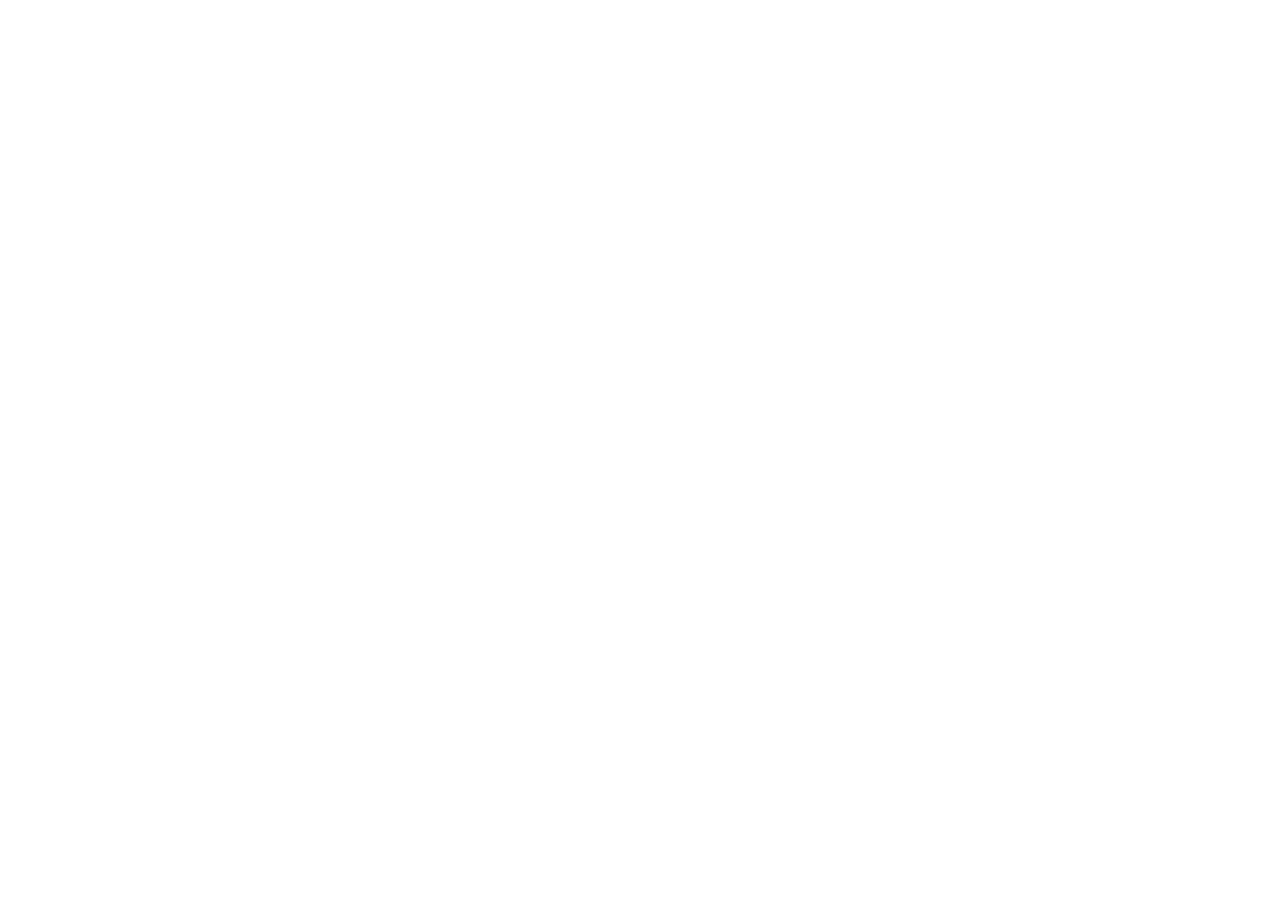
==== github-actions-demo/index.html @ 7a273116 "Deploying to main from  @ e06a044dbd5bec57bc1594626cb5f2343773afcc 🚀" ====
<!DOCTYPE html><html lang=""><head><meta charset="utf-8"><meta http-equiv="X-UA-Compatible" content="IE=edge"><meta name="viewport" content="width=device-width,initial-scale=1"><link rel="icon" href="/github-page/favicon.ico"><title>hello-world</title><link href="/github-page/css/chunk-7fcc68f9.7c0ba9ba.css" rel="prefetch"><link href="/github-page/js/chunk-7fcc68f9.14e660bc.js" rel="prefetch"><link href="/github-page/css/app.bf9718a5.css" rel="preload" as="style"><link href="/github-page/css/chunk-vendors.8f8e5ae7.css" rel="preload" as="style"><link href="/github-page/js/app.d1534de6.js" rel="preload" as="script"><link href="/github-page/js/chunk-vendors.67fd8a79.js" rel="preload" as="script"><link href="/github-page/css/chunk-vendors.8f8e5ae7.css" rel="stylesheet"><link href="/github-page/css/app.bf9718a5.css" rel="stylesheet"></head><body><noscript><strong>We're sorry but hello-world doesn't work properly without JavaScript enabled. Please enable it to continue.</strong></noscript><div id="app"></div><script src="/github-page/js/chunk-vendors.67fd8a79.js"></script><script src="/github-page/js/app.d1534de6.js"></script></body></html>
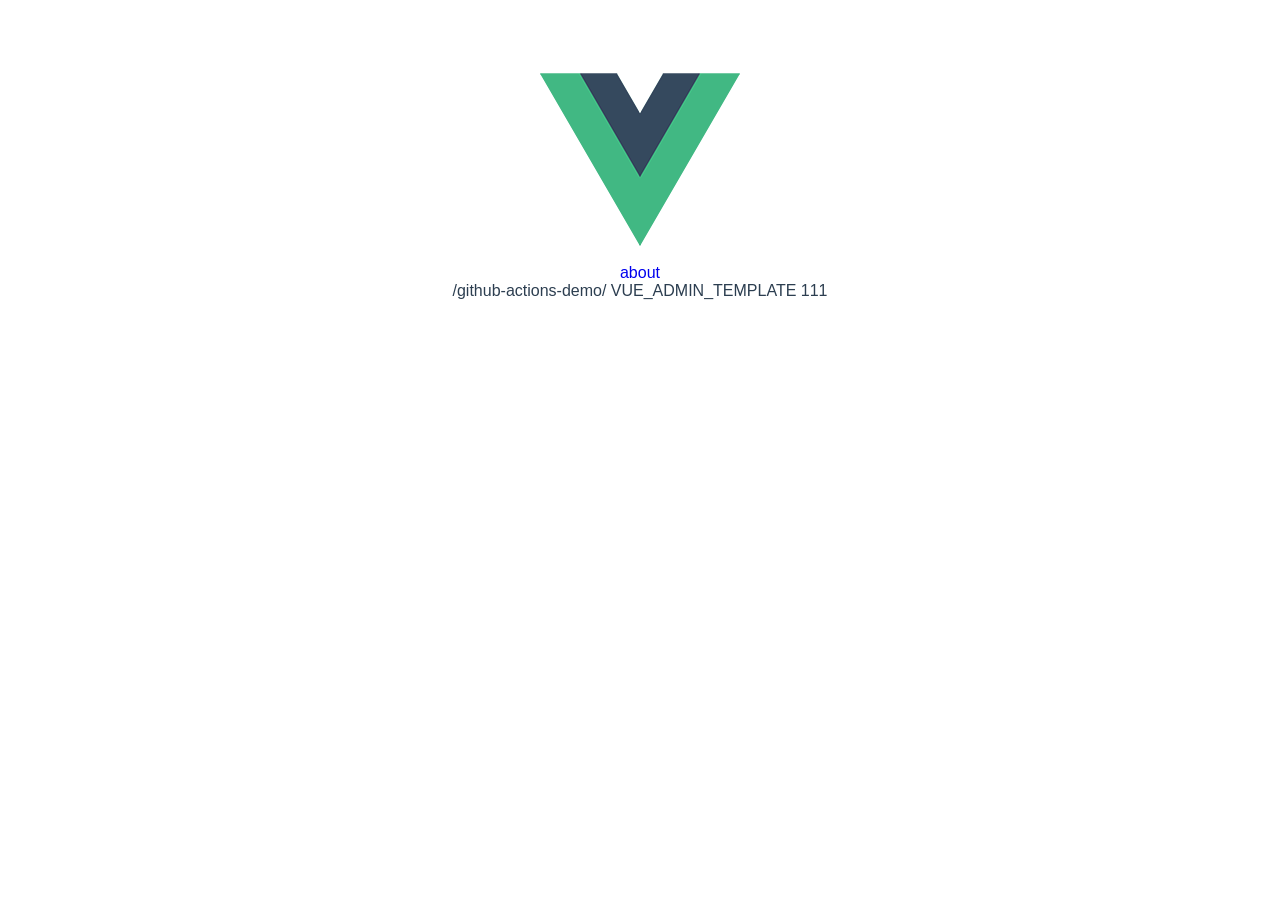
==== commit fd1474ac: "Deploying to main from  @ 81616bb2f09019f11301e24730b07083a31c7de1 🚀" ====
--- a/github-actions-demo/index.html
+++ b/github-actions-demo/index.html
@@ -1 +1 @@
-<!DOCTYPE html><html lang=""><head><meta charset="utf-8"><meta http-equiv="X-UA-Compatible" content="IE=edge"><meta name="viewport" content="width=device-width,initial-scale=1"><link rel="icon" href="/github-page/favicon.ico"><title>hello-world</title><link href="/github-page/css/chunk-7fcc68f9.7c0ba9ba.css" rel="prefetch"><link href="/github-page/js/chunk-7fcc68f9.14e660bc.js" rel="prefetch"><link href="/github-page/css/app.bf9718a5.css" rel="preload" as="style"><link href="/github-page/css/chunk-vendors.8f8e5ae7.css" rel="preload" as="style"><link href="/github-page/js/app.d1534de6.js" rel="preload" as="script"><link href="/github-page/js/chunk-vendors.67fd8a79.js" rel="preload" as="script"><link href="/github-page/css/chunk-vendors.8f8e5ae7.css" rel="stylesheet"><link href="/github-page/css/app.bf9718a5.css" rel="stylesheet"></head><body><noscript><strong>We're sorry but hello-world doesn't work properly without JavaScript enabled. Please enable it to continue.</strong></noscript><div id="app"></div><script src="/github-page/js/chunk-vendors.67fd8a79.js"></script><script src="/github-page/js/app.d1534de6.js"></script></body></html>+<!DOCTYPE html><html lang=""><head><meta charset="utf-8"><meta http-equiv="X-UA-Compatible" content="IE=edge"><meta name="viewport" content="width=device-width,initial-scale=1"><link rel="icon" href="/github-actions-demo/favicon.ico"><title>hello-world</title><link href="/github-actions-demo/css/chunk-7fcc68f9.7c0ba9ba.css" rel="prefetch"><link href="/github-actions-demo/js/chunk-7fcc68f9.1aa936be.js" rel="prefetch"><link href="/github-actions-demo/css/app.bf9718a5.css" rel="preload" as="style"><link href="/github-actions-demo/css/chunk-vendors.8f8e5ae7.css" rel="preload" as="style"><link href="/github-actions-demo/js/app.4028fd3d.js" rel="preload" as="script"><link href="/github-actions-demo/js/chunk-vendors.67fd8a79.js" rel="preload" as="script"><link href="/github-actions-demo/css/chunk-vendors.8f8e5ae7.css" rel="stylesheet"><link href="/github-actions-demo/css/app.bf9718a5.css" rel="stylesheet"></head><body><noscript><strong>We're sorry but hello-world doesn't work properly without JavaScript enabled. Please enable it to continue.</strong></noscript><div id="app"></div><script src="/github-actions-demo/js/chunk-vendors.67fd8a79.js"></script><script src="/github-actions-demo/js/app.4028fd3d.js"></script></body></html>
--- a/github-actions-demo/css/chunk-7fcc68f9.7c0ba9ba.css
+++ b/github-actions-demo/css/chunk-7fcc68f9.7c0ba9ba.css
@@ -0,0 +1 @@
+.my-swipe .van-swipe-item{color:#fff;font-size:20px;line-height:150px;text-align:center;background-color:#39a9ed}
--- a/github-actions-demo/css/app.bf9718a5.css
+++ b/github-actions-demo/css/app.bf9718a5.css
@@ -0,0 +1 @@
+#app{font-family:Avenir,Helvetica,Arial,sans-serif;-webkit-font-smoothing:antialiased;-moz-osx-font-smoothing:grayscale;text-align:center;color:#2c3e50;margin-top:60px}
--- a/github-actions-demo/css/chunk-vendors.8f8e5ae7.css
+++ b/github-actions-demo/css/chunk-vendors.8f8e5ae7.css
@@ -0,0 +1 @@
+html{-webkit-tap-highlight-color:transparent}body{margin:0;font-family:-apple-system,BlinkMacSystemFont,Helvetica Neue,Helvetica,Segoe UI,Arial,Roboto,PingFang SC,miui,Hiragino Sans GB,Microsoft Yahei,sans-serif}a{text-decoration:none}button,input,textarea{color:inherit;font:inherit}[class*=van-]:focus,a:focus,button:focus,input:focus,textarea:focus{outline:0}ol,ul{margin:0;padding:0;list-style:none}.van-ellipsis{overflow:hidden;white-space:nowrap;text-overflow:ellipsis}.van-multi-ellipsis--l2{-webkit-line-clamp:2}.van-multi-ellipsis--l2,.van-multi-ellipsis--l3{display:-webkit-box;overflow:hidden;text-overflow:ellipsis;-webkit-box-orient:vertical}.van-multi-ellipsis--l3{-webkit-line-clamp:3}.van-clearfix:after{display:table;clear:both;content:""}[class*=van-hairline]:after{position:absolute;box-sizing:border-box;content:" ";pointer-events:none;top:-50%;right:-50%;bottom:-50%;left:-50%;border:0 solid #ebedf0;-webkit-transform:scale(.5);transform:scale(.5)}.van-hairline,.van-hairline--bottom,.van-hairline--left,.van-hairline--right,.van-hairline--surround,.van-hairline--top,.van-hairline--top-bottom{position:relative}.van-hairline--top:after{border-top-width:1px}.van-hairline--left:after{border-left-width:1px}.van-hairline--right:after{border-right-width:1px}.van-hairline--bottom:after{border-bottom-width:1px}.van-hairline--top-bottom:after,.van-hairline-unset--top-bottom:after{border-width:1px 0}.van-hairline--surround:after{border-width:1px}@-webkit-keyframes van-slide-up-enter{0%{-webkit-transform:translate3d(0,100%,0);transform:translate3d(0,100%,0)}}@keyframes van-slide-up-enter{0%{-webkit-transform:translate3d(0,100%,0);transform:translate3d(0,100%,0)}}@-webkit-keyframes van-slide-up-leave{to{-webkit-transform:translate3d(0,100%,0);transform:translate3d(0,100%,0)}}@keyframes van-slide-up-leave{to{-webkit-transform:translate3d(0,100%,0);transform:translate3d(0,100%,0)}}@-webkit-keyframes van-slide-down-enter{0%{-webkit-transform:translate3d(0,-100%,0);transform:translate3d(0,-100%,0)}}@keyframes van-slide-down-enter{0%{-webkit-transform:translate3d(0,-100%,0);transform:translate3d(0,-100%,0)}}@-webkit-keyframes van-slide-down-leave{to{-webkit-transform:translate3d(0,-100%,0);transform:translate3d(0,-100%,0)}}@keyframes van-slide-down-leave{to{-webkit-transform:translate3d(0,-100%,0);transform:translate3d(0,-100%,0)}}@-webkit-keyframes van-slide-left-enter{0%{-webkit-transform:translate3d(-100%,0,0);transform:translate3d(-100%,0,0)}}@keyframes van-slide-left-enter{0%{-webkit-transform:translate3d(-100%,0,0);transform:translate3d(-100%,0,0)}}@-webkit-keyframes van-slide-left-leave{to{-webkit-transform:translate3d(-100%,0,0);transform:translate3d(-100%,0,0)}}@keyframes van-slide-left-leave{to{-webkit-transform:translate3d(-100%,0,0);transform:translate3d(-100%,0,0)}}@-webkit-keyframes van-slide-right-enter{0%{-webkit-transform:translate3d(100%,0,0);transform:translate3d(100%,0,0)}}@keyframes van-slide-right-enter{0%{-webkit-transform:translate3d(100%,0,0);transform:translate3d(100%,0,0)}}@-webkit-keyframes van-slide-right-leave{to{-webkit-transform:translate3d(100%,0,0);transform:translate3d(100%,0,0)}}@keyframes van-slide-right-leave{to{-webkit-transform:translate3d(100%,0,0);transform:translate3d(100%,0,0)}}@-webkit-keyframes van-fade-in{0%{opacity:0}to{opacity:1}}@keyframes van-fade-in{0%{opacity:0}to{opacity:1}}@-webkit-keyframes van-fade-out{0%{opacity:1}to{opacity:0}}@keyframes van-fade-out{0%{opacity:1}to{opacity:0}}@-webkit-keyframes van-rotate{0%{-webkit-transform:rotate(0);transform:rotate(0)}to{-webkit-transform:rotate(1turn);transform:rotate(1turn)}}@keyframes van-rotate{0%{-webkit-transform:rotate(0);transform:rotate(0)}to{-webkit-transform:rotate(1turn);transform:rotate(1turn)}}.van-fade-enter-active{-webkit-animation:van-fade-in .3s ease-out both;animation:van-fade-in .3s ease-out both}.van-fade-leave-active{-webkit-animation:van-fade-out .3s ease-in both;animation:van-fade-out .3s ease-in both}.van-slide-up-enter-active{-webkit-animation:van-slide-up-enter .3s ease-out both;animation:van-slide-up-enter .3s ease-out both}.van-slide-up-leave-active{-webkit-animation:van-slide-up-leave .3s ease-in both;animation:van-slide-up-leave .3s ease-in both}.van-slide-down-enter-active{-webkit-animation:van-slide-down-enter .3s ease-out both;animation:van-slide-down-enter .3s ease-out both}.van-slide-down-leave-active{-webkit-animation:van-slide-down-leave .3s ease-in both;animation:van-slide-down-leave .3s ease-in both}.van-slide-left-enter-active{-webkit-animation:van-slide-left-enter .3s ease-out both;animation:van-slide-left-enter .3s ease-out both}.van-slide-left-leave-active{-webkit-animation:van-slide-left-leave .3s ease-in both;animation:van-slide-left-leave .3s ease-in both}.van-slide-right-enter-active{-webkit-animation:van-slide-right-enter .3s ease-out both;animation:van-slide-right-enter .3s ease-out both}.van-slide-right-leave-active{-webkit-animation:van-slide-right-leave .3s ease-in both;animation:van-slide-right-leave .3s ease-in both}.van-overlay{position:fixed;top:0;left:0;z-index:1;width:100%;height:100%;background-color:rgba(0,0,0,.7)}.van-info{position:absolute;top:0;right:0;box-sizing:border-box;min-width:16px;padding:0 3px;color:#fff;font-weight:500;font-size:12px;font-family:-apple-system-font,Helvetica Neue,Arial,sans-serif;line-height:1.2;text-align:center;background-color:#ee0a24;border:1px solid #fff;border-radius:16px;-webkit-transform:translate(50%,-50%);transform:translate(50%,-50%);-webkit-transform-origin:100%;transform-origin:100%}.van-info--dot{width:8px;min-width:0;height:8px;background-color:#ee0a24;border-radius:100%}.van-sidebar-item{position:relative;display:block;box-sizing:border-box;padding:20px 12px;overflow:hidden;color:#323233;font-size:14px;line-height:20px;background-color:#f7f8fa;cursor:pointer;-webkit-user-select:none;user-select:none}.van-sidebar-item:active{background-color:#f2f3f5}.van-sidebar-item__text{position:relative;display:inline-block;word-break:break-all}.van-sidebar-item:not(:last-child):after{border-bottom-width:1px}.van-sidebar-item--select{color:#323233;font-weight:500}.van-sidebar-item--select,.van-sidebar-item--select:active{background-color:#fff}.van-sidebar-item--select:before{position:absolute;top:50%;left:0;width:4px;height:16px;background-color:#ee0a24;-webkit-transform:translateY(-50%);transform:translateY(-50%);content:""}.van-sidebar-item--disabled{color:#c8c9cc;cursor:not-allowed}.van-sidebar-item--disabled:active{background-color:#f7f8fa}@font-face{font-weight:400;font-family:vant-icon;font-style:normal;font-display:auto;src:url([data-uri]) format("woff2"),url(https://b.yzcdn.cn/vant/vant-icon-f463a9.woff) format("woff"),url(https://b.yzcdn.cn/vant/vant-icon-f463a9.ttf) format("truetype")}.van-icon{position:relative;font:normal normal normal 14px/1 vant-icon;font-size:inherit;text-rendering:auto;-webkit-font-smoothing:antialiased}.van-icon,.van-icon:before{display:inline-block}.van-icon-add-o:before{content:"\F000"}.van-icon-add-square:before{content:"\F001"}.van-icon-add:before{content:"\F002"}.van-icon-after-sale:before{content:"\F003"}.van-icon-aim:before{content:"\F004"}.van-icon-alipay:before{content:"\F005"}.van-icon-apps-o:before{content:"\F006"}.van-icon-arrow-down:before{content:"\F007"}.van-icon-arrow-left:before{content:"\F008"}.van-icon-arrow-up:before{content:"\F009"}.van-icon-arrow:before{content:"\F00A"}.van-icon-ascending:before{content:"\F00B"}.van-icon-audio:before{content:"\F00C"}.van-icon-award-o:before{content:"\F00D"}.van-icon-award:before{content:"\F00E"}.van-icon-back-top:before{content:"\F0E6"}.van-icon-bag-o:before{content:"\F00F"}.van-icon-bag:before{content:"\F010"}.van-icon-balance-list-o:before{content:"\F011"}.van-icon-balance-list:before{content:"\F012"}.van-icon-balance-o:before{content:"\F013"}.van-icon-balance-pay:before{content:"\F014"}.van-icon-bar-chart-o:before{content:"\F015"}.van-icon-bars:before{content:"\F016"}.van-icon-bell:before{content:"\F017"}.van-icon-bill-o:before{content:"\F018"}.van-icon-bill:before{content:"\F019"}.van-icon-birthday-cake-o:before{content:"\F01A"}.van-icon-bookmark-o:before{content:"\F01B"}.van-icon-bookmark:before{content:"\F01C"}.van-icon-browsing-history-o:before{content:"\F01D"}.van-icon-browsing-history:before{content:"\F01E"}.van-icon-brush-o:before{content:"\F01F"}.van-icon-bulb-o:before{content:"\F020"}.van-icon-bullhorn-o:before{content:"\F021"}.van-icon-calendar-o:before{content:"\F022"}.van-icon-card:before{content:"\F023"}.van-icon-cart-circle-o:before{content:"\F024"}.van-icon-cart-circle:before{content:"\F025"}.van-icon-cart-o:before{content:"\F026"}.van-icon-cart:before{content:"\F027"}.van-icon-cash-back-record:before{content:"\F028"}.van-icon-cash-on-deliver:before{content:"\F029"}.van-icon-cashier-o:before{content:"\F02A"}.van-icon-certificate:before{content:"\F02B"}.van-icon-chart-trending-o:before{content:"\F02C"}.van-icon-chat-o:before{content:"\F02D"}.van-icon-chat:before{content:"\F02E"}.van-icon-checked:before{content:"\F02F"}.van-icon-circle:before{content:"\F030"}.van-icon-clear:before{content:"\F031"}.van-icon-clock-o:before{content:"\F032"}.van-icon-clock:before{content:"\F033"}.van-icon-close:before{content:"\F034"}.van-icon-closed-eye:before{content:"\F035"}.van-icon-cluster-o:before{content:"\F036"}.van-icon-cluster:before{content:"\F037"}.van-icon-column:before{content:"\F038"}.van-icon-comment-circle-o:before{content:"\F039"}.van-icon-comment-circle:before{content:"\F03A"}.van-icon-comment-o:before{content:"\F03B"}.van-icon-comment:before{content:"\F03C"}.van-icon-completed:before{content:"\F03D"}.van-icon-contact:before{content:"\F03E"}.van-icon-coupon-o:before{content:"\F03F"}.van-icon-coupon:before{content:"\F040"}.van-icon-credit-pay:before{content:"\F041"}.van-icon-cross:before{content:"\F042"}.van-icon-debit-pay:before{content:"\F043"}.van-icon-delete-o:before{content:"\F0E9"}.van-icon-delete:before{content:"\F044"}.van-icon-descending:before{content:"\F045"}.van-icon-description:before{content:"\F046"}.van-icon-desktop-o:before{content:"\F047"}.van-icon-diamond-o:before{content:"\F048"}.van-icon-diamond:before{content:"\F049"}.van-icon-discount:before{content:"\F04A"}.van-icon-down:before{content:"\F04B"}.van-icon-ecard-pay:before{content:"\F04C"}.van-icon-edit:before{content:"\F04D"}.van-icon-ellipsis:before{content:"\F04E"}.van-icon-empty:before{content:"\F04F"}.van-icon-enlarge:before{content:"\F0E4"}.van-icon-envelop-o:before{content:"\F050"}.van-icon-exchange:before{content:"\F051"}.van-icon-expand-o:before{content:"\F052"}.van-icon-expand:before{content:"\F053"}.van-icon-eye-o:before{content:"\F054"}.van-icon-eye:before{content:"\F055"}.van-icon-fail:before{content:"\F056"}.van-icon-failure:before{content:"\F057"}.van-icon-filter-o:before{content:"\F058"}.van-icon-fire-o:before{content:"\F059"}.van-icon-fire:before{content:"\F05A"}.van-icon-flag-o:before{content:"\F05B"}.van-icon-flower-o:before{content:"\F05C"}.van-icon-font-o:before{content:"\F0EC"}.van-icon-font:before{content:"\F0EB"}.van-icon-free-postage:before{content:"\F05D"}.van-icon-friends-o:before{content:"\F05E"}.van-icon-friends:before{content:"\F05F"}.van-icon-gem-o:before{content:"\F060"}.van-icon-gem:before{content:"\F061"}.van-icon-gift-card-o:before{content:"\F062"}.van-icon-gift-card:before{content:"\F063"}.van-icon-gift-o:before{content:"\F064"}.van-icon-gift:before{content:"\F065"}.van-icon-gold-coin-o:before{content:"\F066"}.van-icon-gold-coin:before{content:"\F067"}.van-icon-good-job-o:before{content:"\F068"}.van-icon-good-job:before{content:"\F069"}.van-icon-goods-collect-o:before{content:"\F06A"}.van-icon-goods-collect:before{content:"\F06B"}.van-icon-graphic:before{content:"\F06C"}.van-icon-home-o:before{content:"\F06D"}.van-icon-hot-o:before{content:"\F06E"}.van-icon-hot-sale-o:before{content:"\F06F"}.van-icon-hot-sale:before{content:"\F070"}.van-icon-hot:before{content:"\F071"}.van-icon-hotel-o:before{content:"\F072"}.van-icon-idcard:before{content:"\F073"}.van-icon-info-o:before{content:"\F074"}.van-icon-info:before{content:"\F075"}.van-icon-invition:before{content:"\F076"}.van-icon-label-o:before{content:"\F077"}.van-icon-label:before{content:"\F078"}.van-icon-like-o:before{content:"\F079"}.van-icon-like:before{content:"\F07A"}.van-icon-live:before{content:"\F07B"}.van-icon-location-o:before{content:"\F07C"}.van-icon-location:before{content:"\F07D"}.van-icon-lock:before{content:"\F07E"}.van-icon-logistics:before{content:"\F07F"}.van-icon-manager-o:before{content:"\F080"}.van-icon-manager:before{content:"\F081"}.van-icon-map-marked:before{content:"\F082"}.van-icon-medal-o:before{content:"\F083"}.van-icon-medal:before{content:"\F084"}.van-icon-minus:before{content:"\F0E8"}.van-icon-more-o:before{content:"\F085"}.van-icon-more:before{content:"\F086"}.van-icon-music-o:before{content:"\F087"}.van-icon-music:before{content:"\F088"}.van-icon-new-arrival-o:before{content:"\F089"}.van-icon-new-arrival:before{content:"\F08A"}.van-icon-new-o:before{content:"\F08B"}.van-icon-new:before{content:"\F08C"}.van-icon-newspaper-o:before{content:"\F08D"}.van-icon-notes-o:before{content:"\F08E"}.van-icon-orders-o:before{content:"\F08F"}.van-icon-other-pay:before{content:"\F090"}.van-icon-paid:before{content:"\F091"}.van-icon-passed:before{content:"\F092"}.van-icon-pause-circle-o:before{content:"\F093"}.van-icon-pause-circle:before{content:"\F094"}.van-icon-pause:before{content:"\F095"}.van-icon-peer-pay:before{content:"\F096"}.van-icon-pending-payment:before{content:"\F097"}.van-icon-phone-circle-o:before{content:"\F098"}.van-icon-phone-circle:before{content:"\F099"}.van-icon-phone-o:before{content:"\F09A"}.van-icon-phone:before{content:"\F09B"}.van-icon-photo-fail:before{content:"\F0E5"}.van-icon-photo-o:before{content:"\F09C"}.van-icon-photo:before{content:"\F09D"}.van-icon-photograph:before{content:"\F09E"}.van-icon-play-circle-o:before{content:"\F09F"}.van-icon-play-circle:before{content:"\F0A0"}.van-icon-play:before{content:"\F0A1"}.van-icon-plus:before{content:"\F0A2"}.van-icon-point-gift-o:before{content:"\F0A3"}.van-icon-point-gift:before{content:"\F0A4"}.van-icon-points:before{content:"\F0A5"}.van-icon-printer:before{content:"\F0A6"}.van-icon-qr-invalid:before{content:"\F0A7"}.van-icon-qr:before{content:"\F0A8"}.van-icon-question-o:before{content:"\F0A9"}.van-icon-question:before{content:"\F0AA"}.van-icon-records:before{content:"\F0AB"}.van-icon-refund-o:before{content:"\F0AC"}.van-icon-replay:before{content:"\F0AD"}.van-icon-revoke:before{content:"\F0ED"}.van-icon-scan:before{content:"\F0AE"}.van-icon-search:before{content:"\F0AF"}.van-icon-send-gift-o:before{content:"\F0B0"}.van-icon-send-gift:before{content:"\F0B1"}.van-icon-service-o:before{content:"\F0B2"}.van-icon-service:before{content:"\F0B3"}.van-icon-setting-o:before{content:"\F0B4"}.van-icon-setting:before{content:"\F0B5"}.van-icon-share-o:before{content:"\F0E7"}.van-icon-share:before{content:"\F0B6"}.van-icon-shop-collect-o:before{content:"\F0B7"}.van-icon-shop-collect:before{content:"\F0B8"}.van-icon-shop-o:before{content:"\F0B9"}.van-icon-shop:before{content:"\F0BA"}.van-icon-shopping-cart-o:before{content:"\F0BB"}.van-icon-shopping-cart:before{content:"\F0BC"}.van-icon-shrink:before{content:"\F0BD"}.van-icon-sign:before{content:"\F0BE"}.van-icon-smile-comment-o:before{content:"\F0BF"}.van-icon-smile-comment:before{content:"\F0C0"}.van-icon-smile-o:before{content:"\F0C1"}.van-icon-smile:before{content:"\F0C2"}.van-icon-sort:before{content:"\F0EA"}.van-icon-star-o:before{content:"\F0C3"}.van-icon-star:before{content:"\F0C4"}.van-icon-stop-circle-o:before{content:"\F0C5"}.van-icon-stop-circle:before{content:"\F0C6"}.van-icon-stop:before{content:"\F0C7"}.van-icon-success:before{content:"\F0C8"}.van-icon-thumb-circle-o:before{content:"\F0C9"}.van-icon-thumb-circle:before{content:"\F0CA"}.van-icon-todo-list-o:before{content:"\F0CB"}.van-icon-todo-list:before{content:"\F0CC"}.van-icon-tosend:before{content:"\F0CD"}.van-icon-tv-o:before{content:"\F0CE"}.van-icon-umbrella-circle:before{content:"\F0CF"}.van-icon-underway-o:before{content:"\F0D0"}.van-icon-underway:before{content:"\F0D1"}.van-icon-upgrade:before{content:"\F0D2"}.van-icon-user-circle-o:before{content:"\F0D3"}.van-icon-user-o:before{content:"\F0D4"}.van-icon-video-o:before{content:"\F0D5"}.van-icon-video:before{content:"\F0D6"}.van-icon-vip-card-o:before{content:"\F0D7"}.van-icon-vip-card:before{content:"\F0D8"}.van-icon-volume-o:before{content:"\F0D9"}.van-icon-volume:before{content:"\F0DA"}.van-icon-wap-home-o:before{content:"\F0DB"}.van-icon-wap-home:before{content:"\F0DC"}.van-icon-wap-nav:before{content:"\F0DD"}.van-icon-warn-o:before{content:"\F0DE"}.van-icon-warning-o:before{content:"\F0DF"}.van-icon-warning:before{content:"\F0E0"}.van-icon-weapp-nav:before{content:"\F0E1"}.van-icon-wechat-pay:before{content:"\F0E2"}.van-icon-wechat:before{content:"\F0EE"}.van-icon-youzan-shield:before{content:"\F0E3"}.van-icon__image{width:1em;height:1em;object-fit:contain}.van-tabbar-item{display:-webkit-box;display:-webkit-flex;display:flex;-webkit-box-flex:1;-webkit-flex:1;flex:1;-webkit-box-orient:vertical;-webkit-box-direction:normal;-webkit-flex-direction:column;flex-direction:column;-webkit-box-align:center;-webkit-align-items:center;align-items:center;-webkit-box-pack:center;-webkit-justify-content:center;justify-content:center;color:#646566;font-size:12px;line-height:1;cursor:pointer}.van-tabbar-item__icon{position:relative;margin-bottom:4px;font-size:22px}.van-tabbar-item__icon .van-icon{display:block}.van-tabbar-item__icon img{display:block;height:20px}.van-tabbar-item--active{color:#1989fa;background-color:#fff}.van-tabbar-item .van-info{margin-top:4px}.van-step{position:relative;-webkit-box-flex:1;-webkit-flex:1;flex:1;color:#969799;font-size:14px}.van-step__circle{display:block;width:5px;height:5px;background-color:#969799;border-radius:50%}.van-step__line{position:absolute;background-color:#ebedf0;-webkit-transition:background-color .3s;transition:background-color .3s}.van-step--horizontal{float:left}.van-step--horizontal:first-child .van-step__title{margin-left:0;-webkit-transform:none;transform:none}.van-step--horizontal:last-child{position:absolute;right:1px;width:auto}.van-step--horizontal:last-child .van-step__title{margin-left:0;-webkit-transform:none;transform:none}.van-step--horizontal:last-child .van-step__circle-container{right:-9px;left:auto}.van-step--horizontal .van-step__circle-container{position:absolute;top:30px;left:-8px;z-index:1;padding:0 8px;background-color:#fff;-webkit-transform:translateY(-50%);transform:translateY(-50%)}.van-step--horizontal .van-step__title{display:inline-block;margin-left:3px;font-size:12px;-webkit-transform:translateX(-50%);transform:translateX(-50%)}@media (max-width:321px){.van-step--horizontal .van-step__title{font-size:11px}}.van-step--horizontal .van-step__line{top:30px;left:0;width:100%;height:1px}.van-step--horizontal .van-step__icon{display:block;font-size:12px}.van-step--horizontal .van-step--process{color:#323233}.van-step--vertical{display:block;float:none;padding:10px 10px 10px 0;line-height:18px}.van-step--vertical:not(:last-child):after{border-bottom-width:1px}.van-step--vertical .van-step__circle-container{position:absolute;top:19px;left:-15px;z-index:1;font-size:12px;line-height:1;-webkit-transform:translate(-50%,-50%);transform:translate(-50%,-50%)}.van-step--vertical .van-step__line{top:16px;left:-15px;width:1px;height:100%}.van-step:last-child .van-step__line{width:0}.van-step--finish{color:#323233}.van-step--finish .van-step__circle,.van-step--finish .van-step__line{background-color:#07c160}.van-step__icon,.van-step__title{-webkit-transition:color .3s;transition:color .3s}.van-step__icon--active,.van-step__icon--finish,.van-step__title--active,.van-step__title--finish{color:#07c160}.van-rate{display:-webkit-inline-box;display:-webkit-inline-flex;display:inline-flex;-webkit-flex-wrap:wrap;flex-wrap:wrap;cursor:pointer;-webkit-user-select:none;user-select:none}.van-rate__item{position:relative}.van-rate__item:not(:last-child){padding-right:4px}.van-rate__icon{display:block;width:1em;color:#c8c9cc;font-size:20px}.van-rate__icon--half{position:absolute;top:0;left:0;width:.5em;overflow:hidden}.van-rate__icon--full{color:#ee0a24}.van-rate__icon--disabled{color:#c8c9cc}.van-rate--disabled{cursor:not-allowed}.van-rate--readonly{cursor:default}.van-notice-bar{position:relative;display:-webkit-box;display:-webkit-flex;display:flex;-webkit-box-align:center;-webkit-align-items:center;align-items:center;height:40px;padding:0 16px;color:#ed6a0c;font-size:14px;line-height:24px;background-color:#fffbe8}.van-notice-bar__left-icon,.van-notice-bar__right-icon{min-width:24px;font-size:16px}.van-notice-bar__right-icon{text-align:right;cursor:pointer}.van-notice-bar__wrap{position:relative;display:-webkit-box;display:-webkit-flex;display:flex;-webkit-box-flex:1;-webkit-flex:1;flex:1;-webkit-box-align:center;-webkit-align-items:center;align-items:center;height:100%;overflow:hidden}.van-notice-bar__content{position:absolute;white-space:nowrap;-webkit-transition-timing-function:linear;transition-timing-function:linear}.van-notice-bar__content.van-ellipsis{max-width:100%}.van-notice-bar--wrapable{height:auto;padding:8px 16px}.van-notice-bar--wrapable .van-notice-bar__wrap{height:auto}.van-notice-bar--wrapable .van-notice-bar__content{position:relative;white-space:normal;word-wrap:break-word}.van-nav-bar{position:relative;z-index:1;line-height:22px;text-align:center;background-color:#fff;-webkit-user-select:none;user-select:none}.van-nav-bar--fixed{position:fixed;top:0;left:0;width:100%}.van-nav-bar--safe-area-inset-top{padding-top:constant(safe-area-inset-top);padding-top:env(safe-area-inset-top)}.van-nav-bar .van-icon{color:#1989fa}.van-nav-bar__content{position:relative;display:-webkit-box;display:-webkit-flex;display:flex;-webkit-box-align:center;-webkit-align-items:center;align-items:center;height:46px}.van-nav-bar__arrow{margin-right:4px;font-size:16px}.van-nav-bar__title{max-width:60%;margin:0 auto;color:#323233;font-weight:500;font-size:16px}.van-nav-bar__left,.van-nav-bar__right{position:absolute;top:0;bottom:0;display:-webkit-box;display:-webkit-flex;display:flex;-webkit-box-align:center;-webkit-align-items:center;align-items:center;padding:0 16px;font-size:14px;cursor:pointer}.van-nav-bar__left:active,.van-nav-bar__right:active{opacity:.7}.van-nav-bar__left{left:0}.van-nav-bar__right{right:0}.van-nav-bar__text{color:#1989fa}.van-grid-item{position:relative;box-sizing:border-box}.van-grid-item--square{height:0}.van-grid-item__icon{font-size:28px}.van-grid-item__icon-wrapper{position:relative}.van-grid-item__text{color:#646566;font-size:12px;line-height:1.5;word-break:break-all}.van-grid-item__icon+.van-grid-item__text{margin-top:8px}.van-grid-item__content{display:-webkit-box;display:-webkit-flex;display:flex;-webkit-box-orient:vertical;-webkit-box-direction:normal;-webkit-flex-direction:column;flex-direction:column;box-sizing:border-box;height:100%;padding:16px 8px;background-color:#fff}.van-grid-item__content:after{z-index:1;border-width:0 1px 1px 0}.van-grid-item__content--square{position:absolute;top:0;right:0;left:0}.van-grid-item__content--center{-webkit-box-align:center;-webkit-align-items:center;align-items:center;-webkit-box-pack:center;-webkit-justify-content:center;justify-content:center}.van-grid-item__content--horizontal{-webkit-box-orient:horizontal;-webkit-box-direction:normal;-webkit-flex-direction:row;flex-direction:row}.van-grid-item__content--horizontal .van-grid-item__icon+.van-grid-item__text{margin-top:0;margin-left:8px}.van-grid-item__content--surround:after{border-width:1px}.van-grid-item__content--clickable{cursor:pointer}.van-grid-item__content--clickable:active{background-color:#f2f3f5}.van-goods-action-icon{display:-webkit-box;display:-webkit-flex;display:flex;-webkit-box-orient:vertical;-webkit-box-direction:normal;-webkit-flex-direction:column;flex-direction:column;-webkit-box-pack:center;-webkit-justify-content:center;justify-content:center;min-width:48px;height:100%;color:#646566;font-size:10px;line-height:1;text-align:center;background-color:#fff;cursor:pointer}.van-goods-action-icon:active{background-color:#f2f3f5}.van-goods-action-icon__icon{position:relative;width:1em;margin:0 auto 5px;color:#323233;font-size:18px}.van-checkbox{display:-webkit-box;display:-webkit-flex;display:flex;-webkit-box-align:center;-webkit-align-items:center;align-items:center;overflow:hidden;cursor:pointer;-webkit-user-select:none;user-select:none}.van-checkbox--disabled{cursor:not-allowed}.van-checkbox--label-disabled{cursor:default}.van-checkbox--horizontal{margin-right:12px}.van-checkbox__icon{-webkit-box-flex:0;-webkit-flex:none;flex:none;height:1em;font-size:20px;line-height:1em;cursor:pointer}.van-checkbox__icon .van-icon{display:block;box-sizing:border-box;width:1.25em;height:1.25em;color:transparent;font-size:.8em;line-height:1.25;text-align:center;border:1px solid #c8c9cc;-webkit-transition-duration:.2s;transition-duration:.2s;-webkit-transition-property:color,border-color,background-color;transition-property:color,border-color,background-color}.van-checkbox__icon--round .van-icon{border-radius:100%}.van-checkbox__icon--checked .van-icon{color:#fff;background-color:#1989fa;border-color:#1989fa}.van-checkbox__icon--disabled{cursor:not-allowed}.van-checkbox__icon--disabled .van-icon{background-color:#ebedf0;border-color:#c8c9cc}.van-checkbox__icon--disabled.van-checkbox__icon--checked .van-icon{color:#c8c9cc}.van-checkbox__label{margin-left:8px;color:#323233;line-height:20px}.van-checkbox__label--left{margin:0 8px 0 0}.van-checkbox__label--disabled{color:#c8c9cc}.van-coupon{margin:0 12px 12px;overflow:hidden;background-color:#fff;border-radius:8px;box-shadow:0 0 4px rgba(0,0,0,.1)}.van-coupon:active{background-color:#f2f3f5}.van-coupon__content{display:-webkit-box;display:-webkit-flex;display:flex;-webkit-box-align:center;-webkit-align-items:center;align-items:center;box-sizing:border-box;min-height:84px;padding:14px 0;color:#323233}.van-coupon__head{position:relative;min-width:96px;padding:0 8px;color:#ee0a24;text-align:center}.van-coupon__amount,.van-coupon__condition,.van-coupon__name,.van-coupon__valid{overflow:hidden;white-space:nowrap;text-overflow:ellipsis}.van-coupon__amount{margin-bottom:6px;font-weight:500;font-size:30px}.van-coupon__amount span{font-weight:400;font-size:40%}.van-coupon__amount span:not(:empty){margin-left:2px}.van-coupon__condition{font-size:12px;line-height:16px;white-space:pre-wrap}.van-coupon__body{position:relative;-webkit-box-flex:1;-webkit-flex:1;flex:1;border-radius:0 8px 8px 0}.van-coupon__name{margin-bottom:10px;font-weight:700;font-size:14px;line-height:20px}.van-coupon__valid{font-size:12px}.van-coupon__corner{position:absolute;top:0;right:16px;bottom:0}.van-coupon__description{padding:8px 16px;font-size:12px;border-top:1px dashed #ebedf0}.van-coupon--disabled:active{background-color:#fff}.van-coupon--disabled .van-coupon-item__content{height:74px}.van-coupon--disabled .van-coupon__head{color:inherit}.van-image{position:relative;display:inline-block}.van-image--round{overflow:hidden;border-radius:50%}.van-image--round img{border-radius:inherit}.van-image__error,.van-image__img,.van-image__loading{display:block;width:100%;height:100%}.van-image__error,.van-image__loading{position:absolute;top:0;left:0;display:-webkit-box;display:-webkit-flex;display:flex;-webkit-box-orient:vertical;-webkit-box-direction:normal;-webkit-flex-direction:column;flex-direction:column;-webkit-box-align:center;-webkit-align-items:center;align-items:center;-webkit-box-pack:center;-webkit-justify-content:center;justify-content:center;color:#969799;font-size:14px;background-color:#f7f8fa}.van-image__error-icon,.van-image__loading-icon{color:#dcdee0;font-size:32px}.van-radio{display:-webkit-box;display:-webkit-flex;display:flex;-webkit-box-align:center;-webkit-align-items:center;align-items:center;overflow:hidden;cursor:pointer;-webkit-user-select:none;user-select:none}.van-radio--disabled{cursor:not-allowed}.van-radio--label-disabled{cursor:default}.van-radio--horizontal{margin-right:12px}.van-radio__icon{-webkit-box-flex:0;-webkit-flex:none;flex:none;height:1em;font-size:20px;line-height:1em;cursor:pointer}.van-radio__icon .van-icon{display:block;box-sizing:border-box;width:1.25em;height:1.25em;color:transparent;font-size:.8em;line-height:1.25;text-align:center;border:1px solid #c8c9cc;-webkit-transition-duration:.2s;transition-duration:.2s;-webkit-transition-property:color,border-color,background-color;transition-property:color,border-color,background-color}.van-radio__icon--round .van-icon{border-radius:100%}.van-radio__icon--checked .van-icon{color:#fff;background-color:#1989fa;border-color:#1989fa}.van-radio__icon--disabled{cursor:not-allowed}.van-radio__icon--disabled .van-icon{background-color:#ebedf0;border-color:#c8c9cc}.van-radio__icon--disabled.van-radio__icon--checked .van-icon{color:#c8c9cc}.van-radio__label{margin-left:8px;color:#323233;line-height:20px}.van-radio__label--left{margin:0 8px 0 0}.van-radio__label--disabled{color:#c8c9cc}.van-tag{position:relative;display:-webkit-inline-box;display:-webkit-inline-flex;display:inline-flex;-webkit-box-align:center;-webkit-align-items:center;align-items:center;padding:0 4px;color:#fff;font-size:12px;line-height:16px;border-radius:2px}.van-tag--default{background-color:#969799}.van-tag--default.van-tag--plain{color:#969799}.van-tag--danger{background-color:#ee0a24}.van-tag--danger.van-tag--plain{color:#ee0a24}.van-tag--primary{background-color:#1989fa}.van-tag--primary.van-tag--plain{color:#1989fa}.van-tag--success{background-color:#07c160}.van-tag--success.van-tag--plain{color:#07c160}.van-tag--warning{background-color:#ff976a}.van-tag--warning.van-tag--plain{color:#ff976a}.van-tag--plain{background-color:#fff;border-color:currentColor}.van-tag--plain:before{position:absolute;top:0;right:0;bottom:0;left:0;border:1px solid;border-color:inherit;border-radius:inherit;content:"";pointer-events:none}.van-tag--medium{padding:2px 6px}.van-tag--large{padding:4px 8px;font-size:14px;border-radius:4px}.van-tag--mark{border-radius:0 999px 999px 0}.van-tag--mark:after{display:block;width:2px;content:""}.van-tag--round{border-radius:999px}.van-tag__close{margin-left:2px;cursor:pointer}.van-card{position:relative;box-sizing:border-box;padding:8px 16px;color:#323233;font-size:12px;background-color:#fafafa}.van-card:not(:first-child){margin-top:8px}.van-card__header{display:-webkit-box;display:-webkit-flex;display:flex}.van-card__thumb{position:relative;-webkit-box-flex:0;-webkit-flex:none;flex:none;width:88px;height:88px;margin-right:8px}.van-card__thumb img{border-radius:8px}.van-card__content{position:relative;display:-webkit-box;display:-webkit-flex;display:flex;-webkit-box-flex:1;-webkit-flex:1;flex:1;-webkit-box-orient:vertical;-webkit-box-direction:normal;-webkit-flex-direction:column;flex-direction:column;-webkit-box-pack:justify;-webkit-justify-content:space-between;justify-content:space-between;min-width:0;min-height:88px}.van-card__content--centered{-webkit-box-pack:center;-webkit-justify-content:center;justify-content:center}.van-card__desc,.van-card__title{word-wrap:break-word}.van-card__title{max-height:32px;font-weight:500;line-height:16px}.van-card__desc{max-height:20px;color:#646566}.van-card__bottom,.van-card__desc{line-height:20px}.van-card__price{display:inline-block;color:#323233;font-weight:500;font-size:12px}.van-card__price-integer{font-size:16px}.van-card__price-decimal,.van-card__price-integer{font-family:Avenir-Heavy,PingFang SC,Helvetica Neue,Arial,sans-serif}.van-card__origin-price{display:inline-block;margin-left:5px;color:#969799;font-size:10px;text-decoration:line-through}.van-card__num{float:right;color:#969799}.van-card__tag{position:absolute;top:2px;left:0}.van-card__footer{-webkit-box-flex:0;-webkit-flex:none;flex:none;text-align:right}.van-card__footer .van-button{margin-left:5px}.van-cell{position:relative;display:-webkit-box;display:-webkit-flex;display:flex;box-sizing:border-box;width:100%;padding:10px 16px;overflow:hidden;color:#323233;font-size:14px;line-height:24px;background-color:#fff}.van-cell:after{position:absolute;box-sizing:border-box;content:" ";pointer-events:none;right:16px;bottom:0;left:16px;border-bottom:1px solid #ebedf0;-webkit-transform:scaleY(.5);transform:scaleY(.5)}.van-cell--borderless:after,.van-cell:last-child:after{display:none}.van-cell__label{margin-top:4px;color:#969799;font-size:12px;line-height:18px}.van-cell__title,.van-cell__value{-webkit-box-flex:1;-webkit-flex:1;flex:1}.van-cell__value{position:relative;overflow:hidden;color:#969799;text-align:right;vertical-align:middle;word-wrap:break-word}.van-cell__value--alone{color:#323233;text-align:left}.van-cell__left-icon,.van-cell__right-icon{height:24px;font-size:16px;line-height:24px}.van-cell__left-icon{margin-right:4px}.van-cell__right-icon{margin-left:4px;color:#969799}.van-cell--clickable{cursor:pointer}.van-cell--clickable:active{background-color:#f2f3f5}.van-cell--required{overflow:visible}.van-cell--required:before{position:absolute;left:8px;color:#ee0a24;font-size:14px;content:"*"}.van-cell--center{-webkit-box-align:center;-webkit-align-items:center;align-items:center}.van-cell--large{padding-top:12px;padding-bottom:12px}.van-cell--large .van-cell__title{font-size:16px}.van-cell--large .van-cell__label{font-size:14px}.van-coupon-cell__value--selected{color:#323233}.van-contact-card{padding:16px}.van-contact-card__value{margin-left:5px;line-height:20px}.van-contact-card--add .van-contact-card__value{line-height:40px}.van-contact-card--add .van-cell__left-icon{color:#1989fa;font-size:40px}.van-contact-card:before{position:absolute;right:0;bottom:0;left:0;height:2px;background:-webkit-repeating-linear-gradient(135deg,#ff6c6c,#ff6c6c 20%,transparent 0,transparent 25%,#1989fa 0,#1989fa 45%,transparent 0,transparent 50%);background:repeating-linear-gradient(-45deg,#ff6c6c,#ff6c6c 20%,transparent 0,transparent 25%,#1989fa 0,#1989fa 45%,transparent 0,transparent 50%);background-size:80px;content:""}.van-collapse-item{position:relative}.van-collapse-item--border:after{position:absolute;box-sizing:border-box;content:" ";pointer-events:none;top:0;right:16px;left:16px;border-top:1px solid #ebedf0;-webkit-transform:scaleY(.5);transform:scaleY(.5)}.van-collapse-item__title .van-cell__right-icon:before{-webkit-transform:rotate(90deg) translateZ(0);transform:rotate(90deg) translateZ(0);-webkit-transition:-webkit-transform .3s;transition:-webkit-transform .3s;transition:transform .3s;transition:transform .3s,-webkit-transform .3s}.van-collapse-item__title:after{right:16px;display:none}.van-collapse-item__title--expanded .van-cell__right-icon:before{-webkit-transform:rotate(-90deg);transform:rotate(-90deg)}.van-collapse-item__title--expanded:after{display:block}.van-collapse-item__title--borderless:after{display:none}.van-collapse-item__title--disabled{cursor:not-allowed}.van-collapse-item__title--disabled,.van-collapse-item__title--disabled .van-cell__right-icon{color:#c8c9cc}.van-collapse-item__title--disabled:active{background-color:#fff}.van-collapse-item__wrapper{overflow:hidden;-webkit-transition:height .3s ease-in-out;transition:height .3s ease-in-out;will-change:height}.van-collapse-item__content{padding:12px 16px;color:#969799;font-size:14px;line-height:1.5;background-color:#fff}.van-field__label{-webkit-box-flex:0;-webkit-flex:none;flex:none;box-sizing:border-box;width:6.2em;margin-right:12px;color:#646566;text-align:left;word-wrap:break-word}.van-field__label--center{text-align:center}.van-field__label--right{text-align:right}.van-field--disabled .van-field__label{color:#c8c9cc}.van-field__value{overflow:visible}.van-field__body{display:-webkit-box;display:-webkit-flex;display:flex;-webkit-box-align:center;-webkit-align-items:center;align-items:center}.van-field__control{display:block;box-sizing:border-box;width:100%;min-width:0;margin:0;padding:0;color:#323233;line-height:inherit;text-align:left;background-color:transparent;border:0;resize:none}.van-field__control::-webkit-input-placeholder{color:#c8c9cc}.van-field__control::placeholder{color:#c8c9cc}.van-field__control:disabled{color:#c8c9cc;cursor:not-allowed;opacity:1;-webkit-text-fill-color:#c8c9cc}.van-field__control:read-only{cursor:default}.van-field__control--center{-webkit-box-pack:center;-webkit-justify-content:center;justify-content:center;text-align:center}.van-field__control--right{-webkit-box-pack:end;-webkit-justify-content:flex-end;justify-content:flex-end;text-align:right}.van-field__control--custom{display:-webkit-box;display:-webkit-flex;display:flex;-webkit-box-align:center;-webkit-align-items:center;align-items:center;min-height:24px}.van-field__control[type=date],.van-field__control[type=datetime-local],.van-field__control[type=time]{min-height:24px}.van-field__control[type=search]{-webkit-appearance:none}.van-field__button,.van-field__clear,.van-field__icon,.van-field__right-icon{-webkit-flex-shrink:0;flex-shrink:0}.van-field__clear,.van-field__right-icon{margin-right:-8px;padding:0 8px;line-height:inherit}.van-field__clear{color:#c8c9cc;font-size:16px;cursor:pointer}.van-field__left-icon .van-icon,.van-field__right-icon .van-icon{display:block;font-size:16px;line-height:inherit}.van-field__left-icon{margin-right:4px}.van-field__right-icon{color:#969799}.van-field__button{padding-left:8px}.van-field__error-message{color:#ee0a24;font-size:12px;text-align:left}.van-field__error-message--center{text-align:center}.van-field__error-message--right{text-align:right}.van-field__word-limit{margin-top:4px;color:#646566;font-size:12px;line-height:16px;text-align:right}.van-field--error .van-field__control::-webkit-input-placeholder{color:#ee0a24;-webkit-text-fill-color:currentColor}.van-field--error .van-field__control,.van-field--error .van-field__control::placeholder{color:#ee0a24;-webkit-text-fill-color:currentColor}.van-field--min-height .van-field__control{min-height:60px}.van-search{-webkit-box-align:center;-webkit-align-items:center;align-items:center;box-sizing:border-box;padding:10px 12px;background-color:#fff}.van-search,.van-search__content{display:-webkit-box;display:-webkit-flex;display:flex}.van-search__content{-webkit-box-flex:1;-webkit-flex:1;flex:1;padding-left:12px;background-color:#f7f8fa;border-radius:2px}.van-search__content--round{border-radius:999px}.van-search__label{padding:0 5px;color:#323233;font-size:14px;line-height:34px}.van-search .van-cell{-webkit-box-flex:1;-webkit-flex:1;flex:1;padding:5px 8px 5px 0;background-color:transparent}.van-search .van-cell__left-icon{color:#969799}.van-search--show-action{padding-right:0}.van-search input::-webkit-search-cancel-button,.van-search input::-webkit-search-decoration,.van-search input::-webkit-search-results-button,.van-search input::-webkit-search-results-decoration{display:none}.van-search__action{padding:0 8px;color:#323233;font-size:14px;line-height:34px;cursor:pointer;-webkit-user-select:none;user-select:none}.van-search__action:active{background-color:#f2f3f5}.van-overflow-hidden{overflow:hidden!important}.van-popup{position:fixed;max-height:100%;overflow-y:auto;background-color:#fff;-webkit-transition:-webkit-transform .3s;transition:-webkit-transform .3s;transition:transform .3s;transition:transform .3s,-webkit-transform .3s;-webkit-overflow-scrolling:touch}.van-popup--center{top:50%;left:50%;-webkit-transform:translate3d(-50%,-50%,0);transform:translate3d(-50%,-50%,0)}.van-popup--center.van-popup--round{border-radius:16px}.van-popup--top{top:0;left:0;width:100%}.van-popup--top.van-popup--round{border-radius:0 0 16px 16px}.van-popup--right{top:50%;right:0;-webkit-transform:translate3d(0,-50%,0);transform:translate3d(0,-50%,0)}.van-popup--right.van-popup--round{border-radius:16px 0 0 16px}.van-popup--bottom{bottom:0;left:0;width:100%}.van-popup--bottom.van-popup--round{border-radius:16px 16px 0 0}.van-popup--left{top:50%;left:0;-webkit-transform:translate3d(0,-50%,0);transform:translate3d(0,-50%,0)}.van-popup--left.van-popup--round{border-radius:0 16px 16px 0}.van-popup--safe-area-inset-bottom{padding-bottom:constant(safe-area-inset-bottom);padding-bottom:env(safe-area-inset-bottom)}.van-popup-slide-bottom-enter-active,.van-popup-slide-left-enter-active,.van-popup-slide-right-enter-active,.van-popup-slide-top-enter-active{-webkit-transition-timing-function:ease-out;transition-timing-function:ease-out}.van-popup-slide-bottom-leave-active,.van-popup-slide-left-leave-active,.van-popup-slide-right-leave-active,.van-popup-slide-top-leave-active{-webkit-transition-timing-function:ease-in;transition-timing-function:ease-in}.van-popup-slide-top-enter,.van-popup-slide-top-leave-active{-webkit-transform:translate3d(0,-100%,0);transform:translate3d(0,-100%,0)}.van-popup-slide-right-enter,.van-popup-slide-right-leave-active{-webkit-transform:translate3d(100%,-50%,0);transform:translate3d(100%,-50%,0)}.van-popup-slide-bottom-enter,.van-popup-slide-bottom-leave-active{-webkit-transform:translate3d(0,100%,0);transform:translate3d(0,100%,0)}.van-popup-slide-left-enter,.van-popup-slide-left-leave-active{-webkit-transform:translate3d(-100%,-50%,0);transform:translate3d(-100%,-50%,0)}.van-popup__close-icon{position:absolute;z-index:1;color:#c8c9cc;font-size:22px;cursor:pointer}.van-popup__close-icon:active{color:#969799}.van-popup__close-icon--top-left{top:16px;left:16px}.van-popup__close-icon--top-right{top:16px;right:16px}.van-popup__close-icon--bottom-left{bottom:16px;left:16px}.van-popup__close-icon--bottom-right{right:16px;bottom:16px}.van-share-sheet__header{padding:12px 16px 4px;text-align:center}.van-share-sheet__title{margin-top:8px;color:#323233;font-weight:400;font-size:14px;line-height:20px}.van-share-sheet__description{display:block;margin-top:8px;color:#969799;font-size:12px;line-height:16px}.van-share-sheet__options{position:relative;display:-webkit-box;display:-webkit-flex;display:flex;padding:16px 0 16px 8px;overflow-x:auto;overflow-y:visible;-webkit-overflow-scrolling:touch}.van-share-sheet__options--border:before{position:absolute;box-sizing:border-box;content:" ";pointer-events:none;top:0;right:0;left:16px;border-top:1px solid #ebedf0;-webkit-transform:scaleY(.5);transform:scaleY(.5)}.van-share-sheet__options::-webkit-scrollbar{height:0}.van-share-sheet__option{display:-webkit-box;display:-webkit-flex;display:flex;-webkit-box-orient:vertical;-webkit-box-direction:normal;-webkit-flex-direction:column;flex-direction:column;-webkit-box-align:center;-webkit-align-items:center;align-items:center;cursor:pointer;-webkit-user-select:none;user-select:none}.van-share-sheet__option:active{opacity:.7}.van-share-sheet__icon{width:48px;height:48px;margin:0 16px}.van-share-sheet__name{margin-top:8px;padding:0 4px;color:#646566;font-size:12px}.van-share-sheet__option-description{padding:0 4px;color:#c8c9cc;font-size:12px}.van-share-sheet__cancel{display:block;width:100%;padding:0;font-size:16px;line-height:48px;text-align:center;background:#fff;border:none;cursor:pointer}.van-share-sheet__cancel:before{display:block;height:8px;background-color:#f7f8fa;content:" "}.van-share-sheet__cancel:active{background-color:#f2f3f5}.van-popover{position:absolute;overflow:visible;background-color:transparent;-webkit-transition:opacity .15s,-webkit-transform .15s;transition:opacity .15s,-webkit-transform .15s;transition:opacity .15s,transform .15s;transition:opacity .15s,transform .15s,-webkit-transform .15s}.van-popover__wrapper{display:inline-block}.van-popover__arrow{position:absolute;width:0;height:0;border-color:transparent;border-style:solid;border-width:6px}.van-popover__content{overflow:hidden;border-radius:8px}.van-popover__action{position:relative;display:-webkit-box;display:-webkit-flex;display:flex;-webkit-box-align:center;-webkit-align-items:center;align-items:center;box-sizing:border-box;width:128px;height:44px;padding:0 16px;font-size:14px;line-height:20px;cursor:pointer}.van-popover__action:last-child .van-popover__action-text:after{display:none}.van-popover__action-text{display:-webkit-box;display:-webkit-flex;display:flex;-webkit-box-flex:1;-webkit-flex:1;flex:1;-webkit-box-align:center;-webkit-align-items:center;align-items:center;-webkit-box-pack:center;-webkit-justify-content:center;justify-content:center;height:100%}.van-popover__action-icon{margin-right:8px;font-size:20px}.van-popover__action--with-icon .van-popover__action-text{-webkit-box-pack:start;-webkit-justify-content:flex-start;justify-content:flex-start}.van-popover[data-popper-placement^=top] .van-popover__arrow{bottom:0;border-top-color:currentColor;border-bottom-width:0;-webkit-transform:translate(-50%,100%);transform:translate(-50%,100%)}.van-popover[data-popper-placement=top]{-webkit-transform-origin:50% 100%;transform-origin:50% 100%}.van-popover[data-popper-placement=top] .van-popover__arrow{left:50%}.van-popover[data-popper-placement=top-start]{-webkit-transform-origin:0 100%;transform-origin:0 100%}.van-popover[data-popper-placement=top-start] .van-popover__arrow{left:16px}.van-popover[data-popper-placement=top-end]{-webkit-transform-origin:100% 100%;transform-origin:100% 100%}.van-popover[data-popper-placement=top-end] .van-popover__arrow{right:16px}.van-popover[data-popper-placement^=left] .van-popover__arrow{right:0;border-right-width:0;border-left-color:currentColor;-webkit-transform:translate(100%,-50%);transform:translate(100%,-50%)}.van-popover[data-popper-placement=left]{-webkit-transform-origin:100% 50%;transform-origin:100% 50%}.van-popover[data-popper-placement=left] .van-popover__arrow{top:50%}.van-popover[data-popper-placement=left-start]{-webkit-transform-origin:100% 0;transform-origin:100% 0}.van-popover[data-popper-placement=left-start] .van-popover__arrow{top:16px}.van-popover[data-popper-placement=left-end]{-webkit-transform-origin:100% 100%;transform-origin:100% 100%}.van-popover[data-popper-placement=left-end] .van-popover__arrow{bottom:16px}.van-popover[data-popper-placement^=right] .van-popover__arrow{left:0;border-right-color:currentColor;border-left-width:0;-webkit-transform:translate(-100%,-50%);transform:translate(-100%,-50%)}.van-popover[data-popper-placement=right]{-webkit-transform-origin:0 50%;transform-origin:0 50%}.van-popover[data-popper-placement=right] .van-popover__arrow{top:50%}.van-popover[data-popper-placement=right-start]{-webkit-transform-origin:0 0;transform-origin:0 0}.van-popover[data-popper-placement=right-start] .van-popover__arrow{top:16px}.van-popover[data-popper-placement=right-end]{-webkit-transform-origin:0 100%;transform-origin:0 100%}.van-popover[data-popper-placement=right-end] .van-popover__arrow{bottom:16px}.van-popover[data-popper-placement^=bottom] .van-popover__arrow{top:0;border-top-width:0;border-bottom-color:currentColor;-webkit-transform:translate(-50%,-100%);transform:translate(-50%,-100%)}.van-popover[data-popper-placement=bottom]{-webkit-transform-origin:50% 0;transform-origin:50% 0}.van-popover[data-popper-placement=bottom] .van-popover__arrow{left:50%}.van-popover[data-popper-placement=bottom-start]{-webkit-transform-origin:0 0;transform-origin:0 0}.van-popover[data-popper-placement=bottom-start] .van-popover__arrow{left:16px}.van-popover[data-popper-placement=bottom-end]{-webkit-transform-origin:100% 0;transform-origin:100% 0}.van-popover[data-popper-placement=bottom-end] .van-popover__arrow{right:16px}.van-popover--light{color:#323233}.van-popover--light .van-popover__content{background-color:#fff;box-shadow:0 2px 12px rgba(50,50,51,.12)}.van-popover--light .van-popover__arrow{color:#fff}.van-popover--light .van-popover__action:active{background-color:#f2f3f5}.van-popover--light .van-popover__action--disabled{color:#c8c9cc;cursor:not-allowed}.van-popover--light .van-popover__action--disabled:active{background-color:transparent}.van-popover--dark{color:#fff}.van-popover--dark .van-popover__content{background-color:#4a4a4a}.van-popover--dark .van-popover__arrow{color:#4a4a4a}.van-popover--dark .van-popover__action:active{background-color:rgba(0,0,0,.2)}.van-popover--dark .van-popover__action--disabled{color:#969799}.van-popover--dark .van-popover__action--disabled:active{background-color:transparent}.van-popover--dark .van-popover__action-text:after{border-color:#646566}.van-popover-zoom-enter,.van-popover-zoom-leave-active{-webkit-transform:scale(.8);transform:scale(.8);opacity:0}.van-popover-zoom-enter-active{-webkit-transition-timing-function:ease-out;transition-timing-function:ease-out}.van-popover-zoom-leave-active{-webkit-transition-timing-function:ease-in;transition-timing-function:ease-in}.van-notify{display:-webkit-box;display:-webkit-flex;display:flex;-webkit-box-align:center;-webkit-align-items:center;align-items:center;-webkit-box-pack:center;-webkit-justify-content:center;justify-content:center;box-sizing:border-box;padding:8px 16px;color:#fff;font-size:14px;line-height:20px;white-space:pre-wrap;text-align:center;word-wrap:break-word}.van-notify--primary{background-color:#1989fa}.van-notify--success{background-color:#07c160}.van-notify--danger{background-color:#ee0a24}.van-notify--warning{background-color:#ff976a}.van-dropdown-item{position:fixed;right:0;left:0;z-index:10;overflow:hidden}.van-dropdown-item__icon{display:block;line-height:inherit}.van-dropdown-item__option{text-align:left}.van-dropdown-item__option--active,.van-dropdown-item__option--active .van-dropdown-item__icon{color:#ee0a24}.van-dropdown-item--up{top:0}.van-dropdown-item--down{bottom:0}.van-dropdown-item__content{position:absolute;max-height:80%}.van-loading{color:#c8c9cc;font-size:0}.van-loading,.van-loading__spinner{position:relative;vertical-align:middle}.van-loading__spinner{display:inline-block;width:30px;max-width:100%;height:30px;max-height:100%;-webkit-animation:van-rotate .8s linear infinite;animation:van-rotate .8s linear infinite}.van-loading__spinner--spinner{-webkit-animation-timing-function:steps(12);animation-timing-function:steps(12)}.van-loading__spinner--spinner i{position:absolute;top:0;left:0;width:100%;height:100%}.van-loading__spinner--spinner i:before{display:block;width:2px;height:25%;margin:0 auto;background-color:currentColor;border-radius:40%;content:" "}.van-loading__spinner--circular{-webkit-animation-duration:2s;animation-duration:2s}.van-loading__circular{display:block;width:100%;height:100%}.van-loading__circular circle{-webkit-animation:van-circular 1.5s ease-in-out infinite;animation:van-circular 1.5s ease-in-out infinite;stroke:currentColor;stroke-width:3;stroke-linecap:round}.van-loading__text{display:inline-block;margin-left:8px;color:#969799;font-size:14px;vertical-align:middle}.van-loading--vertical{display:-webkit-box;display:-webkit-flex;display:flex;-webkit-box-orient:vertical;-webkit-box-direction:normal;-webkit-flex-direction:column;flex-direction:column;-webkit-box-align:center;-webkit-align-items:center;align-items:center}.van-loading--vertical .van-loading__text{margin:8px 0 0}@-webkit-keyframes van-circular{0%{stroke-dasharray:1,200;stroke-dashoffset:0}50%{stroke-dasharray:90,150;stroke-dashoffset:-40}to{stroke-dasharray:90,150;stroke-dashoffset:-120}}@keyframes van-circular{0%{stroke-dasharray:1,200;stroke-dashoffset:0}50%{stroke-dasharray:90,150;stroke-dashoffset:-40}to{stroke-dasharray:90,150;stroke-dashoffset:-120}}.van-loading__spinner--spinner i:first-of-type{-webkit-transform:rotate(30deg);transform:rotate(30deg);opacity:1}.van-loading__spinner--spinner i:nth-of-type(2){-webkit-transform:rotate(60deg);transform:rotate(60deg);opacity:.9375}.van-loading__spinner--spinner i:nth-of-type(3){-webkit-transform:rotate(90deg);transform:rotate(90deg);opacity:.875}.van-loading__spinner--spinner i:nth-of-type(4){-webkit-transform:rotate(120deg);transform:rotate(120deg);opacity:.8125}.van-loading__spinner--spinner i:nth-of-type(5){-webkit-transform:rotate(150deg);transform:rotate(150deg);opacity:.75}.van-loading__spinner--spinner i:nth-of-type(6){-webkit-transform:rotate(180deg);transform:rotate(180deg);opacity:.6875}.van-loading__spinner--spinner i:nth-of-type(7){-webkit-transform:rotate(210deg);transform:rotate(210deg);opacity:.625}.van-loading__spinner--spinner i:nth-of-type(8){-webkit-transform:rotate(240deg);transform:rotate(240deg);opacity:.5625}.van-loading__spinner--spinner i:nth-of-type(9){-webkit-transform:rotate(270deg);transform:rotate(270deg);opacity:.5}.van-loading__spinner--spinner i:nth-of-type(10){-webkit-transform:rotate(300deg);transform:rotate(300deg);opacity:.4375}.van-loading__spinner--spinner i:nth-of-type(11){-webkit-transform:rotate(330deg);transform:rotate(330deg);opacity:.375}.van-loading__spinner--spinner i:nth-of-type(12){-webkit-transform:rotate(1turn);transform:rotate(1turn);opacity:.3125}.van-pull-refresh{overflow:hidden;-webkit-user-select:none;user-select:none}.van-pull-refresh__track{position:relative;height:100%;-webkit-transition-property:-webkit-transform;transition-property:-webkit-transform;transition-property:transform;transition-property:transform,-webkit-transform}.van-pull-refresh__head{position:absolute;left:0;width:100%;height:50px;overflow:hidden;color:#969799;font-size:14px;line-height:50px;text-align:center;-webkit-transform:translateY(-100%);transform:translateY(-100%)}.van-number-keyboard{position:fixed;bottom:0;left:0;z-index:100;width:100%;padding-bottom:22px;background-color:#f2f3f5;-webkit-user-select:none;user-select:none}.van-number-keyboard--with-title{border-radius:20px 20px 0 0}.van-number-keyboard__header{position:relative;display:-webkit-box;display:-webkit-flex;display:flex;-webkit-box-align:center;-webkit-align-items:center;align-items:center;-webkit-box-pack:center;-webkit-justify-content:center;justify-content:center;box-sizing:content-box;height:34px;padding-top:6px;color:#646566;font-size:16px}.van-number-keyboard__title{display:inline-block;font-weight:400}.van-number-keyboard__title-left{position:absolute;left:0}.van-number-keyboard__body{display:-webkit-box;display:-webkit-flex;display:flex;padding:6px 0 0 6px}.van-number-keyboard__keys{display:-webkit-box;display:-webkit-flex;display:flex;-webkit-box-flex:3;-webkit-flex:3;flex:3;-webkit-flex-wrap:wrap;flex-wrap:wrap}.van-number-keyboard__close{position:absolute;right:0;height:100%;padding:0 16px;color:#576b95;font-size:14px;background-color:transparent;border:none;cursor:pointer}.van-number-keyboard__close:active{opacity:.7}.van-number-keyboard__sidebar{display:-webkit-box;display:-webkit-flex;display:flex;-webkit-box-flex:1;-webkit-flex:1;flex:1;-webkit-box-orient:vertical;-webkit-box-direction:normal;-webkit-flex-direction:column;flex-direction:column}.van-number-keyboard--unfit{padding-bottom:0}.van-key{display:-webkit-box;display:-webkit-flex;display:flex;-webkit-box-align:center;-webkit-align-items:center;align-items:center;-webkit-box-pack:center;-webkit-justify-content:center;justify-content:center;height:48px;font-size:28px;line-height:1.5;background-color:#fff;border-radius:8px;cursor:pointer}.van-key--large{position:absolute;top:0;right:6px;bottom:6px;left:0;height:auto}.van-key--blue,.van-key--delete{font-size:16px}.van-key--active{background-color:#ebedf0}.van-key--blue{color:#fff;background-color:#1989fa}.van-key--blue.van-key--active{background-color:#0570db}.van-key__wrapper{position:relative;-webkit-box-flex:1;-webkit-flex:1;flex:1;-webkit-flex-basis:33%;flex-basis:33%;box-sizing:border-box;padding:0 6px 6px 0}.van-key__wrapper--wider{-webkit-flex-basis:66%;flex-basis:66%}.van-key__delete-icon{width:32px;height:22px}.van-key__collapse-icon{width:30px;height:24px}.van-key__loading-icon{color:#fff}.van-list__error-text,.van-list__finished-text,.van-list__loading{color:#969799;font-size:14px;line-height:50px;text-align:center}.van-list__placeholder{height:0;pointer-events:none}.van-switch{position:relative;display:inline-block;box-sizing:content-box;width:2em;font-size:30px;border:1px solid rgba(0,0,0,.1);border-radius:1em;cursor:pointer;-webkit-transition:background-color .3s;transition:background-color .3s}.van-switch,.van-switch__node{height:1em;background-color:#fff}.van-switch__node{position:absolute;top:0;left:0;width:1em;border-radius:100%;box-shadow:0 3px 1px 0 rgba(0,0,0,.05),0 2px 2px 0 rgba(0,0,0,.1),0 3px 3px 0 rgba(0,0,0,.05);-webkit-transition:-webkit-transform .3s cubic-bezier(.3,1.05,.4,1.05);transition:-webkit-transform .3s cubic-bezier(.3,1.05,.4,1.05);transition:transform .3s cubic-bezier(.3,1.05,.4,1.05);transition:transform .3s cubic-bezier(.3,1.05,.4,1.05),-webkit-transform .3s cubic-bezier(.3,1.05,.4,1.05)}.van-switch__loading{top:25%;left:25%;width:50%;height:50%;line-height:1}.van-switch--on{background-color:#1989fa}.van-switch--on .van-switch__node{-webkit-transform:translateX(1em);transform:translateX(1em)}.van-switch--on .van-switch__loading{color:#1989fa}.van-switch--disabled{cursor:not-allowed;opacity:.5}.van-switch--loading{cursor:default}.van-switch-cell{padding-top:9px;padding-bottom:9px}.van-switch-cell--large{padding-top:11px;padding-bottom:11px}.van-switch-cell .van-switch{float:right}.van-button{position:relative;display:inline-block;box-sizing:border-box;height:44px;margin:0;padding:0;font-size:16px;line-height:1.2;text-align:center;border-radius:2px;cursor:pointer;-webkit-transition:opacity .2s;transition:opacity .2s;-webkit-appearance:none}.van-button:before{position:absolute;top:50%;left:50%;width:100%;height:100%;background-color:#000;border:inherit;border-color:#000;border-radius:inherit;-webkit-transform:translate(-50%,-50%);transform:translate(-50%,-50%);opacity:0;content:" "}.van-button:active:before{opacity:.1}.van-button--disabled:before,.van-button--loading:before{display:none}.van-button--default{color:#323233;background-color:#fff;border:1px solid #ebedf0}.van-button--primary{color:#fff;background-color:#07c160;border:1px solid #07c160}.van-button--info{color:#fff;background-color:#1989fa;border:1px solid #1989fa}.van-button--danger{color:#fff;background-color:#ee0a24;border:1px solid #ee0a24}.van-button--warning{color:#fff;background-color:#ff976a;border:1px solid #ff976a}.van-button--plain{background-color:#fff}.van-button--plain.van-button--primary{color:#07c160}.van-button--plain.van-button--info{color:#1989fa}.van-button--plain.van-button--danger{color:#ee0a24}.van-button--plain.van-button--warning{color:#ff976a}.van-button--large{width:100%;height:50px}.van-button--normal{padding:0 15px;font-size:14px}.van-button--small{height:32px;padding:0 8px;font-size:12px}.van-button__loading{color:inherit;font-size:inherit}.van-button--mini{height:24px;padding:0 4px;font-size:10px}.van-button--mini+.van-button--mini{margin-left:4px}.van-button--block{display:block;width:100%}.van-button--disabled{cursor:not-allowed;opacity:.5}.van-button--loading{cursor:default}.van-button--round{border-radius:999px}.van-button--square{border-radius:0}.van-button__content{display:-webkit-box;display:-webkit-flex;display:flex;-webkit-box-align:center;-webkit-align-items:center;align-items:center;-webkit-box-pack:center;-webkit-justify-content:center;justify-content:center;height:100%}.van-button__content:before{content:" "}.van-button__icon{font-size:1.2em;line-height:inherit}.van-button__icon+.van-button__text,.van-button__loading+.van-button__text,.van-button__text+.van-button__icon,.van-button__text+.van-button__loading{margin-left:4px}.van-button--hairline{border-width:0}.van-button--hairline:after{border-color:inherit;border-radius:4px}.van-button--hairline.van-button--round:after{border-radius:999px}.van-button--hairline.van-button--square:after{border-radius:0}.van-submit-bar{position:fixed;bottom:0;left:0;z-index:100;width:100%;padding-bottom:constant(safe-area-inset-bottom);padding-bottom:env(safe-area-inset-bottom);background-color:#fff;-webkit-user-select:none;user-select:none}.van-submit-bar__tip{padding:8px 12px;color:#f56723;font-size:12px;line-height:1.5;background-color:#fff7cc}.van-submit-bar__tip-icon{min-width:18px;font-size:12px;vertical-align:middle}.van-submit-bar__tip-text{vertical-align:middle}.van-submit-bar__bar{display:-webkit-box;display:-webkit-flex;display:flex;-webkit-box-align:center;-webkit-align-items:center;align-items:center;-webkit-box-pack:end;-webkit-justify-content:flex-end;justify-content:flex-end;height:50px;padding:0 16px;font-size:14px}.van-submit-bar__text{-webkit-box-flex:1;-webkit-flex:1;flex:1;padding-right:12px;color:#323233;text-align:right}.van-submit-bar__text span{display:inline-block}.van-submit-bar__suffix-label{margin-left:5px;font-weight:500}.van-submit-bar__price{color:#ee0a24;font-weight:500;font-size:12px}.van-submit-bar__price--integer{font-size:20px;font-family:Avenir-Heavy,PingFang SC,Helvetica Neue,Arial,sans-serif}.van-submit-bar__button{width:110px;height:40px;font-weight:500;border:none}.van-submit-bar__button--danger{background:-webkit-linear-gradient(left,#ff6034,#ee0a24);background:linear-gradient(90deg,#ff6034,#ee0a24)}.van-submit-bar--unfit{padding-bottom:0}.van-goods-action-button{-webkit-box-flex:1;-webkit-flex:1;flex:1;height:40px;font-weight:500;font-size:14px;border:none;border-radius:0}.van-goods-action-button--first{margin-left:5px;border-top-left-radius:999px;border-bottom-left-radius:999px}.van-goods-action-button--last{margin-right:5px;border-top-right-radius:999px;border-bottom-right-radius:999px}.van-goods-action-button--warning{background:-webkit-linear-gradient(left,#ffd01e,#ff8917);background:linear-gradient(90deg,#ffd01e,#ff8917)}.van-goods-action-button--danger{background:-webkit-linear-gradient(left,#ff6034,#ee0a24);background:linear-gradient(90deg,#ff6034,#ee0a24)}@media (max-width:321px){.van-goods-action-button{font-size:13px}}.van-toast{position:fixed;top:50%;left:50%;display:-webkit-box;display:-webkit-flex;display:flex;-webkit-box-orient:vertical;-webkit-box-direction:normal;-webkit-flex-direction:column;flex-direction:column;-webkit-box-align:center;-webkit-align-items:center;align-items:center;-webkit-box-pack:center;-webkit-justify-content:center;justify-content:center;box-sizing:content-box;width:88px;max-width:70%;min-height:88px;padding:16px;color:#fff;font-size:14px;line-height:20px;white-space:pre-wrap;text-align:center;word-break:break-all;background-color:rgba(0,0,0,.7);border-radius:8px;-webkit-transform:translate3d(-50%,-50%,0);transform:translate3d(-50%,-50%,0)}.van-toast--unclickable{overflow:hidden}.van-toast--unclickable *{pointer-events:none}.van-toast--html,.van-toast--text{width:-webkit-fit-content;width:fit-content;min-width:96px;min-height:0;padding:8px 12px}.van-toast--html .van-toast__text,.van-toast--text .van-toast__text{margin-top:0}.van-toast--top{top:20%}.van-toast--bottom{top:auto;bottom:20%}.van-toast__icon{font-size:36px}.van-toast__loading{padding:4px;color:#fff}.van-toast__text{margin-top:8px}.van-calendar{display:-webkit-box;display:-webkit-flex;display:flex;-webkit-box-orient:vertical;-webkit-box-direction:normal;-webkit-flex-direction:column;flex-direction:column;height:100%;background-color:#fff}.van-calendar__popup.van-popup--bottom,.van-calendar__popup.van-popup--top{height:80%}.van-calendar__popup.van-popup--left,.van-calendar__popup.van-popup--right{height:100%}.van-calendar__popup .van-popup__close-icon{top:11px}.van-calendar__header{-webkit-flex-shrink:0;flex-shrink:0;box-shadow:0 2px 10px rgba(125,126,128,.16)}.van-calendar__header-subtitle,.van-calendar__header-title,.van-calendar__month-title{height:44px;font-weight:500;line-height:44px;text-align:center}.van-calendar__header-title{font-size:16px}.van-calendar__header-subtitle,.van-calendar__month-title{font-size:14px}.van-calendar__weekdays{display:-webkit-box;display:-webkit-flex;display:flex}.van-calendar__weekday{-webkit-box-flex:1;-webkit-flex:1;flex:1;font-size:12px;line-height:30px;text-align:center}.van-calendar__body{-webkit-box-flex:1;-webkit-flex:1;flex:1;overflow:auto;-webkit-overflow-scrolling:touch}.van-calendar__days{position:relative;display:-webkit-box;display:-webkit-flex;display:flex;-webkit-flex-wrap:wrap;flex-wrap:wrap;-webkit-user-select:none;user-select:none}.van-calendar__month-mark{position:absolute;top:50%;left:50%;z-index:0;color:rgba(242,243,245,.8);font-size:160px;-webkit-transform:translate(-50%,-50%);transform:translate(-50%,-50%);pointer-events:none}.van-calendar__day,.van-calendar__selected-day{display:-webkit-box;display:-webkit-flex;display:flex;-webkit-box-align:center;-webkit-align-items:center;align-items:center;-webkit-box-pack:center;-webkit-justify-content:center;justify-content:center;text-align:center}.van-calendar__day{position:relative;width:14.285%;height:64px;font-size:16px;cursor:pointer}.van-calendar__day--end,.van-calendar__day--multiple-middle,.van-calendar__day--multiple-selected,.van-calendar__day--start,.van-calendar__day--start-end{color:#fff;background-color:#ee0a24}.van-calendar__day--start{border-radius:4px 0 0 4px}.van-calendar__day--end{border-radius:0 4px 4px 0}.van-calendar__day--multiple-selected,.van-calendar__day--start-end{border-radius:4px}.van-calendar__day--middle{color:#ee0a24}.van-calendar__day--middle:after{position:absolute;top:0;right:0;bottom:0;left:0;background-color:currentColor;opacity:.1;content:""}.van-calendar__day--disabled{color:#c8c9cc;cursor:default}.van-calendar__bottom-info,.van-calendar__top-info{position:absolute;right:0;left:0;font-size:10px;line-height:14px}@media (max-width:350px){.van-calendar__bottom-info,.van-calendar__top-info{font-size:9px}}.van-calendar__top-info{top:6px}.van-calendar__bottom-info{bottom:6px}.van-calendar__selected-day{width:54px;height:54px;color:#fff;background-color:#ee0a24;border-radius:4px}.van-calendar__footer{-webkit-flex-shrink:0;flex-shrink:0;padding:0 16px;padding-bottom:constant(safe-area-inset-bottom);padding-bottom:env(safe-area-inset-bottom)}.van-calendar__footer--unfit{padding-bottom:0}.van-calendar__confirm{height:36px;margin:7px 0}.van-picker{position:relative;background-color:#fff;-webkit-user-select:none;user-select:none}.van-picker__toolbar{display:-webkit-box;display:-webkit-flex;display:flex;-webkit-box-align:center;-webkit-align-items:center;align-items:center;-webkit-box-pack:justify;-webkit-justify-content:space-between;justify-content:space-between;height:44px}.van-picker__cancel,.van-picker__confirm{height:100%;padding:0 16px;font-size:14px;background-color:transparent;border:none;cursor:pointer}.van-picker__cancel:active,.van-picker__confirm:active{opacity:.7}.van-picker__confirm{color:#576b95}.van-picker__cancel{color:#969799}.van-picker__title{max-width:50%;font-weight:500;font-size:16px;line-height:20px;text-align:center}.van-picker__columns{position:relative;cursor:grab}.van-picker__columns,.van-picker__loading{display:-webkit-box;display:-webkit-flex;display:flex}.van-picker__loading{position:absolute;top:0;right:0;bottom:0;left:0;z-index:3;-webkit-box-align:center;-webkit-align-items:center;align-items:center;-webkit-box-pack:center;-webkit-justify-content:center;justify-content:center;color:#1989fa;background-color:hsla(0,0%,100%,.9)}.van-picker__frame{top:50%;right:16px;left:16px;z-index:2;-webkit-transform:translateY(-50%);transform:translateY(-50%)}.van-picker__frame,.van-picker__mask{position:absolute;pointer-events:none}.van-picker__mask{top:0;left:0;z-index:1;width:100%;height:100%;background-image:-webkit-linear-gradient(top,hsla(0,0%,100%,.9),hsla(0,0%,100%,.4)),-webkit-linear-gradient(bottom,hsla(0,0%,100%,.9),hsla(0,0%,100%,.4));background-image:linear-gradient(180deg,hsla(0,0%,100%,.9),hsla(0,0%,100%,.4)),linear-gradient(0deg,hsla(0,0%,100%,.9),hsla(0,0%,100%,.4));background-repeat:no-repeat;background-position:top,bottom;-webkit-transform:translateZ(0);transform:translateZ(0)}.van-picker-column{-webkit-box-flex:1;-webkit-flex:1;flex:1;overflow:hidden;font-size:16px}.van-picker-column__wrapper{-webkit-transition-timing-function:cubic-bezier(.23,1,.68,1);transition-timing-function:cubic-bezier(.23,1,.68,1)}.van-picker-column__item{display:-webkit-box;display:-webkit-flex;display:flex;-webkit-box-align:center;-webkit-align-items:center;align-items:center;-webkit-box-pack:center;-webkit-justify-content:center;justify-content:center;padding:0 4px;color:#000}.van-picker-column__item--disabled{cursor:not-allowed;opacity:.3}.van-action-sheet{display:-webkit-box;display:-webkit-flex;display:flex;-webkit-box-orient:vertical;-webkit-box-direction:normal;-webkit-flex-direction:column;flex-direction:column;max-height:80%;overflow:hidden;color:#323233}.van-action-sheet__content{-webkit-box-flex:1;-webkit-flex:1 auto;flex:1 auto;overflow-y:auto;-webkit-overflow-scrolling:touch}.van-action-sheet__cancel,.van-action-sheet__item{display:block;width:100%;padding:14px 16px;font-size:16px;background-color:#fff;border:none;cursor:pointer}.van-action-sheet__cancel:active,.van-action-sheet__item:active{background-color:#f2f3f5}.van-action-sheet__item{line-height:22px}.van-action-sheet__item--disabled,.van-action-sheet__item--loading{color:#c8c9cc}.van-action-sheet__item--disabled:active,.van-action-sheet__item--loading:active{background-color:#fff}.van-action-sheet__item--disabled{cursor:not-allowed}.van-action-sheet__item--loading{cursor:default}.van-action-sheet__cancel{-webkit-flex-shrink:0;flex-shrink:0;box-sizing:border-box;color:#646566}.van-action-sheet__subname{margin-top:8px;color:#969799;font-size:12px;line-height:18px}.van-action-sheet__gap{display:block;height:8px;background-color:#f7f8fa}.van-action-sheet__header{-webkit-flex-shrink:0;flex-shrink:0;font-weight:500;font-size:16px;line-height:48px;text-align:center}.van-action-sheet__description{position:relative;-webkit-flex-shrink:0;flex-shrink:0;padding:20px 16px;color:#969799;font-size:14px;line-height:20px;text-align:center}.van-action-sheet__description:after{position:absolute;box-sizing:border-box;content:" ";pointer-events:none;right:16px;bottom:0;left:16px;border-bottom:1px solid #ebedf0;-webkit-transform:scaleY(.5);transform:scaleY(.5)}.van-action-sheet__loading-icon .van-loading__spinner{width:22px;height:22px}.van-action-sheet__close{position:absolute;top:0;right:0;padding:0 16px;color:#c8c9cc;font-size:22px;line-height:inherit}.van-action-sheet__close:active{color:#969799}.van-goods-action{position:fixed;right:0;bottom:0;left:0;display:-webkit-box;display:-webkit-flex;display:flex;-webkit-box-align:center;-webkit-align-items:center;align-items:center;box-sizing:content-box;height:50px;padding-bottom:constant(safe-area-inset-bottom);padding-bottom:env(safe-area-inset-bottom);background-color:#fff}.van-goods-action--unfit{padding-bottom:0}.van-dialog{position:fixed;top:45%;left:50%;width:320px;overflow:hidden;font-size:16px;background-color:#fff;border-radius:16px;-webkit-transform:translate3d(-50%,-50%,0);transform:translate3d(-50%,-50%,0);-webkit-backface-visibility:hidden;backface-visibility:hidden;-webkit-transition:.3s;transition:.3s;-webkit-transition-property:opacity,-webkit-transform;transition-property:opacity,-webkit-transform;transition-property:transform,opacity;transition-property:transform,opacity,-webkit-transform}@media (max-width:321px){.van-dialog{width:90%}}.van-dialog__header{padding-top:26px;font-weight:500;line-height:24px;text-align:center}.van-dialog__header--isolated{padding:24px 0}.van-dialog__content--isolated{display:-webkit-box;display:-webkit-flex;display:flex;-webkit-box-align:center;-webkit-align-items:center;align-items:center;min-height:104px}.van-dialog__message{-webkit-box-flex:1;-webkit-flex:1;flex:1;max-height:60vh;padding:26px 24px;overflow-y:auto;font-size:14px;line-height:20px;white-space:pre-wrap;text-align:center;word-wrap:break-word;-webkit-overflow-scrolling:touch}.van-dialog__message--has-title{padding-top:8px;color:#646566}.van-dialog__message--left{text-align:left}.van-dialog__message--right{text-align:right}.van-dialog__footer{display:-webkit-box;display:-webkit-flex;display:flex;overflow:hidden;-webkit-user-select:none;user-select:none}.van-dialog__cancel,.van-dialog__confirm{-webkit-box-flex:1;-webkit-flex:1;flex:1;height:48px;margin:0;border:0}.van-dialog__confirm,.van-dialog__confirm:active{color:#ee0a24}.van-dialog--round-button .van-dialog__footer{position:relative;height:auto;padding:8px 24px 16px}.van-dialog--round-button .van-dialog__message{padding-bottom:16px;color:#323233}.van-dialog--round-button .van-dialog__cancel,.van-dialog--round-button .van-dialog__confirm{height:36px}.van-dialog--round-button .van-dialog__confirm{color:#fff}.van-dialog-bounce-enter{-webkit-transform:translate3d(-50%,-50%,0) scale(.7);transform:translate3d(-50%,-50%,0) scale(.7);opacity:0}.van-dialog-bounce-leave-active{-webkit-transform:translate3d(-50%,-50%,0) scale(.9);transform:translate3d(-50%,-50%,0) scale(.9);opacity:0}.van-contact-edit{padding:16px}.van-contact-edit__fields{overflow:hidden;border-radius:4px}.van-contact-edit__fields .van-field__label{width:4.1em}.van-contact-edit__switch-cell{margin-top:10px;padding-top:9px;padding-bottom:9px;border-radius:4px}.van-contact-edit__buttons{padding:32px 0}.van-contact-edit .van-button{margin-bottom:12px;font-size:16px}.van-address-edit{padding:12px}.van-address-edit__fields{overflow:hidden;border-radius:8px}.van-address-edit__fields .van-field__label{width:4.1em}.van-address-edit__default{margin-top:12px;overflow:hidden;border-radius:8px}.van-address-edit__buttons{padding:32px 4px}.van-address-edit__buttons .van-button{margin-bottom:12px}.van-address-edit-detail{padding:0}.van-address-edit-detail__search-item{background-color:#f2f3f5}.van-address-edit-detail__keyword{color:#ee0a24}.van-address-edit-detail__finish{color:#1989fa;font-size:12px}.van-radio-group--horizontal{display:-webkit-box;display:-webkit-flex;display:flex;-webkit-flex-wrap:wrap;flex-wrap:wrap}.van-contact-list{box-sizing:border-box;height:100%;padding-bottom:80px}.van-contact-list__item{padding:16px}.van-contact-list__item-value{display:-webkit-box;display:-webkit-flex;display:flex;-webkit-box-align:center;-webkit-align-items:center;align-items:center;padding-right:32px;padding-left:8px}.van-contact-list__item-tag{-webkit-box-flex:0;-webkit-flex:none;flex:none;margin-left:8px;padding-top:0;padding-bottom:0;line-height:1.4em}.van-contact-list__group{box-sizing:border-box;height:100%;overflow-y:scroll;-webkit-overflow-scrolling:touch}.van-contact-list__edit{font-size:16px}.van-contact-list__bottom{position:fixed;right:0;bottom:0;left:0;z-index:999;padding:0 16px;padding-bottom:constant(safe-area-inset-bottom);padding-bottom:env(safe-area-inset-bottom);background-color:#fff}.van-contact-list__add{height:40px;margin:5px 0}.van-address-list{box-sizing:border-box;height:100%;padding:12px 12px 80px}.van-address-list__bottom{position:fixed;bottom:0;left:0;z-index:999;box-sizing:border-box;width:100%;padding:0 16px;padding-bottom:constant(safe-area-inset-bottom);padding-bottom:env(safe-area-inset-bottom);background-color:#fff}.van-address-list__add{height:40px;margin:5px 0}.van-address-list__disabled-text{padding:20px 0 16px;color:#969799;font-size:14px;line-height:20px}.van-address-item{padding:12px;background-color:#fff;border-radius:8px}.van-address-item:not(:last-child){margin-bottom:12px}.van-address-item__value{padding-right:44px}.van-address-item__name{display:-webkit-box;display:-webkit-flex;display:flex;-webkit-box-align:center;-webkit-align-items:center;align-items:center;margin-bottom:8px;font-size:16px;line-height:22px}.van-address-item__tag{-webkit-box-flex:0;-webkit-flex:none;flex:none;margin-left:8px;padding-top:0;padding-bottom:0;line-height:1.4em}.van-address-item__address{color:#323233;font-size:13px;line-height:18px}.van-address-item--disabled .van-address-item__address,.van-address-item--disabled .van-address-item__name{color:#c8c9cc}.van-address-item__edit{position:absolute;top:50%;right:16px;color:#969799;font-size:20px;-webkit-transform:translateY(-50%);transform:translateY(-50%)}.van-address-item .van-cell{padding:0}.van-address-item .van-radio__label{margin-left:12px}.van-address-item .van-radio__icon--checked .van-icon{background-color:#ee0a24;border-color:#ee0a24}.van-badge{display:inline-block;box-sizing:border-box;min-width:16px;padding:0 3px;color:#fff;font-weight:500;font-size:12px;font-family:-apple-system-font,Helvetica Neue,Arial,sans-serif;line-height:1.2;text-align:center;background-color:#ee0a24;border:1px solid #fff;border-radius:999px}.van-badge--fixed{position:absolute;top:0;right:0;-webkit-transform:translate(50%,-50%);transform:translate(50%,-50%);-webkit-transform-origin:100%;transform-origin:100%}.van-badge--dot{width:8px;min-width:0;height:8px;background-color:#ee0a24;border-radius:100%}.van-badge__wrapper{position:relative;display:inline-block}.van-tab__pane,.van-tab__pane-wrapper{-webkit-flex-shrink:0;flex-shrink:0;box-sizing:border-box;width:100%}.van-tab__pane-wrapper--inactive{height:0;overflow:visible}.van-sticky--fixed{position:fixed;top:0;right:0;left:0;z-index:99}.van-tab{position:relative;display:-webkit-box;display:-webkit-flex;display:flex;-webkit-box-flex:1;-webkit-flex:1;flex:1;-webkit-box-align:center;-webkit-align-items:center;align-items:center;-webkit-box-pack:center;-webkit-justify-content:center;justify-content:center;box-sizing:border-box;padding:0 4px;color:#646566;font-size:14px;line-height:20px;cursor:pointer}.van-tab--active{color:#323233;font-weight:500}.van-tab--disabled{color:#c8c9cc;cursor:not-allowed}.van-tab__text--ellipsis{display:-webkit-box;overflow:hidden;-webkit-line-clamp:1;-webkit-box-orient:vertical}.van-tab__text-wrapper,.van-tabs{position:relative}.van-tabs__wrap{overflow:hidden}.van-tabs__wrap--page-top{position:fixed}.van-tabs__wrap--content-bottom{top:auto;bottom:0}.van-tabs__wrap--scrollable .van-tab{-webkit-box-flex:1;-webkit-flex:1 0 auto;flex:1 0 auto;padding:0 12px}.van-tabs__wrap--scrollable .van-tabs__nav{overflow-x:auto;overflow-y:hidden;-webkit-overflow-scrolling:touch}.van-tabs__wrap--scrollable .van-tabs__nav::-webkit-scrollbar{display:none}.van-tabs__nav{position:relative;display:-webkit-box;display:-webkit-flex;display:flex;background-color:#fff;-webkit-user-select:none;user-select:none}.van-tabs__nav--line{box-sizing:content-box;height:100%;padding-bottom:15px}.van-tabs__nav--line.van-tabs__nav--complete{padding-right:8px;padding-left:8px}.van-tabs__nav--card{box-sizing:border-box;height:30px;margin:0 16px;border:1px solid #ee0a24;border-radius:2px}.van-tabs__nav--card .van-tab{color:#ee0a24;border-right:1px solid #ee0a24}.van-tabs__nav--card .van-tab:last-child{border-right:none}.van-tabs__nav--card .van-tab.van-tab--active{color:#fff;background-color:#ee0a24}.van-tabs__nav--card .van-tab--disabled{color:#c8c9cc}.van-tabs__line{position:absolute;bottom:15px;left:0;z-index:1;width:40px;height:3px;background-color:#ee0a24;border-radius:3px}.van-tabs__track{position:relative;display:-webkit-box;display:-webkit-flex;display:flex;width:100%;height:100%;will-change:left}.van-tabs__content--animated{overflow:hidden}.van-tabs--line .van-tabs__wrap{height:44px}.van-tabs--card>.van-tabs__wrap{height:30px}.van-coupon-list{position:relative;height:100%;background-color:#f7f8fa}.van-coupon-list__field{padding:5px 0 5px 16px}.van-coupon-list__field .van-field__body{height:34px;padding-left:12px;line-height:34px;background:#f7f8fa;border-radius:17px}.van-coupon-list__field .van-field__body::-webkit-input-placeholder{color:#c8c9cc}.van-coupon-list__field .van-field__body::placeholder{color:#c8c9cc}.van-coupon-list__field .van-field__clear{margin-right:0}.van-coupon-list__exchange-bar{display:-webkit-box;display:-webkit-flex;display:flex;-webkit-box-align:center;-webkit-align-items:center;align-items:center;background-color:#fff}.van-coupon-list__exchange{-webkit-box-flex:0;-webkit-flex:none;flex:none;height:32px;font-size:16px;line-height:30px;border:0}.van-coupon-list .van-tabs__wrap{box-shadow:0 6px 12px -12px #969799}.van-coupon-list__list{box-sizing:border-box;padding:16px 0 24px;overflow-y:auto;-webkit-overflow-scrolling:touch}.van-coupon-list__list--with-bottom{padding-bottom:66px}.van-coupon-list__bottom{position:absolute;bottom:0;left:0;z-index:999;box-sizing:border-box;width:100%;padding:5px 16px;font-weight:500;background-color:#fff}.van-coupon-list__close{height:40px}.van-coupon-list__empty{padding-top:60px;text-align:center}.van-coupon-list__empty p{margin:16px 0;color:#969799;font-size:14px;line-height:20px}.van-coupon-list__empty img{width:200px;height:200px}.van-cascader__header{display:-webkit-box;display:-webkit-flex;display:flex;-webkit-box-align:center;-webkit-align-items:center;align-items:center;-webkit-box-pack:justify;-webkit-justify-content:space-between;justify-content:space-between;height:48px;padding:0 16px}.van-cascader__title{font-weight:500;font-size:16px;line-height:20px}.van-cascader__close-icon{color:#c8c9cc;font-size:22px}.van-cascader__close-icon:active{color:#969799}.van-cascader__tabs .van-tab{-webkit-box-flex:0;-webkit-flex:none;flex:none;padding:0 10px}.van-cascader__tabs.van-tabs--line .van-tabs__wrap{height:48px}.van-cascader__tabs .van-tabs__nav--complete{padding-right:6px;padding-left:6px}.van-cascader__tab{color:#323233;font-weight:500}.van-cascader__tab--unselected{color:#969799;font-weight:400}.van-cascader__option{display:-webkit-box;display:-webkit-flex;display:flex;-webkit-box-align:center;-webkit-align-items:center;align-items:center;-webkit-box-pack:justify;-webkit-justify-content:space-between;justify-content:space-between;padding:10px 16px;font-size:14px;line-height:20px}.van-cascader__option:active{background-color:#f2f3f5}.van-cascader__option--selected{color:#ee0a24;font-weight:500}.van-cascader__selected-icon{font-size:18px}.van-cascader__options{box-sizing:border-box;height:384px;padding-top:6px;overflow-y:auto;-webkit-overflow-scrolling:touch}.van-cell-group{background-color:#fff}.van-cell-group--inset{margin:0 16px;overflow:hidden;border-radius:8px}.van-cell-group__title{padding:16px 16px 8px;color:#969799;font-size:14px;line-height:16px}.van-cell-group__title--inset{padding:16px 16px 8px 32px}.van-panel{background:#fff}.van-panel__header-value{color:#ee0a24}.van-panel__footer{padding:8px 16px}.van-checkbox-group--horizontal{display:-webkit-box;display:-webkit-flex;display:flex;-webkit-flex-wrap:wrap;flex-wrap:wrap}.van-circle{position:relative;display:inline-block;width:100px;height:100px;text-align:center}.van-circle svg{position:absolute;top:0;left:0;width:100%;height:100%}.van-circle__layer{stroke:#fff}.van-circle__hover{fill:none;stroke:#1989fa;stroke-linecap:round}.van-circle__text{position:absolute;top:50%;left:0;box-sizing:border-box;width:100%;padding:0 4px;color:#323233;font-weight:500;font-size:14px;line-height:20px;-webkit-transform:translateY(-50%);transform:translateY(-50%)}.van-col{float:left;box-sizing:border-box;min-height:1px}.van-col--1{width:4.16666667%}.van-col--offset-1{margin-left:4.16666667%}.van-col--2{width:8.33333333%}.van-col--offset-2{margin-left:8.33333333%}.van-col--3{width:12.5%}.van-col--offset-3{margin-left:12.5%}.van-col--4{width:16.66666667%}.van-col--offset-4{margin-left:16.66666667%}.van-col--5{width:20.83333333%}.van-col--offset-5{margin-left:20.83333333%}.van-col--6{width:25%}.van-col--offset-6{margin-left:25%}.van-col--7{width:29.16666667%}.van-col--offset-7{margin-left:29.16666667%}.van-col--8{width:33.33333333%}.van-col--offset-8{margin-left:33.33333333%}.van-col--9{width:37.5%}.van-col--offset-9{margin-left:37.5%}.van-col--10{width:41.66666667%}.van-col--offset-10{margin-left:41.66666667%}.van-col--11{width:45.83333333%}.van-col--offset-11{margin-left:45.83333333%}.van-col--12{width:50%}.van-col--offset-12{margin-left:50%}.van-col--13{width:54.16666667%}.van-col--offset-13{margin-left:54.16666667%}.van-col--14{width:58.33333333%}.van-col--offset-14{margin-left:58.33333333%}.van-col--15{width:62.5%}.van-col--offset-15{margin-left:62.5%}.van-col--16{width:66.66666667%}.van-col--offset-16{margin-left:66.66666667%}.van-col--17{width:70.83333333%}.van-col--offset-17{margin-left:70.83333333%}.van-col--18{width:75%}.van-col--offset-18{margin-left:75%}.van-col--19{width:79.16666667%}.van-col--offset-19{margin-left:79.16666667%}.van-col--20{width:83.33333333%}.van-col--offset-20{margin-left:83.33333333%}.van-col--21{width:87.5%}.van-col--offset-21{margin-left:87.5%}.van-col--22{width:91.66666667%}.van-col--offset-22{margin-left:91.66666667%}.van-col--23{width:95.83333333%}.van-col--offset-23{margin-left:95.83333333%}.van-col--24{width:100%}.van-col--offset-24{margin-left:100%}.van-count-down{color:#323233;font-size:14px;line-height:20px}.van-divider{display:-webkit-box;display:-webkit-flex;display:flex;-webkit-box-align:center;-webkit-align-items:center;align-items:center;margin:16px 0;color:#969799;font-size:14px;line-height:24px;border-color:#ebedf0;border-style:solid;border-width:0}.van-divider:after,.van-divider:before{display:block;-webkit-box-flex:1;-webkit-flex:1;flex:1;box-sizing:border-box;height:1px;border-color:inherit;border-style:inherit;border-width:1px 0 0}.van-divider:before{content:""}.van-divider--hairline:after,.van-divider--hairline:before{-webkit-transform:scaleY(.5);transform:scaleY(.5)}.van-divider--dashed{border-style:dashed}.van-divider--content-center:before,.van-divider--content-left:before,.van-divider--content-right:before{margin-right:16px}.van-divider--content-center:after,.van-divider--content-left:after,.van-divider--content-right:after{margin-left:16px;content:""}.van-divider--content-left:before,.van-divider--content-right:after{max-width:10%}.van-dropdown-menu{-webkit-user-select:none;user-select:none}.van-dropdown-menu__bar{position:relative;display:-webkit-box;display:-webkit-flex;display:flex;height:48px;background-color:#fff;box-shadow:0 2px 12px rgba(100,101,102,.12)}.van-dropdown-menu__bar--opened{z-index:11}.van-dropdown-menu__item{display:-webkit-box;display:-webkit-flex;display:flex;-webkit-box-flex:1;-webkit-flex:1;flex:1;-webkit-box-align:center;-webkit-align-items:center;align-items:center;-webkit-box-pack:center;-webkit-justify-content:center;justify-content:center;min-width:0;cursor:pointer}.van-dropdown-menu__item:active{opacity:.7}.van-dropdown-menu__item--disabled:active{opacity:1}.van-dropdown-menu__item--disabled .van-dropdown-menu__title{color:#969799}.van-dropdown-menu__title{position:relative;box-sizing:border-box;max-width:100%;padding:0 8px;color:#323233;font-size:15px;line-height:22px}.van-dropdown-menu__title:after{position:absolute;top:50%;right:-4px;margin-top:-5px;border:3px solid;border-color:transparent transparent #dcdee0 #dcdee0;-webkit-transform:rotate(-45deg);transform:rotate(-45deg);opacity:.8;content:""}.van-dropdown-menu__title--active{color:#ee0a24}.van-dropdown-menu__title--active:after{border-color:transparent transparent currentColor currentColor}.van-dropdown-menu__title--down:after{margin-top:-1px;-webkit-transform:rotate(135deg);transform:rotate(135deg)}.van-empty{display:-webkit-box;display:-webkit-flex;display:flex;-webkit-box-orient:vertical;-webkit-box-direction:normal;-webkit-flex-direction:column;flex-direction:column;-webkit-box-align:center;-webkit-align-items:center;align-items:center;-webkit-box-pack:center;-webkit-justify-content:center;justify-content:center;box-sizing:border-box;padding:32px 0}.van-empty__image{width:160px;height:160px}.van-empty__image img{width:100%;height:100%}.van-empty__description{margin-top:16px;padding:0 60px;color:#969799;font-size:14px;line-height:20px}.van-empty__bottom{margin-top:24px}.van-grid{display:-webkit-box;display:-webkit-flex;display:flex;-webkit-flex-wrap:wrap;flex-wrap:wrap}.van-swipe{position:relative;overflow:hidden;cursor:grab;-webkit-user-select:none;user-select:none}.van-swipe__track{display:-webkit-box;display:-webkit-flex;display:flex;height:100%}.van-swipe__track--vertical{-webkit-box-orient:vertical;-webkit-box-direction:normal;-webkit-flex-direction:column;flex-direction:column}.van-swipe__indicators{position:absolute;bottom:12px;left:50%;display:-webkit-box;display:-webkit-flex;display:flex;-webkit-transform:translateX(-50%);transform:translateX(-50%)}.van-swipe__indicators--vertical{top:50%;bottom:auto;left:12px;-webkit-box-orient:vertical;-webkit-box-direction:normal;-webkit-flex-direction:column;flex-direction:column;-webkit-transform:translateY(-50%);transform:translateY(-50%)}.van-swipe__indicators--vertical .van-swipe__indicator:not(:last-child){margin-bottom:6px}.van-swipe__indicator{width:6px;height:6px;background-color:#ebedf0;border-radius:100%;opacity:.3;-webkit-transition:opacity .2s,background-color .2s;transition:opacity .2s,background-color .2s}.van-swipe__indicator:not(:last-child){margin-right:6px}.van-swipe__indicator--active{background-color:#1989fa;opacity:1}.van-swipe-item{position:relative;-webkit-flex-shrink:0;flex-shrink:0;width:100%;height:100%}.van-image-preview{position:fixed;top:0;left:0;width:100%;height:100%}.van-image-preview__swipe{height:100%}.van-image-preview__swipe-item{display:-webkit-box;display:-webkit-flex;display:flex;-webkit-box-align:center;-webkit-align-items:center;align-items:center;-webkit-box-pack:center;-webkit-justify-content:center;justify-content:center;overflow:hidden}.van-image-preview__cover{position:absolute;top:0;left:0}.van-image-preview__image{width:100%;-webkit-transition-property:-webkit-transform;transition-property:-webkit-transform;transition-property:transform;transition-property:transform,-webkit-transform}.van-image-preview__image--vertical{width:auto;height:100%}.van-image-preview__image img{-webkit-user-drag:none}.van-image-preview__image .van-image__error{top:30%;height:40%}.van-image-preview__image .van-image__error-icon{font-size:36px}.van-image-preview__image .van-image__loading{background-color:transparent}.van-image-preview__index{position:absolute;top:16px;left:50%;color:#fff;font-size:14px;line-height:20px;text-shadow:0 1px 1px #323233;-webkit-transform:translate(-50%);transform:translate(-50%)}.van-image-preview__overlay{background-color:rgba(0,0,0,.9)}.van-image-preview__close-icon{position:absolute;z-index:1;color:#c8c9cc;font-size:22px;cursor:pointer}.van-image-preview__close-icon:active{color:#969799}.van-image-preview__close-icon--top-left{top:16px;left:16px}.van-image-preview__close-icon--top-right{top:16px;right:16px}.van-image-preview__close-icon--bottom-left{bottom:16px;left:16px}.van-image-preview__close-icon--bottom-right{right:16px;bottom:16px}.van-uploader{position:relative;display:inline-block}.van-uploader__wrapper{display:-webkit-box;display:-webkit-flex;display:flex;-webkit-flex-wrap:wrap;flex-wrap:wrap}.van-uploader__wrapper--disabled{opacity:.5}.van-uploader__input{position:absolute;top:0;left:0;width:100%;height:100%;overflow:hidden;cursor:pointer;opacity:0}.van-uploader__input-wrapper{position:relative}.van-uploader__input:disabled{cursor:not-allowed}.van-uploader__upload{position:relative;display:-webkit-box;display:-webkit-flex;display:flex;-webkit-box-orient:vertical;-webkit-box-direction:normal;-webkit-flex-direction:column;flex-direction:column;-webkit-box-align:center;-webkit-align-items:center;align-items:center;-webkit-box-pack:center;-webkit-justify-content:center;justify-content:center;box-sizing:border-box;width:80px;height:80px;margin:0 8px 8px 0;background-color:#f7f8fa}.van-uploader__upload:active{background-color:#f2f3f5}.van-uploader__upload--readonly:active{background-color:#f7f8fa}.van-uploader__upload-icon{color:#dcdee0;font-size:24px}.van-uploader__upload-text{margin-top:8px;color:#969799;font-size:12px}.van-uploader__preview{position:relative;margin:0 8px 8px 0;cursor:pointer}.van-uploader__preview-image{display:block;width:80px;height:80px;overflow:hidden}.van-uploader__preview-delete{position:absolute;top:0;right:0;width:14px;height:14px;background-color:rgba(0,0,0,.7);border-radius:0 0 0 12px}.van-uploader__preview-delete-icon{position:absolute;top:-2px;right:-2px;color:#fff;font-size:16px;-webkit-transform:scale(.5);transform:scale(.5)}.van-uploader__mask,.van-uploader__preview-cover{position:absolute;top:0;right:0;bottom:0;left:0}.van-uploader__mask{display:-webkit-box;display:-webkit-flex;display:flex;-webkit-box-orient:vertical;-webkit-box-direction:normal;-webkit-flex-direction:column;flex-direction:column;-webkit-box-align:center;-webkit-align-items:center;align-items:center;-webkit-box-pack:center;-webkit-justify-content:center;justify-content:center;color:#fff;background-color:rgba(50,50,51,.88)}.van-uploader__mask-icon{font-size:22px}.van-uploader__mask-message{margin-top:6px;padding:0 4px;font-size:12px;line-height:14px}.van-uploader__loading{width:22px;height:22px;color:#fff}.van-uploader__file{display:-webkit-box;display:-webkit-flex;display:flex;-webkit-box-orient:vertical;-webkit-box-direction:normal;-webkit-flex-direction:column;flex-direction:column;-webkit-box-align:center;-webkit-align-items:center;align-items:center;-webkit-box-pack:center;-webkit-justify-content:center;justify-content:center;width:80px;height:80px;background-color:#f7f8fa}.van-uploader__file-icon{color:#646566;font-size:20px}.van-uploader__file-name{box-sizing:border-box;width:100%;margin-top:8px;padding:0 4px;color:#646566;font-size:12px;text-align:center}.van-index-anchor{z-index:1;box-sizing:border-box;padding:0 16px;color:#323233;font-weight:500;font-size:14px;line-height:32px;background-color:transparent}.van-index-anchor--sticky{position:fixed;top:0;right:0;left:0;color:#ee0a24;background-color:#fff}.van-index-bar__sidebar{position:fixed;top:50%;right:0;z-index:2;display:-webkit-box;display:-webkit-flex;display:flex;-webkit-box-orient:vertical;-webkit-box-direction:normal;-webkit-flex-direction:column;flex-direction:column;text-align:center;-webkit-transform:translateY(-50%);transform:translateY(-50%);cursor:pointer;-webkit-user-select:none;user-select:none}.van-index-bar__index{padding:0 8px 0 16px;font-weight:500;font-size:10px;line-height:14px}.van-index-bar__index--active{color:#ee0a24}.van-pagination{display:-webkit-box;display:-webkit-flex;display:flex;font-size:14px}.van-pagination__item,.van-pagination__page-desc{display:-webkit-box;display:-webkit-flex;display:flex;-webkit-box-align:center;-webkit-align-items:center;align-items:center;-webkit-box-pack:center;-webkit-justify-content:center;justify-content:center}.van-pagination__item{-webkit-box-flex:1;-webkit-flex:1;flex:1;box-sizing:border-box;min-width:36px;height:40px;color:#1989fa;background-color:#fff;cursor:pointer;-webkit-user-select:none;user-select:none}.van-pagination__item:active{color:#fff;background-color:#1989fa}.van-pagination__item:after{border-width:1px 0 1px 1px}.van-pagination__item:last-child:after{border-right-width:1px}.van-pagination__item--active{color:#fff;background-color:#1989fa}.van-pagination__next,.van-pagination__prev{padding:0 4px;cursor:pointer}.van-pagination__item--disabled,.van-pagination__item--disabled:active{color:#646566;background-color:#f7f8fa;cursor:not-allowed;opacity:.5}.van-pagination__page{-webkit-box-flex:0;-webkit-flex-grow:0;flex-grow:0}.van-pagination__page-desc{-webkit-box-flex:1;-webkit-flex:1;flex:1;height:40px;color:#646566}.van-pagination--simple .van-pagination__next:after,.van-pagination--simple .van-pagination__prev:after{border-width:1px}.van-password-input{position:relative;margin:0 16px;-webkit-user-select:none;user-select:none}.van-password-input__error-info,.van-password-input__info{margin-top:16px;font-size:14px;text-align:center}.van-password-input__info{color:#969799}.van-password-input__error-info{color:#ee0a24}.van-password-input__security{display:-webkit-box;display:-webkit-flex;display:flex;width:100%;height:50px;cursor:pointer}.van-password-input__security:after{border-radius:6px}.van-password-input__security li{position:relative;display:-webkit-box;display:-webkit-flex;display:flex;-webkit-box-flex:1;-webkit-flex:1;flex:1;-webkit-box-align:center;-webkit-align-items:center;align-items:center;-webkit-box-pack:center;-webkit-justify-content:center;justify-content:center;height:100%;font-size:20px;line-height:1.2;background-color:#fff}.van-password-input__security i{width:10px;height:10px;background-color:#000;border-radius:100%;visibility:hidden}.van-password-input__cursor,.van-password-input__security i{position:absolute;top:50%;left:50%;-webkit-transform:translate(-50%,-50%);transform:translate(-50%,-50%)}.van-password-input__cursor{width:1px;height:40%;background-color:#323233;-webkit-animation:van-cursor-flicker 1s infinite;animation:van-cursor-flicker 1s infinite}@-webkit-keyframes van-cursor-flicker{0%{opacity:0}50%{opacity:1}to{opacity:0}}@keyframes van-cursor-flicker{0%{opacity:0}50%{opacity:1}to{opacity:0}}.van-progress{position:relative;height:4px;background:#ebedf0;border-radius:4px}.van-progress__portion{position:absolute;left:0;height:100%;background:#1989fa;border-radius:inherit}.van-progress__pivot{position:absolute;top:50%;box-sizing:border-box;min-width:3.6em;padding:0 5px;color:#fff;font-size:10px;line-height:1.6;text-align:center;word-break:keep-all;background-color:#1989fa;border-radius:1em;-webkit-transform:translateY(-50%);transform:translateY(-50%)}.van-row:after{display:table;clear:both;content:""}.van-row--flex{display:-webkit-box;display:-webkit-flex;display:flex;-webkit-flex-wrap:wrap;flex-wrap:wrap}.van-row--flex:after{display:none}.van-row--justify-center{-webkit-box-pack:center;-webkit-justify-content:center;justify-content:center}.van-row--justify-end{-webkit-box-pack:end;-webkit-justify-content:flex-end;justify-content:flex-end}.van-row--justify-space-between{-webkit-box-pack:justify;-webkit-justify-content:space-between;justify-content:space-between}.van-row--justify-space-around{-webkit-justify-content:space-around;justify-content:space-around}.van-row--align-center{-webkit-box-align:center;-webkit-align-items:center;align-items:center}.van-row--align-bottom{-webkit-box-align:end;-webkit-align-items:flex-end;align-items:flex-end}.van-sidebar{width:80px;overflow-y:auto;-webkit-overflow-scrolling:touch}.van-tree-select{position:relative;display:-webkit-box;display:-webkit-flex;display:flex;font-size:14px;-webkit-user-select:none;user-select:none}.van-tree-select__nav{-webkit-box-flex:1;-webkit-flex:1;flex:1;overflow-y:auto;background-color:#f7f8fa;-webkit-overflow-scrolling:touch}.van-tree-select__nav-item{padding:14px 12px}.van-tree-select__content{-webkit-box-flex:2;-webkit-flex:2;flex:2;overflow-y:auto;background-color:#fff;-webkit-overflow-scrolling:touch}.van-tree-select__item{position:relative;padding:0 32px 0 16px;font-weight:500;line-height:48px;cursor:pointer}.van-tree-select__item--active{color:#ee0a24}.van-tree-select__item--disabled{color:#c8c9cc;cursor:not-allowed}.van-tree-select__selected{position:absolute;top:50%;right:16px;margin-top:-8px;font-size:16px}.van-skeleton{display:-webkit-box;display:-webkit-flex;display:flex;padding:0 16px}.van-skeleton__avatar{-webkit-flex-shrink:0;flex-shrink:0;width:32px;height:32px;margin-right:16px;background-color:#f2f3f5}.van-skeleton__avatar--round{border-radius:999px}.van-skeleton__content{width:100%}.van-skeleton__avatar+.van-skeleton__content{padding-top:8px}.van-skeleton__row,.van-skeleton__title{height:16px;background-color:#f2f3f5}.van-skeleton__title{width:40%;margin:0}.van-skeleton__row:not(:first-child){margin-top:12px}.van-skeleton__title+.van-skeleton__row{margin-top:20px}.van-skeleton--animate{-webkit-animation:van-skeleton-blink 1.2s ease-in-out infinite;animation:van-skeleton-blink 1.2s ease-in-out infinite}.van-skeleton--round .van-skeleton__row,.van-skeleton--round .van-skeleton__title{border-radius:999px}@-webkit-keyframes van-skeleton-blink{50%{opacity:.6}}@keyframes van-skeleton-blink{50%{opacity:.6}}.van-stepper{font-size:0;-webkit-user-select:none;user-select:none}.van-stepper__minus,.van-stepper__plus{position:relative;box-sizing:border-box;width:28px;height:28px;margin:0;padding:0;color:#323233;vertical-align:middle;background-color:#f2f3f5;border:0;cursor:pointer}.van-stepper__minus:before,.van-stepper__plus:before{width:50%;height:1px}.van-stepper__minus:after,.van-stepper__plus:after{width:1px;height:50%}.van-stepper__minus:after,.van-stepper__minus:before,.van-stepper__plus:after,.van-stepper__plus:before{position:absolute;top:50%;left:50%;background-color:currentColor;-webkit-transform:translate(-50%,-50%);transform:translate(-50%,-50%);content:""}.van-stepper__minus:active,.van-stepper__plus:active{background-color:#e8e8e8}.van-stepper__minus--disabled,.van-stepper__plus--disabled{color:#c8c9cc;background-color:#f7f8fa;cursor:not-allowed}.van-stepper__minus--disabled:active,.van-stepper__plus--disabled:active{background-color:#f7f8fa}.van-stepper__minus{border-radius:4px 0 0 4px}.van-stepper__minus:after{display:none}.van-stepper__plus{border-radius:0 4px 4px 0}.van-stepper__input{box-sizing:border-box;width:32px;height:28px;margin:0 2px;padding:0;color:#323233;font-size:14px;line-height:normal;text-align:center;vertical-align:middle;background-color:#f2f3f5;border:0;border-width:1px 0;border-radius:0;-webkit-appearance:none}.van-stepper__input:disabled{color:#c8c9cc;background-color:#f2f3f5;-webkit-text-fill-color:#c8c9cc;opacity:1}.van-stepper__input:read-only{cursor:default}.van-stepper--round .van-stepper__input{background-color:transparent}.van-stepper--round .van-stepper__minus,.van-stepper--round .van-stepper__plus{border-radius:100%}.van-stepper--round .van-stepper__minus:active,.van-stepper--round .van-stepper__plus:active{opacity:.7}.van-stepper--round .van-stepper__minus--disabled,.van-stepper--round .van-stepper__minus--disabled:active,.van-stepper--round .van-stepper__plus--disabled,.van-stepper--round .van-stepper__plus--disabled:active{opacity:.3}.van-stepper--round .van-stepper__plus{color:#fff;background-color:#ee0a24}.van-stepper--round .van-stepper__minus{color:#ee0a24;background-color:#fff;border:1px solid #ee0a24}.van-sku-container{display:-webkit-box;display:-webkit-flex;display:flex;-webkit-box-orient:vertical;-webkit-box-direction:normal;-webkit-flex-direction:column;flex-direction:column;-webkit-box-align:stretch;-webkit-align-items:stretch;align-items:stretch;min-height:50%;max-height:80%;overflow-y:visible;font-size:14px;background:#fff}.van-sku-body{-webkit-box-flex:1;-webkit-flex:1 1 auto;flex:1 1 auto;min-height:44px;overflow-y:scroll;-webkit-overflow-scrolling:touch}.van-sku-body::-webkit-scrollbar{display:none}.van-sku-header{display:-webkit-box;display:-webkit-flex;display:flex;-webkit-flex-shrink:0;flex-shrink:0;margin:0 16px}.van-sku-header__img-wrap{-webkit-flex-shrink:0;flex-shrink:0;width:96px;height:96px;margin:12px 12px 12px 0;overflow:hidden;border-radius:4px}.van-sku-header__goods-info{display:-webkit-box;display:-webkit-flex;display:flex;-webkit-box-orient:vertical;-webkit-box-direction:normal;-webkit-flex-direction:column;flex-direction:column;-webkit-box-pack:end;-webkit-justify-content:flex-end;justify-content:flex-end;padding:12px 20px 12px 0}.van-sku-header-item{margin-top:8px;color:#969799;font-size:12px;line-height:16px}.van-sku__price-symbol{font-size:16px;vertical-align:bottom}.van-sku__price-num{font-weight:500;font-size:22px;vertical-align:bottom;word-wrap:break-word}.van-sku__goods-price{margin-left:-2px;color:#ee0a24}.van-sku__price-tag{position:relative;display:inline-block;margin-left:8px;padding:0 5px;overflow:hidden;color:#ee0a24;font-size:12px;line-height:16px;border-radius:8px}.van-sku__price-tag:before{position:absolute;top:0;left:0;width:100%;height:100%;background:currentColor;opacity:.1;content:""}.van-sku-group-container{padding-top:12px}.van-sku-group-container--hide-soldout .van-sku-row__item--disabled{display:none}.van-sku-row{margin:0 16px 12px}.van-sku-row:last-child{margin-bottom:0}.van-sku-row__image-item,.van-sku-row__item{position:relative;overflow:hidden;color:#323233;border-radius:4px;cursor:pointer}.van-sku-row__image-item:before,.van-sku-row__item:before{position:absolute;top:0;left:0;width:100%;height:100%;background:#f7f8fa;content:""}.van-sku-row__image-item--active,.van-sku-row__item--active{color:#ee0a24}.van-sku-row__image-item--active:before,.van-sku-row__item--active:before{background:currentColor;opacity:.1}.van-sku-row__item{display:-webkit-inline-box;display:-webkit-inline-flex;display:inline-flex;-webkit-box-align:center;-webkit-align-items:center;align-items:center;-webkit-box-pack:center;-webkit-justify-content:center;justify-content:center;min-width:40px;margin:0 12px 12px 0;font-size:13px;line-height:16px;vertical-align:middle}.van-sku-row__item-img{z-index:1;width:24px;height:24px;margin:4px 0 4px 4px;object-fit:cover;border-radius:2px}.van-sku-row__item-name{z-index:1;padding:8px}.van-sku-row__item--disabled{color:#c8c9cc;background:#f2f3f5;cursor:not-allowed}.van-sku-row__item--disabled .van-sku-row__item-img{opacity:.3}.van-sku-row__image{margin-right:0}.van-sku-row__image-item{display:-webkit-box;display:-webkit-flex;display:flex;-webkit-box-orient:vertical;-webkit-box-direction:normal;-webkit-flex-direction:column;flex-direction:column;width:110px;margin:0 4px 4px 0;border:1px solid transparent}.van-sku-row__image-item:last-child{margin-right:0}.van-sku-row__image-item-img{width:100%;height:110px}.van-sku-row__image-item-img-icon{position:absolute;top:0;right:0;z-index:3;width:18px;height:18px;color:#fff;line-height:18px;text-align:center;background-color:rgba(0,0,0,.4);border-bottom-left-radius:4px}.van-sku-row__image-item-name{position:relative;display:-webkit-box;display:-webkit-flex;display:flex;-webkit-box-align:center;-webkit-align-items:center;align-items:center;-webkit-box-pack:center;-webkit-justify-content:center;justify-content:center;box-sizing:border-box;height:40px;padding:4px;font-size:12px;line-height:16px}.van-sku-row__image-item-name span{word-wrap:break-word}.van-sku-row__image-item--active{border-color:currentColor}.van-sku-row__image-item--disabled{color:#c8c9cc;cursor:not-allowed}.van-sku-row__image-item--disabled:before{z-index:2;background:#f2f3f5;opacity:.4}.van-sku-row__title{padding-bottom:12px}.van-sku-row__title-multiple{color:#969799}.van-sku-row__scroller{margin:0 -16px;overflow-x:scroll;overflow-y:hidden;-webkit-overflow-scrolling:touch}.van-sku-row__scroller::-webkit-scrollbar{display:none}.van-sku-row__row{display:-webkit-inline-box;display:-webkit-inline-flex;display:inline-flex;margin-bottom:4px;padding:0 16px}.van-sku-row__indicator{width:40px;height:4px;background:#ebedf0;border-radius:2px}.van-sku-row__indicator-wrapper{display:-webkit-box;display:-webkit-flex;display:flex;-webkit-box-pack:center;-webkit-justify-content:center;justify-content:center;padding-bottom:16px}.van-sku-row__indicator-slider{width:50%;height:100%;background-color:#ee0a24;border-radius:2px}.van-sku-stepper-stock{padding:12px 16px;overflow:hidden;line-height:30px}.van-sku__stepper{float:right;padding-left:4px}.van-sku__stepper-title{float:left}.van-sku__stepper-quota{float:right;color:#ee0a24;font-size:12px}.van-sku__stock{display:inline-block;margin-right:8px;color:#969799;font-size:12px}.van-sku__stock-num--highlight{color:#ee0a24}.van-sku-messages{padding-bottom:32px}.van-sku-messages__image-cell .van-cell__title{max-width:6.2em;margin-right:12px;color:#646566;text-align:left;word-wrap:break-word}.van-sku-messages__image-cell .van-cell__value{overflow:visible;text-align:left}.van-sku-messages__image-cell-label{color:#969799;font-size:12px;line-height:18px}.van-sku-actions{display:-webkit-box;display:-webkit-flex;display:flex;-webkit-flex-shrink:0;flex-shrink:0;padding:8px 16px}.van-sku-actions .van-button{height:40px;font-weight:500;font-size:14px;border:none;border-radius:0}.van-sku-actions .van-button:first-of-type{border-top-left-radius:20px;border-bottom-left-radius:20px}.van-sku-actions .van-button:last-of-type{border-top-right-radius:20px;border-bottom-right-radius:20px}.van-sku-actions .van-button--warning{background:-webkit-linear-gradient(left,#ffd01e,#ff8917);background:linear-gradient(90deg,#ffd01e,#ff8917)}.van-sku-actions .van-button--danger{background:-webkit-linear-gradient(left,#ff6034,#ee0a24);background:linear-gradient(90deg,#ff6034,#ee0a24)}.van-slider{position:relative;width:100%;height:2px;background-color:#ebedf0;border-radius:999px;cursor:pointer}.van-slider:before{position:absolute;top:-8px;right:0;bottom:-8px;left:0;content:""}.van-slider__bar{position:relative;width:100%;height:100%;background-color:#1989fa;border-radius:inherit;-webkit-transition:all .2s;transition:all .2s}.van-slider__button{width:24px;height:24px;background-color:#fff;border-radius:50%;box-shadow:0 1px 2px rgba(0,0,0,.5)}.van-slider__button-wrapper,.van-slider__button-wrapper-right{position:absolute;top:50%;right:0;-webkit-transform:translate3d(50%,-50%,0);transform:translate3d(50%,-50%,0);cursor:grab}.van-slider__button-wrapper-left{position:absolute;top:50%;left:0;-webkit-transform:translate3d(-50%,-50%,0);transform:translate3d(-50%,-50%,0);cursor:grab}.van-slider--disabled{cursor:not-allowed;opacity:.5}.van-slider--disabled .van-slider__button-wrapper,.van-slider--disabled .van-slider__button-wrapper-left,.van-slider--disabled .van-slider__button-wrapper-right{cursor:not-allowed}.van-slider--vertical{display:inline-block;width:2px;height:100%}.van-slider--vertical .van-slider__button-wrapper,.van-slider--vertical .van-slider__button-wrapper-right{top:auto;right:50%;bottom:0;-webkit-transform:translate3d(50%,50%,0);transform:translate3d(50%,50%,0)}.van-slider--vertical .van-slider__button-wrapper-left{top:0;right:50%;left:auto;-webkit-transform:translate3d(50%,-50%,0);transform:translate3d(50%,-50%,0)}.van-slider--vertical:before{top:0;right:-8px;bottom:0;left:-8px}.van-steps{overflow:hidden;background-color:#fff}.van-steps--horizontal{padding:10px 10px 0}.van-steps--horizontal .van-steps__items{position:relative;display:-webkit-box;display:-webkit-flex;display:flex;margin:0 0 10px;padding-bottom:22px}.van-steps--vertical{padding:0 0 0 32px}.van-swipe-cell{position:relative;overflow:hidden;cursor:grab}.van-swipe-cell__wrapper{-webkit-transition-timing-function:cubic-bezier(.18,.89,.32,1);transition-timing-function:cubic-bezier(.18,.89,.32,1);-webkit-transition-property:-webkit-transform;transition-property:-webkit-transform;transition-property:transform;transition-property:transform,-webkit-transform}.van-swipe-cell__left,.van-swipe-cell__right{position:absolute;top:0;height:100%}.van-swipe-cell__left{left:0;-webkit-transform:translate3d(-100%,0,0);transform:translate3d(-100%,0,0)}.van-swipe-cell__right{right:0;-webkit-transform:translate3d(100%,0,0);transform:translate3d(100%,0,0)}.van-tabbar{z-index:1;display:-webkit-box;display:-webkit-flex;display:flex;box-sizing:content-box;width:100%;height:50px;padding-bottom:constant(safe-area-inset-bottom);padding-bottom:env(safe-area-inset-bottom);background-color:#fff}.van-tabbar--fixed{position:fixed;bottom:0;left:0}.van-tabbar--unfit{padding-bottom:0}
--- a/github-actions-demo/css/chunk-vendors.8f8e5ae7.css
+++ b/github-actions-demo/css/chunk-vendors.8f8e5ae7.css
@@ -0,0 +1 @@
+html{-webkit-tap-highlight-color:transparent}body{margin:0;font-family:-apple-system,BlinkMacSystemFont,Helvetica Neue,Helvetica,Segoe UI,Arial,Roboto,PingFang SC,miui,Hiragino Sans GB,Microsoft Yahei,sans-serif}a{text-decoration:none}button,input,textarea{color:inherit;font:inherit}[class*=van-]:focus,a:focus,button:focus,input:focus,textarea:focus{outline:0}ol,ul{margin:0;padding:0;list-style:none}.van-ellipsis{overflow:hidden;white-space:nowrap;text-overflow:ellipsis}.van-multi-ellipsis--l2{-webkit-line-clamp:2}.van-multi-ellipsis--l2,.van-multi-ellipsis--l3{display:-webkit-box;overflow:hidden;text-overflow:ellipsis;-webkit-box-orient:vertical}.van-multi-ellipsis--l3{-webkit-line-clamp:3}.van-clearfix:after{display:table;clear:both;content:""}[class*=van-hairline]:after{position:absolute;box-sizing:border-box;content:" ";pointer-events:none;top:-50%;right:-50%;bottom:-50%;left:-50%;border:0 solid #ebedf0;-webkit-transform:scale(.5);transform:scale(.5)}.van-hairline,.van-hairline--bottom,.van-hairline--left,.van-hairline--right,.van-hairline--surround,.van-hairline--top,.van-hairline--top-bottom{position:relative}.van-hairline--top:after{border-top-width:1px}.van-hairline--left:after{border-left-width:1px}.van-hairline--right:after{border-right-width:1px}.van-hairline--bottom:after{border-bottom-width:1px}.van-hairline--top-bottom:after,.van-hairline-unset--top-bottom:after{border-width:1px 0}.van-hairline--surround:after{border-width:1px}@-webkit-keyframes van-slide-up-enter{0%{-webkit-transform:translate3d(0,100%,0);transform:translate3d(0,100%,0)}}@keyframes van-slide-up-enter{0%{-webkit-transform:translate3d(0,100%,0);transform:translate3d(0,100%,0)}}@-webkit-keyframes van-slide-up-leave{to{-webkit-transform:translate3d(0,100%,0);transform:translate3d(0,100%,0)}}@keyframes van-slide-up-leave{to{-webkit-transform:translate3d(0,100%,0);transform:translate3d(0,100%,0)}}@-webkit-keyframes van-slide-down-enter{0%{-webkit-transform:translate3d(0,-100%,0);transform:translate3d(0,-100%,0)}}@keyframes van-slide-down-enter{0%{-webkit-transform:translate3d(0,-100%,0);transform:translate3d(0,-100%,0)}}@-webkit-keyframes van-slide-down-leave{to{-webkit-transform:translate3d(0,-100%,0);transform:translate3d(0,-100%,0)}}@keyframes van-slide-down-leave{to{-webkit-transform:translate3d(0,-100%,0);transform:translate3d(0,-100%,0)}}@-webkit-keyframes van-slide-left-enter{0%{-webkit-transform:translate3d(-100%,0,0);transform:translate3d(-100%,0,0)}}@keyframes van-slide-left-enter{0%{-webkit-transform:translate3d(-100%,0,0);transform:translate3d(-100%,0,0)}}@-webkit-keyframes van-slide-left-leave{to{-webkit-transform:translate3d(-100%,0,0);transform:translate3d(-100%,0,0)}}@keyframes van-slide-left-leave{to{-webkit-transform:translate3d(-100%,0,0);transform:translate3d(-100%,0,0)}}@-webkit-keyframes van-slide-right-enter{0%{-webkit-transform:translate3d(100%,0,0);transform:translate3d(100%,0,0)}}@keyframes van-slide-right-enter{0%{-webkit-transform:translate3d(100%,0,0);transform:translate3d(100%,0,0)}}@-webkit-keyframes van-slide-right-leave{to{-webkit-transform:translate3d(100%,0,0);transform:translate3d(100%,0,0)}}@keyframes van-slide-right-leave{to{-webkit-transform:translate3d(100%,0,0);transform:translate3d(100%,0,0)}}@-webkit-keyframes van-fade-in{0%{opacity:0}to{opacity:1}}@keyframes van-fade-in{0%{opacity:0}to{opacity:1}}@-webkit-keyframes van-fade-out{0%{opacity:1}to{opacity:0}}@keyframes van-fade-out{0%{opacity:1}to{opacity:0}}@-webkit-keyframes van-rotate{0%{-webkit-transform:rotate(0);transform:rotate(0)}to{-webkit-transform:rotate(1turn);transform:rotate(1turn)}}@keyframes van-rotate{0%{-webkit-transform:rotate(0);transform:rotate(0)}to{-webkit-transform:rotate(1turn);transform:rotate(1turn)}}.van-fade-enter-active{-webkit-animation:van-fade-in .3s ease-out both;animation:van-fade-in .3s ease-out both}.van-fade-leave-active{-webkit-animation:van-fade-out .3s ease-in both;animation:van-fade-out .3s ease-in both}.van-slide-up-enter-active{-webkit-animation:van-slide-up-enter .3s ease-out both;animation:van-slide-up-enter .3s ease-out both}.van-slide-up-leave-active{-webkit-animation:van-slide-up-leave .3s ease-in both;animation:van-slide-up-leave .3s ease-in both}.van-slide-down-enter-active{-webkit-animation:van-slide-down-enter .3s ease-out both;animation:van-slide-down-enter .3s ease-out both}.van-slide-down-leave-active{-webkit-animation:van-slide-down-leave .3s ease-in both;animation:van-slide-down-leave .3s ease-in both}.van-slide-left-enter-active{-webkit-animation:van-slide-left-enter .3s ease-out both;animation:van-slide-left-enter .3s ease-out both}.van-slide-left-leave-active{-webkit-animation:van-slide-left-leave .3s ease-in both;animation:van-slide-left-leave .3s ease-in both}.van-slide-right-enter-active{-webkit-animation:van-slide-right-enter .3s ease-out both;animation:van-slide-right-enter .3s ease-out both}.van-slide-right-leave-active{-webkit-animation:van-slide-right-leave .3s ease-in both;animation:van-slide-right-leave .3s ease-in both}.van-overlay{position:fixed;top:0;left:0;z-index:1;width:100%;height:100%;background-color:rgba(0,0,0,.7)}.van-info{position:absolute;top:0;right:0;box-sizing:border-box;min-width:16px;padding:0 3px;color:#fff;font-weight:500;font-size:12px;font-family:-apple-system-font,Helvetica Neue,Arial,sans-serif;line-height:1.2;text-align:center;background-color:#ee0a24;border:1px solid #fff;border-radius:16px;-webkit-transform:translate(50%,-50%);transform:translate(50%,-50%);-webkit-transform-origin:100%;transform-origin:100%}.van-info--dot{width:8px;min-width:0;height:8px;background-color:#ee0a24;border-radius:100%}.van-sidebar-item{position:relative;display:block;box-sizing:border-box;padding:20px 12px;overflow:hidden;color:#323233;font-size:14px;line-height:20px;background-color:#f7f8fa;cursor:pointer;-webkit-user-select:none;user-select:none}.van-sidebar-item:active{background-color:#f2f3f5}.van-sidebar-item__text{position:relative;display:inline-block;word-break:break-all}.van-sidebar-item:not(:last-child):after{border-bottom-width:1px}.van-sidebar-item--select{color:#323233;font-weight:500}.van-sidebar-item--select,.van-sidebar-item--select:active{background-color:#fff}.van-sidebar-item--select:before{position:absolute;top:50%;left:0;width:4px;height:16px;background-color:#ee0a24;-webkit-transform:translateY(-50%);transform:translateY(-50%);content:""}.van-sidebar-item--disabled{color:#c8c9cc;cursor:not-allowed}.van-sidebar-item--disabled:active{background-color:#f7f8fa}@font-face{font-weight:400;font-family:vant-icon;font-style:normal;font-display:auto;src:url([data-uri]) format("woff2"),url(https://b.yzcdn.cn/vant/vant-icon-f463a9.woff) format("woff"),url(https://b.yzcdn.cn/vant/vant-icon-f463a9.ttf) format("truetype")}.van-icon{position:relative;font:normal normal normal 14px/1 vant-icon;font-size:inherit;text-rendering:auto;-webkit-font-smoothing:antialiased}.van-icon,.van-icon:before{display:inline-block}.van-icon-add-o:before{content:"\F000"}.van-icon-add-square:before{content:"\F001"}.van-icon-add:before{content:"\F002"}.van-icon-after-sale:before{content:"\F003"}.van-icon-aim:before{content:"\F004"}.van-icon-alipay:before{content:"\F005"}.van-icon-apps-o:before{content:"\F006"}.van-icon-arrow-down:before{content:"\F007"}.van-icon-arrow-left:before{content:"\F008"}.van-icon-arrow-up:before{content:"\F009"}.van-icon-arrow:before{content:"\F00A"}.van-icon-ascending:before{content:"\F00B"}.van-icon-audio:before{content:"\F00C"}.van-icon-award-o:before{content:"\F00D"}.van-icon-award:before{content:"\F00E"}.van-icon-back-top:before{content:"\F0E6"}.van-icon-bag-o:before{content:"\F00F"}.van-icon-bag:before{content:"\F010"}.van-icon-balance-list-o:before{content:"\F011"}.van-icon-balance-list:before{content:"\F012"}.van-icon-balance-o:before{content:"\F013"}.van-icon-balance-pay:before{content:"\F014"}.van-icon-bar-chart-o:before{content:"\F015"}.van-icon-bars:before{content:"\F016"}.van-icon-bell:before{content:"\F017"}.van-icon-bill-o:before{content:"\F018"}.van-icon-bill:before{content:"\F019"}.van-icon-birthday-cake-o:before{content:"\F01A"}.van-icon-bookmark-o:before{content:"\F01B"}.van-icon-bookmark:before{content:"\F01C"}.van-icon-browsing-history-o:before{content:"\F01D"}.van-icon-browsing-history:before{content:"\F01E"}.van-icon-brush-o:before{content:"\F01F"}.van-icon-bulb-o:before{content:"\F020"}.van-icon-bullhorn-o:before{content:"\F021"}.van-icon-calendar-o:before{content:"\F022"}.van-icon-card:before{content:"\F023"}.van-icon-cart-circle-o:before{content:"\F024"}.van-icon-cart-circle:before{content:"\F025"}.van-icon-cart-o:before{content:"\F026"}.van-icon-cart:before{content:"\F027"}.van-icon-cash-back-record:before{content:"\F028"}.van-icon-cash-on-deliver:before{content:"\F029"}.van-icon-cashier-o:before{content:"\F02A"}.van-icon-certificate:before{content:"\F02B"}.van-icon-chart-trending-o:before{content:"\F02C"}.van-icon-chat-o:before{content:"\F02D"}.van-icon-chat:before{content:"\F02E"}.van-icon-checked:before{content:"\F02F"}.van-icon-circle:before{content:"\F030"}.van-icon-clear:before{content:"\F031"}.van-icon-clock-o:before{content:"\F032"}.van-icon-clock:before{content:"\F033"}.van-icon-close:before{content:"\F034"}.van-icon-closed-eye:before{content:"\F035"}.van-icon-cluster-o:before{content:"\F036"}.van-icon-cluster:before{content:"\F037"}.van-icon-column:before{content:"\F038"}.van-icon-comment-circle-o:before{content:"\F039"}.van-icon-comment-circle:before{content:"\F03A"}.van-icon-comment-o:before{content:"\F03B"}.van-icon-comment:before{content:"\F03C"}.van-icon-completed:before{content:"\F03D"}.van-icon-contact:before{content:"\F03E"}.van-icon-coupon-o:before{content:"\F03F"}.van-icon-coupon:before{content:"\F040"}.van-icon-credit-pay:before{content:"\F041"}.van-icon-cross:before{content:"\F042"}.van-icon-debit-pay:before{content:"\F043"}.van-icon-delete-o:before{content:"\F0E9"}.van-icon-delete:before{content:"\F044"}.van-icon-descending:before{content:"\F045"}.van-icon-description:before{content:"\F046"}.van-icon-desktop-o:before{content:"\F047"}.van-icon-diamond-o:before{content:"\F048"}.van-icon-diamond:before{content:"\F049"}.van-icon-discount:before{content:"\F04A"}.van-icon-down:before{content:"\F04B"}.van-icon-ecard-pay:before{content:"\F04C"}.van-icon-edit:before{content:"\F04D"}.van-icon-ellipsis:before{content:"\F04E"}.van-icon-empty:before{content:"\F04F"}.van-icon-enlarge:before{content:"\F0E4"}.van-icon-envelop-o:before{content:"\F050"}.van-icon-exchange:before{content:"\F051"}.van-icon-expand-o:before{content:"\F052"}.van-icon-expand:before{content:"\F053"}.van-icon-eye-o:before{content:"\F054"}.van-icon-eye:before{content:"\F055"}.van-icon-fail:before{content:"\F056"}.van-icon-failure:before{content:"\F057"}.van-icon-filter-o:before{content:"\F058"}.van-icon-fire-o:before{content:"\F059"}.van-icon-fire:before{content:"\F05A"}.van-icon-flag-o:before{content:"\F05B"}.van-icon-flower-o:before{content:"\F05C"}.van-icon-font-o:before{content:"\F0EC"}.van-icon-font:before{content:"\F0EB"}.van-icon-free-postage:before{content:"\F05D"}.van-icon-friends-o:before{content:"\F05E"}.van-icon-friends:before{content:"\F05F"}.van-icon-gem-o:before{content:"\F060"}.van-icon-gem:before{content:"\F061"}.van-icon-gift-card-o:before{content:"\F062"}.van-icon-gift-card:before{content:"\F063"}.van-icon-gift-o:before{content:"\F064"}.van-icon-gift:before{content:"\F065"}.van-icon-gold-coin-o:before{content:"\F066"}.van-icon-gold-coin:before{content:"\F067"}.van-icon-good-job-o:before{content:"\F068"}.van-icon-good-job:before{content:"\F069"}.van-icon-goods-collect-o:before{content:"\F06A"}.van-icon-goods-collect:before{content:"\F06B"}.van-icon-graphic:before{content:"\F06C"}.van-icon-home-o:before{content:"\F06D"}.van-icon-hot-o:before{content:"\F06E"}.van-icon-hot-sale-o:before{content:"\F06F"}.van-icon-hot-sale:before{content:"\F070"}.van-icon-hot:before{content:"\F071"}.van-icon-hotel-o:before{content:"\F072"}.van-icon-idcard:before{content:"\F073"}.van-icon-info-o:before{content:"\F074"}.van-icon-info:before{content:"\F075"}.van-icon-invition:before{content:"\F076"}.van-icon-label-o:before{content:"\F077"}.van-icon-label:before{content:"\F078"}.van-icon-like-o:before{content:"\F079"}.van-icon-like:before{content:"\F07A"}.van-icon-live:before{content:"\F07B"}.van-icon-location-o:before{content:"\F07C"}.van-icon-location:before{content:"\F07D"}.van-icon-lock:before{content:"\F07E"}.van-icon-logistics:before{content:"\F07F"}.van-icon-manager-o:before{content:"\F080"}.van-icon-manager:before{content:"\F081"}.van-icon-map-marked:before{content:"\F082"}.van-icon-medal-o:before{content:"\F083"}.van-icon-medal:before{content:"\F084"}.van-icon-minus:before{content:"\F0E8"}.van-icon-more-o:before{content:"\F085"}.van-icon-more:before{content:"\F086"}.van-icon-music-o:before{content:"\F087"}.van-icon-music:before{content:"\F088"}.van-icon-new-arrival-o:before{content:"\F089"}.van-icon-new-arrival:before{content:"\F08A"}.van-icon-new-o:before{content:"\F08B"}.van-icon-new:before{content:"\F08C"}.van-icon-newspaper-o:before{content:"\F08D"}.van-icon-notes-o:before{content:"\F08E"}.van-icon-orders-o:before{content:"\F08F"}.van-icon-other-pay:before{content:"\F090"}.van-icon-paid:before{content:"\F091"}.van-icon-passed:before{content:"\F092"}.van-icon-pause-circle-o:before{content:"\F093"}.van-icon-pause-circle:before{content:"\F094"}.van-icon-pause:before{content:"\F095"}.van-icon-peer-pay:before{content:"\F096"}.van-icon-pending-payment:before{content:"\F097"}.van-icon-phone-circle-o:before{content:"\F098"}.van-icon-phone-circle:before{content:"\F099"}.van-icon-phone-o:before{content:"\F09A"}.van-icon-phone:before{content:"\F09B"}.van-icon-photo-fail:before{content:"\F0E5"}.van-icon-photo-o:before{content:"\F09C"}.van-icon-photo:before{content:"\F09D"}.van-icon-photograph:before{content:"\F09E"}.van-icon-play-circle-o:before{content:"\F09F"}.van-icon-play-circle:before{content:"\F0A0"}.van-icon-play:before{content:"\F0A1"}.van-icon-plus:before{content:"\F0A2"}.van-icon-point-gift-o:before{content:"\F0A3"}.van-icon-point-gift:before{content:"\F0A4"}.van-icon-points:before{content:"\F0A5"}.van-icon-printer:before{content:"\F0A6"}.van-icon-qr-invalid:before{content:"\F0A7"}.van-icon-qr:before{content:"\F0A8"}.van-icon-question-o:before{content:"\F0A9"}.van-icon-question:before{content:"\F0AA"}.van-icon-records:before{content:"\F0AB"}.van-icon-refund-o:before{content:"\F0AC"}.van-icon-replay:before{content:"\F0AD"}.van-icon-revoke:before{content:"\F0ED"}.van-icon-scan:before{content:"\F0AE"}.van-icon-search:before{content:"\F0AF"}.van-icon-send-gift-o:before{content:"\F0B0"}.van-icon-send-gift:before{content:"\F0B1"}.van-icon-service-o:before{content:"\F0B2"}.van-icon-service:before{content:"\F0B3"}.van-icon-setting-o:before{content:"\F0B4"}.van-icon-setting:before{content:"\F0B5"}.van-icon-share-o:before{content:"\F0E7"}.van-icon-share:before{content:"\F0B6"}.van-icon-shop-collect-o:before{content:"\F0B7"}.van-icon-shop-collect:before{content:"\F0B8"}.van-icon-shop-o:before{content:"\F0B9"}.van-icon-shop:before{content:"\F0BA"}.van-icon-shopping-cart-o:before{content:"\F0BB"}.van-icon-shopping-cart:before{content:"\F0BC"}.van-icon-shrink:before{content:"\F0BD"}.van-icon-sign:before{content:"\F0BE"}.van-icon-smile-comment-o:before{content:"\F0BF"}.van-icon-smile-comment:before{content:"\F0C0"}.van-icon-smile-o:before{content:"\F0C1"}.van-icon-smile:before{content:"\F0C2"}.van-icon-sort:before{content:"\F0EA"}.van-icon-star-o:before{content:"\F0C3"}.van-icon-star:before{content:"\F0C4"}.van-icon-stop-circle-o:before{content:"\F0C5"}.van-icon-stop-circle:before{content:"\F0C6"}.van-icon-stop:before{content:"\F0C7"}.van-icon-success:before{content:"\F0C8"}.van-icon-thumb-circle-o:before{content:"\F0C9"}.van-icon-thumb-circle:before{content:"\F0CA"}.van-icon-todo-list-o:before{content:"\F0CB"}.van-icon-todo-list:before{content:"\F0CC"}.van-icon-tosend:before{content:"\F0CD"}.van-icon-tv-o:before{content:"\F0CE"}.van-icon-umbrella-circle:before{content:"\F0CF"}.van-icon-underway-o:before{content:"\F0D0"}.van-icon-underway:before{content:"\F0D1"}.van-icon-upgrade:before{content:"\F0D2"}.van-icon-user-circle-o:before{content:"\F0D3"}.van-icon-user-o:before{content:"\F0D4"}.van-icon-video-o:before{content:"\F0D5"}.van-icon-video:before{content:"\F0D6"}.van-icon-vip-card-o:before{content:"\F0D7"}.van-icon-vip-card:before{content:"\F0D8"}.van-icon-volume-o:before{content:"\F0D9"}.van-icon-volume:before{content:"\F0DA"}.van-icon-wap-home-o:before{content:"\F0DB"}.van-icon-wap-home:before{content:"\F0DC"}.van-icon-wap-nav:before{content:"\F0DD"}.van-icon-warn-o:before{content:"\F0DE"}.van-icon-warning-o:before{content:"\F0DF"}.van-icon-warning:before{content:"\F0E0"}.van-icon-weapp-nav:before{content:"\F0E1"}.van-icon-wechat-pay:before{content:"\F0E2"}.van-icon-wechat:before{content:"\F0EE"}.van-icon-youzan-shield:before{content:"\F0E3"}.van-icon__image{width:1em;height:1em;object-fit:contain}.van-tabbar-item{display:-webkit-box;display:-webkit-flex;display:flex;-webkit-box-flex:1;-webkit-flex:1;flex:1;-webkit-box-orient:vertical;-webkit-box-direction:normal;-webkit-flex-direction:column;flex-direction:column;-webkit-box-align:center;-webkit-align-items:center;align-items:center;-webkit-box-pack:center;-webkit-justify-content:center;justify-content:center;color:#646566;font-size:12px;line-height:1;cursor:pointer}.van-tabbar-item__icon{position:relative;margin-bottom:4px;font-size:22px}.van-tabbar-item__icon .van-icon{display:block}.van-tabbar-item__icon img{display:block;height:20px}.van-tabbar-item--active{color:#1989fa;background-color:#fff}.van-tabbar-item .van-info{margin-top:4px}.van-step{position:relative;-webkit-box-flex:1;-webkit-flex:1;flex:1;color:#969799;font-size:14px}.van-step__circle{display:block;width:5px;height:5px;background-color:#969799;border-radius:50%}.van-step__line{position:absolute;background-color:#ebedf0;-webkit-transition:background-color .3s;transition:background-color .3s}.van-step--horizontal{float:left}.van-step--horizontal:first-child .van-step__title{margin-left:0;-webkit-transform:none;transform:none}.van-step--horizontal:last-child{position:absolute;right:1px;width:auto}.van-step--horizontal:last-child .van-step__title{margin-left:0;-webkit-transform:none;transform:none}.van-step--horizontal:last-child .van-step__circle-container{right:-9px;left:auto}.van-step--horizontal .van-step__circle-container{position:absolute;top:30px;left:-8px;z-index:1;padding:0 8px;background-color:#fff;-webkit-transform:translateY(-50%);transform:translateY(-50%)}.van-step--horizontal .van-step__title{display:inline-block;margin-left:3px;font-size:12px;-webkit-transform:translateX(-50%);transform:translateX(-50%)}@media (max-width:321px){.van-step--horizontal .van-step__title{font-size:11px}}.van-step--horizontal .van-step__line{top:30px;left:0;width:100%;height:1px}.van-step--horizontal .van-step__icon{display:block;font-size:12px}.van-step--horizontal .van-step--process{color:#323233}.van-step--vertical{display:block;float:none;padding:10px 10px 10px 0;line-height:18px}.van-step--vertical:not(:last-child):after{border-bottom-width:1px}.van-step--vertical .van-step__circle-container{position:absolute;top:19px;left:-15px;z-index:1;font-size:12px;line-height:1;-webkit-transform:translate(-50%,-50%);transform:translate(-50%,-50%)}.van-step--vertical .van-step__line{top:16px;left:-15px;width:1px;height:100%}.van-step:last-child .van-step__line{width:0}.van-step--finish{color:#323233}.van-step--finish .van-step__circle,.van-step--finish .van-step__line{background-color:#07c160}.van-step__icon,.van-step__title{-webkit-transition:color .3s;transition:color .3s}.van-step__icon--active,.van-step__icon--finish,.van-step__title--active,.van-step__title--finish{color:#07c160}.van-rate{display:-webkit-inline-box;display:-webkit-inline-flex;display:inline-flex;-webkit-flex-wrap:wrap;flex-wrap:wrap;cursor:pointer;-webkit-user-select:none;user-select:none}.van-rate__item{position:relative}.van-rate__item:not(:last-child){padding-right:4px}.van-rate__icon{display:block;width:1em;color:#c8c9cc;font-size:20px}.van-rate__icon--half{position:absolute;top:0;left:0;width:.5em;overflow:hidden}.van-rate__icon--full{color:#ee0a24}.van-rate__icon--disabled{color:#c8c9cc}.van-rate--disabled{cursor:not-allowed}.van-rate--readonly{cursor:default}.van-notice-bar{position:relative;display:-webkit-box;display:-webkit-flex;display:flex;-webkit-box-align:center;-webkit-align-items:center;align-items:center;height:40px;padding:0 16px;color:#ed6a0c;font-size:14px;line-height:24px;background-color:#fffbe8}.van-notice-bar__left-icon,.van-notice-bar__right-icon{min-width:24px;font-size:16px}.van-notice-bar__right-icon{text-align:right;cursor:pointer}.van-notice-bar__wrap{position:relative;display:-webkit-box;display:-webkit-flex;display:flex;-webkit-box-flex:1;-webkit-flex:1;flex:1;-webkit-box-align:center;-webkit-align-items:center;align-items:center;height:100%;overflow:hidden}.van-notice-bar__content{position:absolute;white-space:nowrap;-webkit-transition-timing-function:linear;transition-timing-function:linear}.van-notice-bar__content.van-ellipsis{max-width:100%}.van-notice-bar--wrapable{height:auto;padding:8px 16px}.van-notice-bar--wrapable .van-notice-bar__wrap{height:auto}.van-notice-bar--wrapable .van-notice-bar__content{position:relative;white-space:normal;word-wrap:break-word}.van-nav-bar{position:relative;z-index:1;line-height:22px;text-align:center;background-color:#fff;-webkit-user-select:none;user-select:none}.van-nav-bar--fixed{position:fixed;top:0;left:0;width:100%}.van-nav-bar--safe-area-inset-top{padding-top:constant(safe-area-inset-top);padding-top:env(safe-area-inset-top)}.van-nav-bar .van-icon{color:#1989fa}.van-nav-bar__content{position:relative;display:-webkit-box;display:-webkit-flex;display:flex;-webkit-box-align:center;-webkit-align-items:center;align-items:center;height:46px}.van-nav-bar__arrow{margin-right:4px;font-size:16px}.van-nav-bar__title{max-width:60%;margin:0 auto;color:#323233;font-weight:500;font-size:16px}.van-nav-bar__left,.van-nav-bar__right{position:absolute;top:0;bottom:0;display:-webkit-box;display:-webkit-flex;display:flex;-webkit-box-align:center;-webkit-align-items:center;align-items:center;padding:0 16px;font-size:14px;cursor:pointer}.van-nav-bar__left:active,.van-nav-bar__right:active{opacity:.7}.van-nav-bar__left{left:0}.van-nav-bar__right{right:0}.van-nav-bar__text{color:#1989fa}.van-grid-item{position:relative;box-sizing:border-box}.van-grid-item--square{height:0}.van-grid-item__icon{font-size:28px}.van-grid-item__icon-wrapper{position:relative}.van-grid-item__text{color:#646566;font-size:12px;line-height:1.5;word-break:break-all}.van-grid-item__icon+.van-grid-item__text{margin-top:8px}.van-grid-item__content{display:-webkit-box;display:-webkit-flex;display:flex;-webkit-box-orient:vertical;-webkit-box-direction:normal;-webkit-flex-direction:column;flex-direction:column;box-sizing:border-box;height:100%;padding:16px 8px;background-color:#fff}.van-grid-item__content:after{z-index:1;border-width:0 1px 1px 0}.van-grid-item__content--square{position:absolute;top:0;right:0;left:0}.van-grid-item__content--center{-webkit-box-align:center;-webkit-align-items:center;align-items:center;-webkit-box-pack:center;-webkit-justify-content:center;justify-content:center}.van-grid-item__content--horizontal{-webkit-box-orient:horizontal;-webkit-box-direction:normal;-webkit-flex-direction:row;flex-direction:row}.van-grid-item__content--horizontal .van-grid-item__icon+.van-grid-item__text{margin-top:0;margin-left:8px}.van-grid-item__content--surround:after{border-width:1px}.van-grid-item__content--clickable{cursor:pointer}.van-grid-item__content--clickable:active{background-color:#f2f3f5}.van-goods-action-icon{display:-webkit-box;display:-webkit-flex;display:flex;-webkit-box-orient:vertical;-webkit-box-direction:normal;-webkit-flex-direction:column;flex-direction:column;-webkit-box-pack:center;-webkit-justify-content:center;justify-content:center;min-width:48px;height:100%;color:#646566;font-size:10px;line-height:1;text-align:center;background-color:#fff;cursor:pointer}.van-goods-action-icon:active{background-color:#f2f3f5}.van-goods-action-icon__icon{position:relative;width:1em;margin:0 auto 5px;color:#323233;font-size:18px}.van-checkbox{display:-webkit-box;display:-webkit-flex;display:flex;-webkit-box-align:center;-webkit-align-items:center;align-items:center;overflow:hidden;cursor:pointer;-webkit-user-select:none;user-select:none}.van-checkbox--disabled{cursor:not-allowed}.van-checkbox--label-disabled{cursor:default}.van-checkbox--horizontal{margin-right:12px}.van-checkbox__icon{-webkit-box-flex:0;-webkit-flex:none;flex:none;height:1em;font-size:20px;line-height:1em;cursor:pointer}.van-checkbox__icon .van-icon{display:block;box-sizing:border-box;width:1.25em;height:1.25em;color:transparent;font-size:.8em;line-height:1.25;text-align:center;border:1px solid #c8c9cc;-webkit-transition-duration:.2s;transition-duration:.2s;-webkit-transition-property:color,border-color,background-color;transition-property:color,border-color,background-color}.van-checkbox__icon--round .van-icon{border-radius:100%}.van-checkbox__icon--checked .van-icon{color:#fff;background-color:#1989fa;border-color:#1989fa}.van-checkbox__icon--disabled{cursor:not-allowed}.van-checkbox__icon--disabled .van-icon{background-color:#ebedf0;border-color:#c8c9cc}.van-checkbox__icon--disabled.van-checkbox__icon--checked .van-icon{color:#c8c9cc}.van-checkbox__label{margin-left:8px;color:#323233;line-height:20px}.van-checkbox__label--left{margin:0 8px 0 0}.van-checkbox__label--disabled{color:#c8c9cc}.van-coupon{margin:0 12px 12px;overflow:hidden;background-color:#fff;border-radius:8px;box-shadow:0 0 4px rgba(0,0,0,.1)}.van-coupon:active{background-color:#f2f3f5}.van-coupon__content{display:-webkit-box;display:-webkit-flex;display:flex;-webkit-box-align:center;-webkit-align-items:center;align-items:center;box-sizing:border-box;min-height:84px;padding:14px 0;color:#323233}.van-coupon__head{position:relative;min-width:96px;padding:0 8px;color:#ee0a24;text-align:center}.van-coupon__amount,.van-coupon__condition,.van-coupon__name,.van-coupon__valid{overflow:hidden;white-space:nowrap;text-overflow:ellipsis}.van-coupon__amount{margin-bottom:6px;font-weight:500;font-size:30px}.van-coupon__amount span{font-weight:400;font-size:40%}.van-coupon__amount span:not(:empty){margin-left:2px}.van-coupon__condition{font-size:12px;line-height:16px;white-space:pre-wrap}.van-coupon__body{position:relative;-webkit-box-flex:1;-webkit-flex:1;flex:1;border-radius:0 8px 8px 0}.van-coupon__name{margin-bottom:10px;font-weight:700;font-size:14px;line-height:20px}.van-coupon__valid{font-size:12px}.van-coupon__corner{position:absolute;top:0;right:16px;bottom:0}.van-coupon__description{padding:8px 16px;font-size:12px;border-top:1px dashed #ebedf0}.van-coupon--disabled:active{background-color:#fff}.van-coupon--disabled .van-coupon-item__content{height:74px}.van-coupon--disabled .van-coupon__head{color:inherit}.van-image{position:relative;display:inline-block}.van-image--round{overflow:hidden;border-radius:50%}.van-image--round img{border-radius:inherit}.van-image__error,.van-image__img,.van-image__loading{display:block;width:100%;height:100%}.van-image__error,.van-image__loading{position:absolute;top:0;left:0;display:-webkit-box;display:-webkit-flex;display:flex;-webkit-box-orient:vertical;-webkit-box-direction:normal;-webkit-flex-direction:column;flex-direction:column;-webkit-box-align:center;-webkit-align-items:center;align-items:center;-webkit-box-pack:center;-webkit-justify-content:center;justify-content:center;color:#969799;font-size:14px;background-color:#f7f8fa}.van-image__error-icon,.van-image__loading-icon{color:#dcdee0;font-size:32px}.van-radio{display:-webkit-box;display:-webkit-flex;display:flex;-webkit-box-align:center;-webkit-align-items:center;align-items:center;overflow:hidden;cursor:pointer;-webkit-user-select:none;user-select:none}.van-radio--disabled{cursor:not-allowed}.van-radio--label-disabled{cursor:default}.van-radio--horizontal{margin-right:12px}.van-radio__icon{-webkit-box-flex:0;-webkit-flex:none;flex:none;height:1em;font-size:20px;line-height:1em;cursor:pointer}.van-radio__icon .van-icon{display:block;box-sizing:border-box;width:1.25em;height:1.25em;color:transparent;font-size:.8em;line-height:1.25;text-align:center;border:1px solid #c8c9cc;-webkit-transition-duration:.2s;transition-duration:.2s;-webkit-transition-property:color,border-color,background-color;transition-property:color,border-color,background-color}.van-radio__icon--round .van-icon{border-radius:100%}.van-radio__icon--checked .van-icon{color:#fff;background-color:#1989fa;border-color:#1989fa}.van-radio__icon--disabled{cursor:not-allowed}.van-radio__icon--disabled .van-icon{background-color:#ebedf0;border-color:#c8c9cc}.van-radio__icon--disabled.van-radio__icon--checked .van-icon{color:#c8c9cc}.van-radio__label{margin-left:8px;color:#323233;line-height:20px}.van-radio__label--left{margin:0 8px 0 0}.van-radio__label--disabled{color:#c8c9cc}.van-tag{position:relative;display:-webkit-inline-box;display:-webkit-inline-flex;display:inline-flex;-webkit-box-align:center;-webkit-align-items:center;align-items:center;padding:0 4px;color:#fff;font-size:12px;line-height:16px;border-radius:2px}.van-tag--default{background-color:#969799}.van-tag--default.van-tag--plain{color:#969799}.van-tag--danger{background-color:#ee0a24}.van-tag--danger.van-tag--plain{color:#ee0a24}.van-tag--primary{background-color:#1989fa}.van-tag--primary.van-tag--plain{color:#1989fa}.van-tag--success{background-color:#07c160}.van-tag--success.van-tag--plain{color:#07c160}.van-tag--warning{background-color:#ff976a}.van-tag--warning.van-tag--plain{color:#ff976a}.van-tag--plain{background-color:#fff;border-color:currentColor}.van-tag--plain:before{position:absolute;top:0;right:0;bottom:0;left:0;border:1px solid;border-color:inherit;border-radius:inherit;content:"";pointer-events:none}.van-tag--medium{padding:2px 6px}.van-tag--large{padding:4px 8px;font-size:14px;border-radius:4px}.van-tag--mark{border-radius:0 999px 999px 0}.van-tag--mark:after{display:block;width:2px;content:""}.van-tag--round{border-radius:999px}.van-tag__close{margin-left:2px;cursor:pointer}.van-card{position:relative;box-sizing:border-box;padding:8px 16px;color:#323233;font-size:12px;background-color:#fafafa}.van-card:not(:first-child){margin-top:8px}.van-card__header{display:-webkit-box;display:-webkit-flex;display:flex}.van-card__thumb{position:relative;-webkit-box-flex:0;-webkit-flex:none;flex:none;width:88px;height:88px;margin-right:8px}.van-card__thumb img{border-radius:8px}.van-card__content{position:relative;display:-webkit-box;display:-webkit-flex;display:flex;-webkit-box-flex:1;-webkit-flex:1;flex:1;-webkit-box-orient:vertical;-webkit-box-direction:normal;-webkit-flex-direction:column;flex-direction:column;-webkit-box-pack:justify;-webkit-justify-content:space-between;justify-content:space-between;min-width:0;min-height:88px}.van-card__content--centered{-webkit-box-pack:center;-webkit-justify-content:center;justify-content:center}.van-card__desc,.van-card__title{word-wrap:break-word}.van-card__title{max-height:32px;font-weight:500;line-height:16px}.van-card__desc{max-height:20px;color:#646566}.van-card__bottom,.van-card__desc{line-height:20px}.van-card__price{display:inline-block;color:#323233;font-weight:500;font-size:12px}.van-card__price-integer{font-size:16px}.van-card__price-decimal,.van-card__price-integer{font-family:Avenir-Heavy,PingFang SC,Helvetica Neue,Arial,sans-serif}.van-card__origin-price{display:inline-block;margin-left:5px;color:#969799;font-size:10px;text-decoration:line-through}.van-card__num{float:right;color:#969799}.van-card__tag{position:absolute;top:2px;left:0}.van-card__footer{-webkit-box-flex:0;-webkit-flex:none;flex:none;text-align:right}.van-card__footer .van-button{margin-left:5px}.van-cell{position:relative;display:-webkit-box;display:-webkit-flex;display:flex;box-sizing:border-box;width:100%;padding:10px 16px;overflow:hidden;color:#323233;font-size:14px;line-height:24px;background-color:#fff}.van-cell:after{position:absolute;box-sizing:border-box;content:" ";pointer-events:none;right:16px;bottom:0;left:16px;border-bottom:1px solid #ebedf0;-webkit-transform:scaleY(.5);transform:scaleY(.5)}.van-cell--borderless:after,.van-cell:last-child:after{display:none}.van-cell__label{margin-top:4px;color:#969799;font-size:12px;line-height:18px}.van-cell__title,.van-cell__value{-webkit-box-flex:1;-webkit-flex:1;flex:1}.van-cell__value{position:relative;overflow:hidden;color:#969799;text-align:right;vertical-align:middle;word-wrap:break-word}.van-cell__value--alone{color:#323233;text-align:left}.van-cell__left-icon,.van-cell__right-icon{height:24px;font-size:16px;line-height:24px}.van-cell__left-icon{margin-right:4px}.van-cell__right-icon{margin-left:4px;color:#969799}.van-cell--clickable{cursor:pointer}.van-cell--clickable:active{background-color:#f2f3f5}.van-cell--required{overflow:visible}.van-cell--required:before{position:absolute;left:8px;color:#ee0a24;font-size:14px;content:"*"}.van-cell--center{-webkit-box-align:center;-webkit-align-items:center;align-items:center}.van-cell--large{padding-top:12px;padding-bottom:12px}.van-cell--large .van-cell__title{font-size:16px}.van-cell--large .van-cell__label{font-size:14px}.van-coupon-cell__value--selected{color:#323233}.van-contact-card{padding:16px}.van-contact-card__value{margin-left:5px;line-height:20px}.van-contact-card--add .van-contact-card__value{line-height:40px}.van-contact-card--add .van-cell__left-icon{color:#1989fa;font-size:40px}.van-contact-card:before{position:absolute;right:0;bottom:0;left:0;height:2px;background:-webkit-repeating-linear-gradient(135deg,#ff6c6c,#ff6c6c 20%,transparent 0,transparent 25%,#1989fa 0,#1989fa 45%,transparent 0,transparent 50%);background:repeating-linear-gradient(-45deg,#ff6c6c,#ff6c6c 20%,transparent 0,transparent 25%,#1989fa 0,#1989fa 45%,transparent 0,transparent 50%);background-size:80px;content:""}.van-collapse-item{position:relative}.van-collapse-item--border:after{position:absolute;box-sizing:border-box;content:" ";pointer-events:none;top:0;right:16px;left:16px;border-top:1px solid #ebedf0;-webkit-transform:scaleY(.5);transform:scaleY(.5)}.van-collapse-item__title .van-cell__right-icon:before{-webkit-transform:rotate(90deg) translateZ(0);transform:rotate(90deg) translateZ(0);-webkit-transition:-webkit-transform .3s;transition:-webkit-transform .3s;transition:transform .3s;transition:transform .3s,-webkit-transform .3s}.van-collapse-item__title:after{right:16px;display:none}.van-collapse-item__title--expanded .van-cell__right-icon:before{-webkit-transform:rotate(-90deg);transform:rotate(-90deg)}.van-collapse-item__title--expanded:after{display:block}.van-collapse-item__title--borderless:after{display:none}.van-collapse-item__title--disabled{cursor:not-allowed}.van-collapse-item__title--disabled,.van-collapse-item__title--disabled .van-cell__right-icon{color:#c8c9cc}.van-collapse-item__title--disabled:active{background-color:#fff}.van-collapse-item__wrapper{overflow:hidden;-webkit-transition:height .3s ease-in-out;transition:height .3s ease-in-out;will-change:height}.van-collapse-item__content{padding:12px 16px;color:#969799;font-size:14px;line-height:1.5;background-color:#fff}.van-field__label{-webkit-box-flex:0;-webkit-flex:none;flex:none;box-sizing:border-box;width:6.2em;margin-right:12px;color:#646566;text-align:left;word-wrap:break-word}.van-field__label--center{text-align:center}.van-field__label--right{text-align:right}.van-field--disabled .van-field__label{color:#c8c9cc}.van-field__value{overflow:visible}.van-field__body{display:-webkit-box;display:-webkit-flex;display:flex;-webkit-box-align:center;-webkit-align-items:center;align-items:center}.van-field__control{display:block;box-sizing:border-box;width:100%;min-width:0;margin:0;padding:0;color:#323233;line-height:inherit;text-align:left;background-color:transparent;border:0;resize:none}.van-field__control::-webkit-input-placeholder{color:#c8c9cc}.van-field__control::placeholder{color:#c8c9cc}.van-field__control:disabled{color:#c8c9cc;cursor:not-allowed;opacity:1;-webkit-text-fill-color:#c8c9cc}.van-field__control:read-only{cursor:default}.van-field__control--center{-webkit-box-pack:center;-webkit-justify-content:center;justify-content:center;text-align:center}.van-field__control--right{-webkit-box-pack:end;-webkit-justify-content:flex-end;justify-content:flex-end;text-align:right}.van-field__control--custom{display:-webkit-box;display:-webkit-flex;display:flex;-webkit-box-align:center;-webkit-align-items:center;align-items:center;min-height:24px}.van-field__control[type=date],.van-field__control[type=datetime-local],.van-field__control[type=time]{min-height:24px}.van-field__control[type=search]{-webkit-appearance:none}.van-field__button,.van-field__clear,.van-field__icon,.van-field__right-icon{-webkit-flex-shrink:0;flex-shrink:0}.van-field__clear,.van-field__right-icon{margin-right:-8px;padding:0 8px;line-height:inherit}.van-field__clear{color:#c8c9cc;font-size:16px;cursor:pointer}.van-field__left-icon .van-icon,.van-field__right-icon .van-icon{display:block;font-size:16px;line-height:inherit}.van-field__left-icon{margin-right:4px}.van-field__right-icon{color:#969799}.van-field__button{padding-left:8px}.van-field__error-message{color:#ee0a24;font-size:12px;text-align:left}.van-field__error-message--center{text-align:center}.van-field__error-message--right{text-align:right}.van-field__word-limit{margin-top:4px;color:#646566;font-size:12px;line-height:16px;text-align:right}.van-field--error .van-field__control::-webkit-input-placeholder{color:#ee0a24;-webkit-text-fill-color:currentColor}.van-field--error .van-field__control,.van-field--error .van-field__control::placeholder{color:#ee0a24;-webkit-text-fill-color:currentColor}.van-field--min-height .van-field__control{min-height:60px}.van-search{-webkit-box-align:center;-webkit-align-items:center;align-items:center;box-sizing:border-box;padding:10px 12px;background-color:#fff}.van-search,.van-search__content{display:-webkit-box;display:-webkit-flex;display:flex}.van-search__content{-webkit-box-flex:1;-webkit-flex:1;flex:1;padding-left:12px;background-color:#f7f8fa;border-radius:2px}.van-search__content--round{border-radius:999px}.van-search__label{padding:0 5px;color:#323233;font-size:14px;line-height:34px}.van-search .van-cell{-webkit-box-flex:1;-webkit-flex:1;flex:1;padding:5px 8px 5px 0;background-color:transparent}.van-search .van-cell__left-icon{color:#969799}.van-search--show-action{padding-right:0}.van-search input::-webkit-search-cancel-button,.van-search input::-webkit-search-decoration,.van-search input::-webkit-search-results-button,.van-search input::-webkit-search-results-decoration{display:none}.van-search__action{padding:0 8px;color:#323233;font-size:14px;line-height:34px;cursor:pointer;-webkit-user-select:none;user-select:none}.van-search__action:active{background-color:#f2f3f5}.van-overflow-hidden{overflow:hidden!important}.van-popup{position:fixed;max-height:100%;overflow-y:auto;background-color:#fff;-webkit-transition:-webkit-transform .3s;transition:-webkit-transform .3s;transition:transform .3s;transition:transform .3s,-webkit-transform .3s;-webkit-overflow-scrolling:touch}.van-popup--center{top:50%;left:50%;-webkit-transform:translate3d(-50%,-50%,0);transform:translate3d(-50%,-50%,0)}.van-popup--center.van-popup--round{border-radius:16px}.van-popup--top{top:0;left:0;width:100%}.van-popup--top.van-popup--round{border-radius:0 0 16px 16px}.van-popup--right{top:50%;right:0;-webkit-transform:translate3d(0,-50%,0);transform:translate3d(0,-50%,0)}.van-popup--right.van-popup--round{border-radius:16px 0 0 16px}.van-popup--bottom{bottom:0;left:0;width:100%}.van-popup--bottom.van-popup--round{border-radius:16px 16px 0 0}.van-popup--left{top:50%;left:0;-webkit-transform:translate3d(0,-50%,0);transform:translate3d(0,-50%,0)}.van-popup--left.van-popup--round{border-radius:0 16px 16px 0}.van-popup--safe-area-inset-bottom{padding-bottom:constant(safe-area-inset-bottom);padding-bottom:env(safe-area-inset-bottom)}.van-popup-slide-bottom-enter-active,.van-popup-slide-left-enter-active,.van-popup-slide-right-enter-active,.van-popup-slide-top-enter-active{-webkit-transition-timing-function:ease-out;transition-timing-function:ease-out}.van-popup-slide-bottom-leave-active,.van-popup-slide-left-leave-active,.van-popup-slide-right-leave-active,.van-popup-slide-top-leave-active{-webkit-transition-timing-function:ease-in;transition-timing-function:ease-in}.van-popup-slide-top-enter,.van-popup-slide-top-leave-active{-webkit-transform:translate3d(0,-100%,0);transform:translate3d(0,-100%,0)}.van-popup-slide-right-enter,.van-popup-slide-right-leave-active{-webkit-transform:translate3d(100%,-50%,0);transform:translate3d(100%,-50%,0)}.van-popup-slide-bottom-enter,.van-popup-slide-bottom-leave-active{-webkit-transform:translate3d(0,100%,0);transform:translate3d(0,100%,0)}.van-popup-slide-left-enter,.van-popup-slide-left-leave-active{-webkit-transform:translate3d(-100%,-50%,0);transform:translate3d(-100%,-50%,0)}.van-popup__close-icon{position:absolute;z-index:1;color:#c8c9cc;font-size:22px;cursor:pointer}.van-popup__close-icon:active{color:#969799}.van-popup__close-icon--top-left{top:16px;left:16px}.van-popup__close-icon--top-right{top:16px;right:16px}.van-popup__close-icon--bottom-left{bottom:16px;left:16px}.van-popup__close-icon--bottom-right{right:16px;bottom:16px}.van-share-sheet__header{padding:12px 16px 4px;text-align:center}.van-share-sheet__title{margin-top:8px;color:#323233;font-weight:400;font-size:14px;line-height:20px}.van-share-sheet__description{display:block;margin-top:8px;color:#969799;font-size:12px;line-height:16px}.van-share-sheet__options{position:relative;display:-webkit-box;display:-webkit-flex;display:flex;padding:16px 0 16px 8px;overflow-x:auto;overflow-y:visible;-webkit-overflow-scrolling:touch}.van-share-sheet__options--border:before{position:absolute;box-sizing:border-box;content:" ";pointer-events:none;top:0;right:0;left:16px;border-top:1px solid #ebedf0;-webkit-transform:scaleY(.5);transform:scaleY(.5)}.van-share-sheet__options::-webkit-scrollbar{height:0}.van-share-sheet__option{display:-webkit-box;display:-webkit-flex;display:flex;-webkit-box-orient:vertical;-webkit-box-direction:normal;-webkit-flex-direction:column;flex-direction:column;-webkit-box-align:center;-webkit-align-items:center;align-items:center;cursor:pointer;-webkit-user-select:none;user-select:none}.van-share-sheet__option:active{opacity:.7}.van-share-sheet__icon{width:48px;height:48px;margin:0 16px}.van-share-sheet__name{margin-top:8px;padding:0 4px;color:#646566;font-size:12px}.van-share-sheet__option-description{padding:0 4px;color:#c8c9cc;font-size:12px}.van-share-sheet__cancel{display:block;width:100%;padding:0;font-size:16px;line-height:48px;text-align:center;background:#fff;border:none;cursor:pointer}.van-share-sheet__cancel:before{display:block;height:8px;background-color:#f7f8fa;content:" "}.van-share-sheet__cancel:active{background-color:#f2f3f5}.van-popover{position:absolute;overflow:visible;background-color:transparent;-webkit-transition:opacity .15s,-webkit-transform .15s;transition:opacity .15s,-webkit-transform .15s;transition:opacity .15s,transform .15s;transition:opacity .15s,transform .15s,-webkit-transform .15s}.van-popover__wrapper{display:inline-block}.van-popover__arrow{position:absolute;width:0;height:0;border-color:transparent;border-style:solid;border-width:6px}.van-popover__content{overflow:hidden;border-radius:8px}.van-popover__action{position:relative;display:-webkit-box;display:-webkit-flex;display:flex;-webkit-box-align:center;-webkit-align-items:center;align-items:center;box-sizing:border-box;width:128px;height:44px;padding:0 16px;font-size:14px;line-height:20px;cursor:pointer}.van-popover__action:last-child .van-popover__action-text:after{display:none}.van-popover__action-text{display:-webkit-box;display:-webkit-flex;display:flex;-webkit-box-flex:1;-webkit-flex:1;flex:1;-webkit-box-align:center;-webkit-align-items:center;align-items:center;-webkit-box-pack:center;-webkit-justify-content:center;justify-content:center;height:100%}.van-popover__action-icon{margin-right:8px;font-size:20px}.van-popover__action--with-icon .van-popover__action-text{-webkit-box-pack:start;-webkit-justify-content:flex-start;justify-content:flex-start}.van-popover[data-popper-placement^=top] .van-popover__arrow{bottom:0;border-top-color:currentColor;border-bottom-width:0;-webkit-transform:translate(-50%,100%);transform:translate(-50%,100%)}.van-popover[data-popper-placement=top]{-webkit-transform-origin:50% 100%;transform-origin:50% 100%}.van-popover[data-popper-placement=top] .van-popover__arrow{left:50%}.van-popover[data-popper-placement=top-start]{-webkit-transform-origin:0 100%;transform-origin:0 100%}.van-popover[data-popper-placement=top-start] .van-popover__arrow{left:16px}.van-popover[data-popper-placement=top-end]{-webkit-transform-origin:100% 100%;transform-origin:100% 100%}.van-popover[data-popper-placement=top-end] .van-popover__arrow{right:16px}.van-popover[data-popper-placement^=left] .van-popover__arrow{right:0;border-right-width:0;border-left-color:currentColor;-webkit-transform:translate(100%,-50%);transform:translate(100%,-50%)}.van-popover[data-popper-placement=left]{-webkit-transform-origin:100% 50%;transform-origin:100% 50%}.van-popover[data-popper-placement=left] .van-popover__arrow{top:50%}.van-popover[data-popper-placement=left-start]{-webkit-transform-origin:100% 0;transform-origin:100% 0}.van-popover[data-popper-placement=left-start] .van-popover__arrow{top:16px}.van-popover[data-popper-placement=left-end]{-webkit-transform-origin:100% 100%;transform-origin:100% 100%}.van-popover[data-popper-placement=left-end] .van-popover__arrow{bottom:16px}.van-popover[data-popper-placement^=right] .van-popover__arrow{left:0;border-right-color:currentColor;border-left-width:0;-webkit-transform:translate(-100%,-50%);transform:translate(-100%,-50%)}.van-popover[data-popper-placement=right]{-webkit-transform-origin:0 50%;transform-origin:0 50%}.van-popover[data-popper-placement=right] .van-popover__arrow{top:50%}.van-popover[data-popper-placement=right-start]{-webkit-transform-origin:0 0;transform-origin:0 0}.van-popover[data-popper-placement=right-start] .van-popover__arrow{top:16px}.van-popover[data-popper-placement=right-end]{-webkit-transform-origin:0 100%;transform-origin:0 100%}.van-popover[data-popper-placement=right-end] .van-popover__arrow{bottom:16px}.van-popover[data-popper-placement^=bottom] .van-popover__arrow{top:0;border-top-width:0;border-bottom-color:currentColor;-webkit-transform:translate(-50%,-100%);transform:translate(-50%,-100%)}.van-popover[data-popper-placement=bottom]{-webkit-transform-origin:50% 0;transform-origin:50% 0}.van-popover[data-popper-placement=bottom] .van-popover__arrow{left:50%}.van-popover[data-popper-placement=bottom-start]{-webkit-transform-origin:0 0;transform-origin:0 0}.van-popover[data-popper-placement=bottom-start] .van-popover__arrow{left:16px}.van-popover[data-popper-placement=bottom-end]{-webkit-transform-origin:100% 0;transform-origin:100% 0}.van-popover[data-popper-placement=bottom-end] .van-popover__arrow{right:16px}.van-popover--light{color:#323233}.van-popover--light .van-popover__content{background-color:#fff;box-shadow:0 2px 12px rgba(50,50,51,.12)}.van-popover--light .van-popover__arrow{color:#fff}.van-popover--light .van-popover__action:active{background-color:#f2f3f5}.van-popover--light .van-popover__action--disabled{color:#c8c9cc;cursor:not-allowed}.van-popover--light .van-popover__action--disabled:active{background-color:transparent}.van-popover--dark{color:#fff}.van-popover--dark .van-popover__content{background-color:#4a4a4a}.van-popover--dark .van-popover__arrow{color:#4a4a4a}.van-popover--dark .van-popover__action:active{background-color:rgba(0,0,0,.2)}.van-popover--dark .van-popover__action--disabled{color:#969799}.van-popover--dark .van-popover__action--disabled:active{background-color:transparent}.van-popover--dark .van-popover__action-text:after{border-color:#646566}.van-popover-zoom-enter,.van-popover-zoom-leave-active{-webkit-transform:scale(.8);transform:scale(.8);opacity:0}.van-popover-zoom-enter-active{-webkit-transition-timing-function:ease-out;transition-timing-function:ease-out}.van-popover-zoom-leave-active{-webkit-transition-timing-function:ease-in;transition-timing-function:ease-in}.van-notify{display:-webkit-box;display:-webkit-flex;display:flex;-webkit-box-align:center;-webkit-align-items:center;align-items:center;-webkit-box-pack:center;-webkit-justify-content:center;justify-content:center;box-sizing:border-box;padding:8px 16px;color:#fff;font-size:14px;line-height:20px;white-space:pre-wrap;text-align:center;word-wrap:break-word}.van-notify--primary{background-color:#1989fa}.van-notify--success{background-color:#07c160}.van-notify--danger{background-color:#ee0a24}.van-notify--warning{background-color:#ff976a}.van-dropdown-item{position:fixed;right:0;left:0;z-index:10;overflow:hidden}.van-dropdown-item__icon{display:block;line-height:inherit}.van-dropdown-item__option{text-align:left}.van-dropdown-item__option--active,.van-dropdown-item__option--active .van-dropdown-item__icon{color:#ee0a24}.van-dropdown-item--up{top:0}.van-dropdown-item--down{bottom:0}.van-dropdown-item__content{position:absolute;max-height:80%}.van-loading{color:#c8c9cc;font-size:0}.van-loading,.van-loading__spinner{position:relative;vertical-align:middle}.van-loading__spinner{display:inline-block;width:30px;max-width:100%;height:30px;max-height:100%;-webkit-animation:van-rotate .8s linear infinite;animation:van-rotate .8s linear infinite}.van-loading__spinner--spinner{-webkit-animation-timing-function:steps(12);animation-timing-function:steps(12)}.van-loading__spinner--spinner i{position:absolute;top:0;left:0;width:100%;height:100%}.van-loading__spinner--spinner i:before{display:block;width:2px;height:25%;margin:0 auto;background-color:currentColor;border-radius:40%;content:" "}.van-loading__spinner--circular{-webkit-animation-duration:2s;animation-duration:2s}.van-loading__circular{display:block;width:100%;height:100%}.van-loading__circular circle{-webkit-animation:van-circular 1.5s ease-in-out infinite;animation:van-circular 1.5s ease-in-out infinite;stroke:currentColor;stroke-width:3;stroke-linecap:round}.van-loading__text{display:inline-block;margin-left:8px;color:#969799;font-size:14px;vertical-align:middle}.van-loading--vertical{display:-webkit-box;display:-webkit-flex;display:flex;-webkit-box-orient:vertical;-webkit-box-direction:normal;-webkit-flex-direction:column;flex-direction:column;-webkit-box-align:center;-webkit-align-items:center;align-items:center}.van-loading--vertical .van-loading__text{margin:8px 0 0}@-webkit-keyframes van-circular{0%{stroke-dasharray:1,200;stroke-dashoffset:0}50%{stroke-dasharray:90,150;stroke-dashoffset:-40}to{stroke-dasharray:90,150;stroke-dashoffset:-120}}@keyframes van-circular{0%{stroke-dasharray:1,200;stroke-dashoffset:0}50%{stroke-dasharray:90,150;stroke-dashoffset:-40}to{stroke-dasharray:90,150;stroke-dashoffset:-120}}.van-loading__spinner--spinner i:first-of-type{-webkit-transform:rotate(30deg);transform:rotate(30deg);opacity:1}.van-loading__spinner--spinner i:nth-of-type(2){-webkit-transform:rotate(60deg);transform:rotate(60deg);opacity:.9375}.van-loading__spinner--spinner i:nth-of-type(3){-webkit-transform:rotate(90deg);transform:rotate(90deg);opacity:.875}.van-loading__spinner--spinner i:nth-of-type(4){-webkit-transform:rotate(120deg);transform:rotate(120deg);opacity:.8125}.van-loading__spinner--spinner i:nth-of-type(5){-webkit-transform:rotate(150deg);transform:rotate(150deg);opacity:.75}.van-loading__spinner--spinner i:nth-of-type(6){-webkit-transform:rotate(180deg);transform:rotate(180deg);opacity:.6875}.van-loading__spinner--spinner i:nth-of-type(7){-webkit-transform:rotate(210deg);transform:rotate(210deg);opacity:.625}.van-loading__spinner--spinner i:nth-of-type(8){-webkit-transform:rotate(240deg);transform:rotate(240deg);opacity:.5625}.van-loading__spinner--spinner i:nth-of-type(9){-webkit-transform:rotate(270deg);transform:rotate(270deg);opacity:.5}.van-loading__spinner--spinner i:nth-of-type(10){-webkit-transform:rotate(300deg);transform:rotate(300deg);opacity:.4375}.van-loading__spinner--spinner i:nth-of-type(11){-webkit-transform:rotate(330deg);transform:rotate(330deg);opacity:.375}.van-loading__spinner--spinner i:nth-of-type(12){-webkit-transform:rotate(1turn);transform:rotate(1turn);opacity:.3125}.van-pull-refresh{overflow:hidden;-webkit-user-select:none;user-select:none}.van-pull-refresh__track{position:relative;height:100%;-webkit-transition-property:-webkit-transform;transition-property:-webkit-transform;transition-property:transform;transition-property:transform,-webkit-transform}.van-pull-refresh__head{position:absolute;left:0;width:100%;height:50px;overflow:hidden;color:#969799;font-size:14px;line-height:50px;text-align:center;-webkit-transform:translateY(-100%);transform:translateY(-100%)}.van-number-keyboard{position:fixed;bottom:0;left:0;z-index:100;width:100%;padding-bottom:22px;background-color:#f2f3f5;-webkit-user-select:none;user-select:none}.van-number-keyboard--with-title{border-radius:20px 20px 0 0}.van-number-keyboard__header{position:relative;display:-webkit-box;display:-webkit-flex;display:flex;-webkit-box-align:center;-webkit-align-items:center;align-items:center;-webkit-box-pack:center;-webkit-justify-content:center;justify-content:center;box-sizing:content-box;height:34px;padding-top:6px;color:#646566;font-size:16px}.van-number-keyboard__title{display:inline-block;font-weight:400}.van-number-keyboard__title-left{position:absolute;left:0}.van-number-keyboard__body{display:-webkit-box;display:-webkit-flex;display:flex;padding:6px 0 0 6px}.van-number-keyboard__keys{display:-webkit-box;display:-webkit-flex;display:flex;-webkit-box-flex:3;-webkit-flex:3;flex:3;-webkit-flex-wrap:wrap;flex-wrap:wrap}.van-number-keyboard__close{position:absolute;right:0;height:100%;padding:0 16px;color:#576b95;font-size:14px;background-color:transparent;border:none;cursor:pointer}.van-number-keyboard__close:active{opacity:.7}.van-number-keyboard__sidebar{display:-webkit-box;display:-webkit-flex;display:flex;-webkit-box-flex:1;-webkit-flex:1;flex:1;-webkit-box-orient:vertical;-webkit-box-direction:normal;-webkit-flex-direction:column;flex-direction:column}.van-number-keyboard--unfit{padding-bottom:0}.van-key{display:-webkit-box;display:-webkit-flex;display:flex;-webkit-box-align:center;-webkit-align-items:center;align-items:center;-webkit-box-pack:center;-webkit-justify-content:center;justify-content:center;height:48px;font-size:28px;line-height:1.5;background-color:#fff;border-radius:8px;cursor:pointer}.van-key--large{position:absolute;top:0;right:6px;bottom:6px;left:0;height:auto}.van-key--blue,.van-key--delete{font-size:16px}.van-key--active{background-color:#ebedf0}.van-key--blue{color:#fff;background-color:#1989fa}.van-key--blue.van-key--active{background-color:#0570db}.van-key__wrapper{position:relative;-webkit-box-flex:1;-webkit-flex:1;flex:1;-webkit-flex-basis:33%;flex-basis:33%;box-sizing:border-box;padding:0 6px 6px 0}.van-key__wrapper--wider{-webkit-flex-basis:66%;flex-basis:66%}.van-key__delete-icon{width:32px;height:22px}.van-key__collapse-icon{width:30px;height:24px}.van-key__loading-icon{color:#fff}.van-list__error-text,.van-list__finished-text,.van-list__loading{color:#969799;font-size:14px;line-height:50px;text-align:center}.van-list__placeholder{height:0;pointer-events:none}.van-switch{position:relative;display:inline-block;box-sizing:content-box;width:2em;font-size:30px;border:1px solid rgba(0,0,0,.1);border-radius:1em;cursor:pointer;-webkit-transition:background-color .3s;transition:background-color .3s}.van-switch,.van-switch__node{height:1em;background-color:#fff}.van-switch__node{position:absolute;top:0;left:0;width:1em;border-radius:100%;box-shadow:0 3px 1px 0 rgba(0,0,0,.05),0 2px 2px 0 rgba(0,0,0,.1),0 3px 3px 0 rgba(0,0,0,.05);-webkit-transition:-webkit-transform .3s cubic-bezier(.3,1.05,.4,1.05);transition:-webkit-transform .3s cubic-bezier(.3,1.05,.4,1.05);transition:transform .3s cubic-bezier(.3,1.05,.4,1.05);transition:transform .3s cubic-bezier(.3,1.05,.4,1.05),-webkit-transform .3s cubic-bezier(.3,1.05,.4,1.05)}.van-switch__loading{top:25%;left:25%;width:50%;height:50%;line-height:1}.van-switch--on{background-color:#1989fa}.van-switch--on .van-switch__node{-webkit-transform:translateX(1em);transform:translateX(1em)}.van-switch--on .van-switch__loading{color:#1989fa}.van-switch--disabled{cursor:not-allowed;opacity:.5}.van-switch--loading{cursor:default}.van-switch-cell{padding-top:9px;padding-bottom:9px}.van-switch-cell--large{padding-top:11px;padding-bottom:11px}.van-switch-cell .van-switch{float:right}.van-button{position:relative;display:inline-block;box-sizing:border-box;height:44px;margin:0;padding:0;font-size:16px;line-height:1.2;text-align:center;border-radius:2px;cursor:pointer;-webkit-transition:opacity .2s;transition:opacity .2s;-webkit-appearance:none}.van-button:before{position:absolute;top:50%;left:50%;width:100%;height:100%;background-color:#000;border:inherit;border-color:#000;border-radius:inherit;-webkit-transform:translate(-50%,-50%);transform:translate(-50%,-50%);opacity:0;content:" "}.van-button:active:before{opacity:.1}.van-button--disabled:before,.van-button--loading:before{display:none}.van-button--default{color:#323233;background-color:#fff;border:1px solid #ebedf0}.van-button--primary{color:#fff;background-color:#07c160;border:1px solid #07c160}.van-button--info{color:#fff;background-color:#1989fa;border:1px solid #1989fa}.van-button--danger{color:#fff;background-color:#ee0a24;border:1px solid #ee0a24}.van-button--warning{color:#fff;background-color:#ff976a;border:1px solid #ff976a}.van-button--plain{background-color:#fff}.van-button--plain.van-button--primary{color:#07c160}.van-button--plain.van-button--info{color:#1989fa}.van-button--plain.van-button--danger{color:#ee0a24}.van-button--plain.van-button--warning{color:#ff976a}.van-button--large{width:100%;height:50px}.van-button--normal{padding:0 15px;font-size:14px}.van-button--small{height:32px;padding:0 8px;font-size:12px}.van-button__loading{color:inherit;font-size:inherit}.van-button--mini{height:24px;padding:0 4px;font-size:10px}.van-button--mini+.van-button--mini{margin-left:4px}.van-button--block{display:block;width:100%}.van-button--disabled{cursor:not-allowed;opacity:.5}.van-button--loading{cursor:default}.van-button--round{border-radius:999px}.van-button--square{border-radius:0}.van-button__content{display:-webkit-box;display:-webkit-flex;display:flex;-webkit-box-align:center;-webkit-align-items:center;align-items:center;-webkit-box-pack:center;-webkit-justify-content:center;justify-content:center;height:100%}.van-button__content:before{content:" "}.van-button__icon{font-size:1.2em;line-height:inherit}.van-button__icon+.van-button__text,.van-button__loading+.van-button__text,.van-button__text+.van-button__icon,.van-button__text+.van-button__loading{margin-left:4px}.van-button--hairline{border-width:0}.van-button--hairline:after{border-color:inherit;border-radius:4px}.van-button--hairline.van-button--round:after{border-radius:999px}.van-button--hairline.van-button--square:after{border-radius:0}.van-submit-bar{position:fixed;bottom:0;left:0;z-index:100;width:100%;padding-bottom:constant(safe-area-inset-bottom);padding-bottom:env(safe-area-inset-bottom);background-color:#fff;-webkit-user-select:none;user-select:none}.van-submit-bar__tip{padding:8px 12px;color:#f56723;font-size:12px;line-height:1.5;background-color:#fff7cc}.van-submit-bar__tip-icon{min-width:18px;font-size:12px;vertical-align:middle}.van-submit-bar__tip-text{vertical-align:middle}.van-submit-bar__bar{display:-webkit-box;display:-webkit-flex;display:flex;-webkit-box-align:center;-webkit-align-items:center;align-items:center;-webkit-box-pack:end;-webkit-justify-content:flex-end;justify-content:flex-end;height:50px;padding:0 16px;font-size:14px}.van-submit-bar__text{-webkit-box-flex:1;-webkit-flex:1;flex:1;padding-right:12px;color:#323233;text-align:right}.van-submit-bar__text span{display:inline-block}.van-submit-bar__suffix-label{margin-left:5px;font-weight:500}.van-submit-bar__price{color:#ee0a24;font-weight:500;font-size:12px}.van-submit-bar__price--integer{font-size:20px;font-family:Avenir-Heavy,PingFang SC,Helvetica Neue,Arial,sans-serif}.van-submit-bar__button{width:110px;height:40px;font-weight:500;border:none}.van-submit-bar__button--danger{background:-webkit-linear-gradient(left,#ff6034,#ee0a24);background:linear-gradient(90deg,#ff6034,#ee0a24)}.van-submit-bar--unfit{padding-bottom:0}.van-goods-action-button{-webkit-box-flex:1;-webkit-flex:1;flex:1;height:40px;font-weight:500;font-size:14px;border:none;border-radius:0}.van-goods-action-button--first{margin-left:5px;border-top-left-radius:999px;border-bottom-left-radius:999px}.van-goods-action-button--last{margin-right:5px;border-top-right-radius:999px;border-bottom-right-radius:999px}.van-goods-action-button--warning{background:-webkit-linear-gradient(left,#ffd01e,#ff8917);background:linear-gradient(90deg,#ffd01e,#ff8917)}.van-goods-action-button--danger{background:-webkit-linear-gradient(left,#ff6034,#ee0a24);background:linear-gradient(90deg,#ff6034,#ee0a24)}@media (max-width:321px){.van-goods-action-button{font-size:13px}}.van-toast{position:fixed;top:50%;left:50%;display:-webkit-box;display:-webkit-flex;display:flex;-webkit-box-orient:vertical;-webkit-box-direction:normal;-webkit-flex-direction:column;flex-direction:column;-webkit-box-align:center;-webkit-align-items:center;align-items:center;-webkit-box-pack:center;-webkit-justify-content:center;justify-content:center;box-sizing:content-box;width:88px;max-width:70%;min-height:88px;padding:16px;color:#fff;font-size:14px;line-height:20px;white-space:pre-wrap;text-align:center;word-break:break-all;background-color:rgba(0,0,0,.7);border-radius:8px;-webkit-transform:translate3d(-50%,-50%,0);transform:translate3d(-50%,-50%,0)}.van-toast--unclickable{overflow:hidden}.van-toast--unclickable *{pointer-events:none}.van-toast--html,.van-toast--text{width:-webkit-fit-content;width:fit-content;min-width:96px;min-height:0;padding:8px 12px}.van-toast--html .van-toast__text,.van-toast--text .van-toast__text{margin-top:0}.van-toast--top{top:20%}.van-toast--bottom{top:auto;bottom:20%}.van-toast__icon{font-size:36px}.van-toast__loading{padding:4px;color:#fff}.van-toast__text{margin-top:8px}.van-calendar{display:-webkit-box;display:-webkit-flex;display:flex;-webkit-box-orient:vertical;-webkit-box-direction:normal;-webkit-flex-direction:column;flex-direction:column;height:100%;background-color:#fff}.van-calendar__popup.van-popup--bottom,.van-calendar__popup.van-popup--top{height:80%}.van-calendar__popup.van-popup--left,.van-calendar__popup.van-popup--right{height:100%}.van-calendar__popup .van-popup__close-icon{top:11px}.van-calendar__header{-webkit-flex-shrink:0;flex-shrink:0;box-shadow:0 2px 10px rgba(125,126,128,.16)}.van-calendar__header-subtitle,.van-calendar__header-title,.van-calendar__month-title{height:44px;font-weight:500;line-height:44px;text-align:center}.van-calendar__header-title{font-size:16px}.van-calendar__header-subtitle,.van-calendar__month-title{font-size:14px}.van-calendar__weekdays{display:-webkit-box;display:-webkit-flex;display:flex}.van-calendar__weekday{-webkit-box-flex:1;-webkit-flex:1;flex:1;font-size:12px;line-height:30px;text-align:center}.van-calendar__body{-webkit-box-flex:1;-webkit-flex:1;flex:1;overflow:auto;-webkit-overflow-scrolling:touch}.van-calendar__days{position:relative;display:-webkit-box;display:-webkit-flex;display:flex;-webkit-flex-wrap:wrap;flex-wrap:wrap;-webkit-user-select:none;user-select:none}.van-calendar__month-mark{position:absolute;top:50%;left:50%;z-index:0;color:rgba(242,243,245,.8);font-size:160px;-webkit-transform:translate(-50%,-50%);transform:translate(-50%,-50%);pointer-events:none}.van-calendar__day,.van-calendar__selected-day{display:-webkit-box;display:-webkit-flex;display:flex;-webkit-box-align:center;-webkit-align-items:center;align-items:center;-webkit-box-pack:center;-webkit-justify-content:center;justify-content:center;text-align:center}.van-calendar__day{position:relative;width:14.285%;height:64px;font-size:16px;cursor:pointer}.van-calendar__day--end,.van-calendar__day--multiple-middle,.van-calendar__day--multiple-selected,.van-calendar__day--start,.van-calendar__day--start-end{color:#fff;background-color:#ee0a24}.van-calendar__day--start{border-radius:4px 0 0 4px}.van-calendar__day--end{border-radius:0 4px 4px 0}.van-calendar__day--multiple-selected,.van-calendar__day--start-end{border-radius:4px}.van-calendar__day--middle{color:#ee0a24}.van-calendar__day--middle:after{position:absolute;top:0;right:0;bottom:0;left:0;background-color:currentColor;opacity:.1;content:""}.van-calendar__day--disabled{color:#c8c9cc;cursor:default}.van-calendar__bottom-info,.van-calendar__top-info{position:absolute;right:0;left:0;font-size:10px;line-height:14px}@media (max-width:350px){.van-calendar__bottom-info,.van-calendar__top-info{font-size:9px}}.van-calendar__top-info{top:6px}.van-calendar__bottom-info{bottom:6px}.van-calendar__selected-day{width:54px;height:54px;color:#fff;background-color:#ee0a24;border-radius:4px}.van-calendar__footer{-webkit-flex-shrink:0;flex-shrink:0;padding:0 16px;padding-bottom:constant(safe-area-inset-bottom);padding-bottom:env(safe-area-inset-bottom)}.van-calendar__footer--unfit{padding-bottom:0}.van-calendar__confirm{height:36px;margin:7px 0}.van-picker{position:relative;background-color:#fff;-webkit-user-select:none;user-select:none}.van-picker__toolbar{display:-webkit-box;display:-webkit-flex;display:flex;-webkit-box-align:center;-webkit-align-items:center;align-items:center;-webkit-box-pack:justify;-webkit-justify-content:space-between;justify-content:space-between;height:44px}.van-picker__cancel,.van-picker__confirm{height:100%;padding:0 16px;font-size:14px;background-color:transparent;border:none;cursor:pointer}.van-picker__cancel:active,.van-picker__confirm:active{opacity:.7}.van-picker__confirm{color:#576b95}.van-picker__cancel{color:#969799}.van-picker__title{max-width:50%;font-weight:500;font-size:16px;line-height:20px;text-align:center}.van-picker__columns{position:relative;cursor:grab}.van-picker__columns,.van-picker__loading{display:-webkit-box;display:-webkit-flex;display:flex}.van-picker__loading{position:absolute;top:0;right:0;bottom:0;left:0;z-index:3;-webkit-box-align:center;-webkit-align-items:center;align-items:center;-webkit-box-pack:center;-webkit-justify-content:center;justify-content:center;color:#1989fa;background-color:hsla(0,0%,100%,.9)}.van-picker__frame{top:50%;right:16px;left:16px;z-index:2;-webkit-transform:translateY(-50%);transform:translateY(-50%)}.van-picker__frame,.van-picker__mask{position:absolute;pointer-events:none}.van-picker__mask{top:0;left:0;z-index:1;width:100%;height:100%;background-image:-webkit-linear-gradient(top,hsla(0,0%,100%,.9),hsla(0,0%,100%,.4)),-webkit-linear-gradient(bottom,hsla(0,0%,100%,.9),hsla(0,0%,100%,.4));background-image:linear-gradient(180deg,hsla(0,0%,100%,.9),hsla(0,0%,100%,.4)),linear-gradient(0deg,hsla(0,0%,100%,.9),hsla(0,0%,100%,.4));background-repeat:no-repeat;background-position:top,bottom;-webkit-transform:translateZ(0);transform:translateZ(0)}.van-picker-column{-webkit-box-flex:1;-webkit-flex:1;flex:1;overflow:hidden;font-size:16px}.van-picker-column__wrapper{-webkit-transition-timing-function:cubic-bezier(.23,1,.68,1);transition-timing-function:cubic-bezier(.23,1,.68,1)}.van-picker-column__item{display:-webkit-box;display:-webkit-flex;display:flex;-webkit-box-align:center;-webkit-align-items:center;align-items:center;-webkit-box-pack:center;-webkit-justify-content:center;justify-content:center;padding:0 4px;color:#000}.van-picker-column__item--disabled{cursor:not-allowed;opacity:.3}.van-action-sheet{display:-webkit-box;display:-webkit-flex;display:flex;-webkit-box-orient:vertical;-webkit-box-direction:normal;-webkit-flex-direction:column;flex-direction:column;max-height:80%;overflow:hidden;color:#323233}.van-action-sheet__content{-webkit-box-flex:1;-webkit-flex:1 auto;flex:1 auto;overflow-y:auto;-webkit-overflow-scrolling:touch}.van-action-sheet__cancel,.van-action-sheet__item{display:block;width:100%;padding:14px 16px;font-size:16px;background-color:#fff;border:none;cursor:pointer}.van-action-sheet__cancel:active,.van-action-sheet__item:active{background-color:#f2f3f5}.van-action-sheet__item{line-height:22px}.van-action-sheet__item--disabled,.van-action-sheet__item--loading{color:#c8c9cc}.van-action-sheet__item--disabled:active,.van-action-sheet__item--loading:active{background-color:#fff}.van-action-sheet__item--disabled{cursor:not-allowed}.van-action-sheet__item--loading{cursor:default}.van-action-sheet__cancel{-webkit-flex-shrink:0;flex-shrink:0;box-sizing:border-box;color:#646566}.van-action-sheet__subname{margin-top:8px;color:#969799;font-size:12px;line-height:18px}.van-action-sheet__gap{display:block;height:8px;background-color:#f7f8fa}.van-action-sheet__header{-webkit-flex-shrink:0;flex-shrink:0;font-weight:500;font-size:16px;line-height:48px;text-align:center}.van-action-sheet__description{position:relative;-webkit-flex-shrink:0;flex-shrink:0;padding:20px 16px;color:#969799;font-size:14px;line-height:20px;text-align:center}.van-action-sheet__description:after{position:absolute;box-sizing:border-box;content:" ";pointer-events:none;right:16px;bottom:0;left:16px;border-bottom:1px solid #ebedf0;-webkit-transform:scaleY(.5);transform:scaleY(.5)}.van-action-sheet__loading-icon .van-loading__spinner{width:22px;height:22px}.van-action-sheet__close{position:absolute;top:0;right:0;padding:0 16px;color:#c8c9cc;font-size:22px;line-height:inherit}.van-action-sheet__close:active{color:#969799}.van-goods-action{position:fixed;right:0;bottom:0;left:0;display:-webkit-box;display:-webkit-flex;display:flex;-webkit-box-align:center;-webkit-align-items:center;align-items:center;box-sizing:content-box;height:50px;padding-bottom:constant(safe-area-inset-bottom);padding-bottom:env(safe-area-inset-bottom);background-color:#fff}.van-goods-action--unfit{padding-bottom:0}.van-dialog{position:fixed;top:45%;left:50%;width:320px;overflow:hidden;font-size:16px;background-color:#fff;border-radius:16px;-webkit-transform:translate3d(-50%,-50%,0);transform:translate3d(-50%,-50%,0);-webkit-backface-visibility:hidden;backface-visibility:hidden;-webkit-transition:.3s;transition:.3s;-webkit-transition-property:opacity,-webkit-transform;transition-property:opacity,-webkit-transform;transition-property:transform,opacity;transition-property:transform,opacity,-webkit-transform}@media (max-width:321px){.van-dialog{width:90%}}.van-dialog__header{padding-top:26px;font-weight:500;line-height:24px;text-align:center}.van-dialog__header--isolated{padding:24px 0}.van-dialog__content--isolated{display:-webkit-box;display:-webkit-flex;display:flex;-webkit-box-align:center;-webkit-align-items:center;align-items:center;min-height:104px}.van-dialog__message{-webkit-box-flex:1;-webkit-flex:1;flex:1;max-height:60vh;padding:26px 24px;overflow-y:auto;font-size:14px;line-height:20px;white-space:pre-wrap;text-align:center;word-wrap:break-word;-webkit-overflow-scrolling:touch}.van-dialog__message--has-title{padding-top:8px;color:#646566}.van-dialog__message--left{text-align:left}.van-dialog__message--right{text-align:right}.van-dialog__footer{display:-webkit-box;display:-webkit-flex;display:flex;overflow:hidden;-webkit-user-select:none;user-select:none}.van-dialog__cancel,.van-dialog__confirm{-webkit-box-flex:1;-webkit-flex:1;flex:1;height:48px;margin:0;border:0}.van-dialog__confirm,.van-dialog__confirm:active{color:#ee0a24}.van-dialog--round-button .van-dialog__footer{position:relative;height:auto;padding:8px 24px 16px}.van-dialog--round-button .van-dialog__message{padding-bottom:16px;color:#323233}.van-dialog--round-button .van-dialog__cancel,.van-dialog--round-button .van-dialog__confirm{height:36px}.van-dialog--round-button .van-dialog__confirm{color:#fff}.van-dialog-bounce-enter{-webkit-transform:translate3d(-50%,-50%,0) scale(.7);transform:translate3d(-50%,-50%,0) scale(.7);opacity:0}.van-dialog-bounce-leave-active{-webkit-transform:translate3d(-50%,-50%,0) scale(.9);transform:translate3d(-50%,-50%,0) scale(.9);opacity:0}.van-contact-edit{padding:16px}.van-contact-edit__fields{overflow:hidden;border-radius:4px}.van-contact-edit__fields .van-field__label{width:4.1em}.van-contact-edit__switch-cell{margin-top:10px;padding-top:9px;padding-bottom:9px;border-radius:4px}.van-contact-edit__buttons{padding:32px 0}.van-contact-edit .van-button{margin-bottom:12px;font-size:16px}.van-address-edit{padding:12px}.van-address-edit__fields{overflow:hidden;border-radius:8px}.van-address-edit__fields .van-field__label{width:4.1em}.van-address-edit__default{margin-top:12px;overflow:hidden;border-radius:8px}.van-address-edit__buttons{padding:32px 4px}.van-address-edit__buttons .van-button{margin-bottom:12px}.van-address-edit-detail{padding:0}.van-address-edit-detail__search-item{background-color:#f2f3f5}.van-address-edit-detail__keyword{color:#ee0a24}.van-address-edit-detail__finish{color:#1989fa;font-size:12px}.van-radio-group--horizontal{display:-webkit-box;display:-webkit-flex;display:flex;-webkit-flex-wrap:wrap;flex-wrap:wrap}.van-contact-list{box-sizing:border-box;height:100%;padding-bottom:80px}.van-contact-list__item{padding:16px}.van-contact-list__item-value{display:-webkit-box;display:-webkit-flex;display:flex;-webkit-box-align:center;-webkit-align-items:center;align-items:center;padding-right:32px;padding-left:8px}.van-contact-list__item-tag{-webkit-box-flex:0;-webkit-flex:none;flex:none;margin-left:8px;padding-top:0;padding-bottom:0;line-height:1.4em}.van-contact-list__group{box-sizing:border-box;height:100%;overflow-y:scroll;-webkit-overflow-scrolling:touch}.van-contact-list__edit{font-size:16px}.van-contact-list__bottom{position:fixed;right:0;bottom:0;left:0;z-index:999;padding:0 16px;padding-bottom:constant(safe-area-inset-bottom);padding-bottom:env(safe-area-inset-bottom);background-color:#fff}.van-contact-list__add{height:40px;margin:5px 0}.van-address-list{box-sizing:border-box;height:100%;padding:12px 12px 80px}.van-address-list__bottom{position:fixed;bottom:0;left:0;z-index:999;box-sizing:border-box;width:100%;padding:0 16px;padding-bottom:constant(safe-area-inset-bottom);padding-bottom:env(safe-area-inset-bottom);background-color:#fff}.van-address-list__add{height:40px;margin:5px 0}.van-address-list__disabled-text{padding:20px 0 16px;color:#969799;font-size:14px;line-height:20px}.van-address-item{padding:12px;background-color:#fff;border-radius:8px}.van-address-item:not(:last-child){margin-bottom:12px}.van-address-item__value{padding-right:44px}.van-address-item__name{display:-webkit-box;display:-webkit-flex;display:flex;-webkit-box-align:center;-webkit-align-items:center;align-items:center;margin-bottom:8px;font-size:16px;line-height:22px}.van-address-item__tag{-webkit-box-flex:0;-webkit-flex:none;flex:none;margin-left:8px;padding-top:0;padding-bottom:0;line-height:1.4em}.van-address-item__address{color:#323233;font-size:13px;line-height:18px}.van-address-item--disabled .van-address-item__address,.van-address-item--disabled .van-address-item__name{color:#c8c9cc}.van-address-item__edit{position:absolute;top:50%;right:16px;color:#969799;font-size:20px;-webkit-transform:translateY(-50%);transform:translateY(-50%)}.van-address-item .van-cell{padding:0}.van-address-item .van-radio__label{margin-left:12px}.van-address-item .van-radio__icon--checked .van-icon{background-color:#ee0a24;border-color:#ee0a24}.van-badge{display:inline-block;box-sizing:border-box;min-width:16px;padding:0 3px;color:#fff;font-weight:500;font-size:12px;font-family:-apple-system-font,Helvetica Neue,Arial,sans-serif;line-height:1.2;text-align:center;background-color:#ee0a24;border:1px solid #fff;border-radius:999px}.van-badge--fixed{position:absolute;top:0;right:0;-webkit-transform:translate(50%,-50%);transform:translate(50%,-50%);-webkit-transform-origin:100%;transform-origin:100%}.van-badge--dot{width:8px;min-width:0;height:8px;background-color:#ee0a24;border-radius:100%}.van-badge__wrapper{position:relative;display:inline-block}.van-tab__pane,.van-tab__pane-wrapper{-webkit-flex-shrink:0;flex-shrink:0;box-sizing:border-box;width:100%}.van-tab__pane-wrapper--inactive{height:0;overflow:visible}.van-sticky--fixed{position:fixed;top:0;right:0;left:0;z-index:99}.van-tab{position:relative;display:-webkit-box;display:-webkit-flex;display:flex;-webkit-box-flex:1;-webkit-flex:1;flex:1;-webkit-box-align:center;-webkit-align-items:center;align-items:center;-webkit-box-pack:center;-webkit-justify-content:center;justify-content:center;box-sizing:border-box;padding:0 4px;color:#646566;font-size:14px;line-height:20px;cursor:pointer}.van-tab--active{color:#323233;font-weight:500}.van-tab--disabled{color:#c8c9cc;cursor:not-allowed}.van-tab__text--ellipsis{display:-webkit-box;overflow:hidden;-webkit-line-clamp:1;-webkit-box-orient:vertical}.van-tab__text-wrapper,.van-tabs{position:relative}.van-tabs__wrap{overflow:hidden}.van-tabs__wrap--page-top{position:fixed}.van-tabs__wrap--content-bottom{top:auto;bottom:0}.van-tabs__wrap--scrollable .van-tab{-webkit-box-flex:1;-webkit-flex:1 0 auto;flex:1 0 auto;padding:0 12px}.van-tabs__wrap--scrollable .van-tabs__nav{overflow-x:auto;overflow-y:hidden;-webkit-overflow-scrolling:touch}.van-tabs__wrap--scrollable .van-tabs__nav::-webkit-scrollbar{display:none}.van-tabs__nav{position:relative;display:-webkit-box;display:-webkit-flex;display:flex;background-color:#fff;-webkit-user-select:none;user-select:none}.van-tabs__nav--line{box-sizing:content-box;height:100%;padding-bottom:15px}.van-tabs__nav--line.van-tabs__nav--complete{padding-right:8px;padding-left:8px}.van-tabs__nav--card{box-sizing:border-box;height:30px;margin:0 16px;border:1px solid #ee0a24;border-radius:2px}.van-tabs__nav--card .van-tab{color:#ee0a24;border-right:1px solid #ee0a24}.van-tabs__nav--card .van-tab:last-child{border-right:none}.van-tabs__nav--card .van-tab.van-tab--active{color:#fff;background-color:#ee0a24}.van-tabs__nav--card .van-tab--disabled{color:#c8c9cc}.van-tabs__line{position:absolute;bottom:15px;left:0;z-index:1;width:40px;height:3px;background-color:#ee0a24;border-radius:3px}.van-tabs__track{position:relative;display:-webkit-box;display:-webkit-flex;display:flex;width:100%;height:100%;will-change:left}.van-tabs__content--animated{overflow:hidden}.van-tabs--line .van-tabs__wrap{height:44px}.van-tabs--card>.van-tabs__wrap{height:30px}.van-coupon-list{position:relative;height:100%;background-color:#f7f8fa}.van-coupon-list__field{padding:5px 0 5px 16px}.van-coupon-list__field .van-field__body{height:34px;padding-left:12px;line-height:34px;background:#f7f8fa;border-radius:17px}.van-coupon-list__field .van-field__body::-webkit-input-placeholder{color:#c8c9cc}.van-coupon-list__field .van-field__body::placeholder{color:#c8c9cc}.van-coupon-list__field .van-field__clear{margin-right:0}.van-coupon-list__exchange-bar{display:-webkit-box;display:-webkit-flex;display:flex;-webkit-box-align:center;-webkit-align-items:center;align-items:center;background-color:#fff}.van-coupon-list__exchange{-webkit-box-flex:0;-webkit-flex:none;flex:none;height:32px;font-size:16px;line-height:30px;border:0}.van-coupon-list .van-tabs__wrap{box-shadow:0 6px 12px -12px #969799}.van-coupon-list__list{box-sizing:border-box;padding:16px 0 24px;overflow-y:auto;-webkit-overflow-scrolling:touch}.van-coupon-list__list--with-bottom{padding-bottom:66px}.van-coupon-list__bottom{position:absolute;bottom:0;left:0;z-index:999;box-sizing:border-box;width:100%;padding:5px 16px;font-weight:500;background-color:#fff}.van-coupon-list__close{height:40px}.van-coupon-list__empty{padding-top:60px;text-align:center}.van-coupon-list__empty p{margin:16px 0;color:#969799;font-size:14px;line-height:20px}.van-coupon-list__empty img{width:200px;height:200px}.van-cascader__header{display:-webkit-box;display:-webkit-flex;display:flex;-webkit-box-align:center;-webkit-align-items:center;align-items:center;-webkit-box-pack:justify;-webkit-justify-content:space-between;justify-content:space-between;height:48px;padding:0 16px}.van-cascader__title{font-weight:500;font-size:16px;line-height:20px}.van-cascader__close-icon{color:#c8c9cc;font-size:22px}.van-cascader__close-icon:active{color:#969799}.van-cascader__tabs .van-tab{-webkit-box-flex:0;-webkit-flex:none;flex:none;padding:0 10px}.van-cascader__tabs.van-tabs--line .van-tabs__wrap{height:48px}.van-cascader__tabs .van-tabs__nav--complete{padding-right:6px;padding-left:6px}.van-cascader__tab{color:#323233;font-weight:500}.van-cascader__tab--unselected{color:#969799;font-weight:400}.van-cascader__option{display:-webkit-box;display:-webkit-flex;display:flex;-webkit-box-align:center;-webkit-align-items:center;align-items:center;-webkit-box-pack:justify;-webkit-justify-content:space-between;justify-content:space-between;padding:10px 16px;font-size:14px;line-height:20px}.van-cascader__option:active{background-color:#f2f3f5}.van-cascader__option--selected{color:#ee0a24;font-weight:500}.van-cascader__selected-icon{font-size:18px}.van-cascader__options{box-sizing:border-box;height:384px;padding-top:6px;overflow-y:auto;-webkit-overflow-scrolling:touch}.van-cell-group{background-color:#fff}.van-cell-group--inset{margin:0 16px;overflow:hidden;border-radius:8px}.van-cell-group__title{padding:16px 16px 8px;color:#969799;font-size:14px;line-height:16px}.van-cell-group__title--inset{padding:16px 16px 8px 32px}.van-panel{background:#fff}.van-panel__header-value{color:#ee0a24}.van-panel__footer{padding:8px 16px}.van-checkbox-group--horizontal{display:-webkit-box;display:-webkit-flex;display:flex;-webkit-flex-wrap:wrap;flex-wrap:wrap}.van-circle{position:relative;display:inline-block;width:100px;height:100px;text-align:center}.van-circle svg{position:absolute;top:0;left:0;width:100%;height:100%}.van-circle__layer{stroke:#fff}.van-circle__hover{fill:none;stroke:#1989fa;stroke-linecap:round}.van-circle__text{position:absolute;top:50%;left:0;box-sizing:border-box;width:100%;padding:0 4px;color:#323233;font-weight:500;font-size:14px;line-height:20px;-webkit-transform:translateY(-50%);transform:translateY(-50%)}.van-col{float:left;box-sizing:border-box;min-height:1px}.van-col--1{width:4.16666667%}.van-col--offset-1{margin-left:4.16666667%}.van-col--2{width:8.33333333%}.van-col--offset-2{margin-left:8.33333333%}.van-col--3{width:12.5%}.van-col--offset-3{margin-left:12.5%}.van-col--4{width:16.66666667%}.van-col--offset-4{margin-left:16.66666667%}.van-col--5{width:20.83333333%}.van-col--offset-5{margin-left:20.83333333%}.van-col--6{width:25%}.van-col--offset-6{margin-left:25%}.van-col--7{width:29.16666667%}.van-col--offset-7{margin-left:29.16666667%}.van-col--8{width:33.33333333%}.van-col--offset-8{margin-left:33.33333333%}.van-col--9{width:37.5%}.van-col--offset-9{margin-left:37.5%}.van-col--10{width:41.66666667%}.van-col--offset-10{margin-left:41.66666667%}.van-col--11{width:45.83333333%}.van-col--offset-11{margin-left:45.83333333%}.van-col--12{width:50%}.van-col--offset-12{margin-left:50%}.van-col--13{width:54.16666667%}.van-col--offset-13{margin-left:54.16666667%}.van-col--14{width:58.33333333%}.van-col--offset-14{margin-left:58.33333333%}.van-col--15{width:62.5%}.van-col--offset-15{margin-left:62.5%}.van-col--16{width:66.66666667%}.van-col--offset-16{margin-left:66.66666667%}.van-col--17{width:70.83333333%}.van-col--offset-17{margin-left:70.83333333%}.van-col--18{width:75%}.van-col--offset-18{margin-left:75%}.van-col--19{width:79.16666667%}.van-col--offset-19{margin-left:79.16666667%}.van-col--20{width:83.33333333%}.van-col--offset-20{margin-left:83.33333333%}.van-col--21{width:87.5%}.van-col--offset-21{margin-left:87.5%}.van-col--22{width:91.66666667%}.van-col--offset-22{margin-left:91.66666667%}.van-col--23{width:95.83333333%}.van-col--offset-23{margin-left:95.83333333%}.van-col--24{width:100%}.van-col--offset-24{margin-left:100%}.van-count-down{color:#323233;font-size:14px;line-height:20px}.van-divider{display:-webkit-box;display:-webkit-flex;display:flex;-webkit-box-align:center;-webkit-align-items:center;align-items:center;margin:16px 0;color:#969799;font-size:14px;line-height:24px;border-color:#ebedf0;border-style:solid;border-width:0}.van-divider:after,.van-divider:before{display:block;-webkit-box-flex:1;-webkit-flex:1;flex:1;box-sizing:border-box;height:1px;border-color:inherit;border-style:inherit;border-width:1px 0 0}.van-divider:before{content:""}.van-divider--hairline:after,.van-divider--hairline:before{-webkit-transform:scaleY(.5);transform:scaleY(.5)}.van-divider--dashed{border-style:dashed}.van-divider--content-center:before,.van-divider--content-left:before,.van-divider--content-right:before{margin-right:16px}.van-divider--content-center:after,.van-divider--content-left:after,.van-divider--content-right:after{margin-left:16px;content:""}.van-divider--content-left:before,.van-divider--content-right:after{max-width:10%}.van-dropdown-menu{-webkit-user-select:none;user-select:none}.van-dropdown-menu__bar{position:relative;display:-webkit-box;display:-webkit-flex;display:flex;height:48px;background-color:#fff;box-shadow:0 2px 12px rgba(100,101,102,.12)}.van-dropdown-menu__bar--opened{z-index:11}.van-dropdown-menu__item{display:-webkit-box;display:-webkit-flex;display:flex;-webkit-box-flex:1;-webkit-flex:1;flex:1;-webkit-box-align:center;-webkit-align-items:center;align-items:center;-webkit-box-pack:center;-webkit-justify-content:center;justify-content:center;min-width:0;cursor:pointer}.van-dropdown-menu__item:active{opacity:.7}.van-dropdown-menu__item--disabled:active{opacity:1}.van-dropdown-menu__item--disabled .van-dropdown-menu__title{color:#969799}.van-dropdown-menu__title{position:relative;box-sizing:border-box;max-width:100%;padding:0 8px;color:#323233;font-size:15px;line-height:22px}.van-dropdown-menu__title:after{position:absolute;top:50%;right:-4px;margin-top:-5px;border:3px solid;border-color:transparent transparent #dcdee0 #dcdee0;-webkit-transform:rotate(-45deg);transform:rotate(-45deg);opacity:.8;content:""}.van-dropdown-menu__title--active{color:#ee0a24}.van-dropdown-menu__title--active:after{border-color:transparent transparent currentColor currentColor}.van-dropdown-menu__title--down:after{margin-top:-1px;-webkit-transform:rotate(135deg);transform:rotate(135deg)}.van-empty{display:-webkit-box;display:-webkit-flex;display:flex;-webkit-box-orient:vertical;-webkit-box-direction:normal;-webkit-flex-direction:column;flex-direction:column;-webkit-box-align:center;-webkit-align-items:center;align-items:center;-webkit-box-pack:center;-webkit-justify-content:center;justify-content:center;box-sizing:border-box;padding:32px 0}.van-empty__image{width:160px;height:160px}.van-empty__image img{width:100%;height:100%}.van-empty__description{margin-top:16px;padding:0 60px;color:#969799;font-size:14px;line-height:20px}.van-empty__bottom{margin-top:24px}.van-grid{display:-webkit-box;display:-webkit-flex;display:flex;-webkit-flex-wrap:wrap;flex-wrap:wrap}.van-swipe{position:relative;overflow:hidden;cursor:grab;-webkit-user-select:none;user-select:none}.van-swipe__track{display:-webkit-box;display:-webkit-flex;display:flex;height:100%}.van-swipe__track--vertical{-webkit-box-orient:vertical;-webkit-box-direction:normal;-webkit-flex-direction:column;flex-direction:column}.van-swipe__indicators{position:absolute;bottom:12px;left:50%;display:-webkit-box;display:-webkit-flex;display:flex;-webkit-transform:translateX(-50%);transform:translateX(-50%)}.van-swipe__indicators--vertical{top:50%;bottom:auto;left:12px;-webkit-box-orient:vertical;-webkit-box-direction:normal;-webkit-flex-direction:column;flex-direction:column;-webkit-transform:translateY(-50%);transform:translateY(-50%)}.van-swipe__indicators--vertical .van-swipe__indicator:not(:last-child){margin-bottom:6px}.van-swipe__indicator{width:6px;height:6px;background-color:#ebedf0;border-radius:100%;opacity:.3;-webkit-transition:opacity .2s,background-color .2s;transition:opacity .2s,background-color .2s}.van-swipe__indicator:not(:last-child){margin-right:6px}.van-swipe__indicator--active{background-color:#1989fa;opacity:1}.van-swipe-item{position:relative;-webkit-flex-shrink:0;flex-shrink:0;width:100%;height:100%}.van-image-preview{position:fixed;top:0;left:0;width:100%;height:100%}.van-image-preview__swipe{height:100%}.van-image-preview__swipe-item{display:-webkit-box;display:-webkit-flex;display:flex;-webkit-box-align:center;-webkit-align-items:center;align-items:center;-webkit-box-pack:center;-webkit-justify-content:center;justify-content:center;overflow:hidden}.van-image-preview__cover{position:absolute;top:0;left:0}.van-image-preview__image{width:100%;-webkit-transition-property:-webkit-transform;transition-property:-webkit-transform;transition-property:transform;transition-property:transform,-webkit-transform}.van-image-preview__image--vertical{width:auto;height:100%}.van-image-preview__image img{-webkit-user-drag:none}.van-image-preview__image .van-image__error{top:30%;height:40%}.van-image-preview__image .van-image__error-icon{font-size:36px}.van-image-preview__image .van-image__loading{background-color:transparent}.van-image-preview__index{position:absolute;top:16px;left:50%;color:#fff;font-size:14px;line-height:20px;text-shadow:0 1px 1px #323233;-webkit-transform:translate(-50%);transform:translate(-50%)}.van-image-preview__overlay{background-color:rgba(0,0,0,.9)}.van-image-preview__close-icon{position:absolute;z-index:1;color:#c8c9cc;font-size:22px;cursor:pointer}.van-image-preview__close-icon:active{color:#969799}.van-image-preview__close-icon--top-left{top:16px;left:16px}.van-image-preview__close-icon--top-right{top:16px;right:16px}.van-image-preview__close-icon--bottom-left{bottom:16px;left:16px}.van-image-preview__close-icon--bottom-right{right:16px;bottom:16px}.van-uploader{position:relative;display:inline-block}.van-uploader__wrapper{display:-webkit-box;display:-webkit-flex;display:flex;-webkit-flex-wrap:wrap;flex-wrap:wrap}.van-uploader__wrapper--disabled{opacity:.5}.van-uploader__input{position:absolute;top:0;left:0;width:100%;height:100%;overflow:hidden;cursor:pointer;opacity:0}.van-uploader__input-wrapper{position:relative}.van-uploader__input:disabled{cursor:not-allowed}.van-uploader__upload{position:relative;display:-webkit-box;display:-webkit-flex;display:flex;-webkit-box-orient:vertical;-webkit-box-direction:normal;-webkit-flex-direction:column;flex-direction:column;-webkit-box-align:center;-webkit-align-items:center;align-items:center;-webkit-box-pack:center;-webkit-justify-content:center;justify-content:center;box-sizing:border-box;width:80px;height:80px;margin:0 8px 8px 0;background-color:#f7f8fa}.van-uploader__upload:active{background-color:#f2f3f5}.van-uploader__upload--readonly:active{background-color:#f7f8fa}.van-uploader__upload-icon{color:#dcdee0;font-size:24px}.van-uploader__upload-text{margin-top:8px;color:#969799;font-size:12px}.van-uploader__preview{position:relative;margin:0 8px 8px 0;cursor:pointer}.van-uploader__preview-image{display:block;width:80px;height:80px;overflow:hidden}.van-uploader__preview-delete{position:absolute;top:0;right:0;width:14px;height:14px;background-color:rgba(0,0,0,.7);border-radius:0 0 0 12px}.van-uploader__preview-delete-icon{position:absolute;top:-2px;right:-2px;color:#fff;font-size:16px;-webkit-transform:scale(.5);transform:scale(.5)}.van-uploader__mask,.van-uploader__preview-cover{position:absolute;top:0;right:0;bottom:0;left:0}.van-uploader__mask{display:-webkit-box;display:-webkit-flex;display:flex;-webkit-box-orient:vertical;-webkit-box-direction:normal;-webkit-flex-direction:column;flex-direction:column;-webkit-box-align:center;-webkit-align-items:center;align-items:center;-webkit-box-pack:center;-webkit-justify-content:center;justify-content:center;color:#fff;background-color:rgba(50,50,51,.88)}.van-uploader__mask-icon{font-size:22px}.van-uploader__mask-message{margin-top:6px;padding:0 4px;font-size:12px;line-height:14px}.van-uploader__loading{width:22px;height:22px;color:#fff}.van-uploader__file{display:-webkit-box;display:-webkit-flex;display:flex;-webkit-box-orient:vertical;-webkit-box-direction:normal;-webkit-flex-direction:column;flex-direction:column;-webkit-box-align:center;-webkit-align-items:center;align-items:center;-webkit-box-pack:center;-webkit-justify-content:center;justify-content:center;width:80px;height:80px;background-color:#f7f8fa}.van-uploader__file-icon{color:#646566;font-size:20px}.van-uploader__file-name{box-sizing:border-box;width:100%;margin-top:8px;padding:0 4px;color:#646566;font-size:12px;text-align:center}.van-index-anchor{z-index:1;box-sizing:border-box;padding:0 16px;color:#323233;font-weight:500;font-size:14px;line-height:32px;background-color:transparent}.van-index-anchor--sticky{position:fixed;top:0;right:0;left:0;color:#ee0a24;background-color:#fff}.van-index-bar__sidebar{position:fixed;top:50%;right:0;z-index:2;display:-webkit-box;display:-webkit-flex;display:flex;-webkit-box-orient:vertical;-webkit-box-direction:normal;-webkit-flex-direction:column;flex-direction:column;text-align:center;-webkit-transform:translateY(-50%);transform:translateY(-50%);cursor:pointer;-webkit-user-select:none;user-select:none}.van-index-bar__index{padding:0 8px 0 16px;font-weight:500;font-size:10px;line-height:14px}.van-index-bar__index--active{color:#ee0a24}.van-pagination{display:-webkit-box;display:-webkit-flex;display:flex;font-size:14px}.van-pagination__item,.van-pagination__page-desc{display:-webkit-box;display:-webkit-flex;display:flex;-webkit-box-align:center;-webkit-align-items:center;align-items:center;-webkit-box-pack:center;-webkit-justify-content:center;justify-content:center}.van-pagination__item{-webkit-box-flex:1;-webkit-flex:1;flex:1;box-sizing:border-box;min-width:36px;height:40px;color:#1989fa;background-color:#fff;cursor:pointer;-webkit-user-select:none;user-select:none}.van-pagination__item:active{color:#fff;background-color:#1989fa}.van-pagination__item:after{border-width:1px 0 1px 1px}.van-pagination__item:last-child:after{border-right-width:1px}.van-pagination__item--active{color:#fff;background-color:#1989fa}.van-pagination__next,.van-pagination__prev{padding:0 4px;cursor:pointer}.van-pagination__item--disabled,.van-pagination__item--disabled:active{color:#646566;background-color:#f7f8fa;cursor:not-allowed;opacity:.5}.van-pagination__page{-webkit-box-flex:0;-webkit-flex-grow:0;flex-grow:0}.van-pagination__page-desc{-webkit-box-flex:1;-webkit-flex:1;flex:1;height:40px;color:#646566}.van-pagination--simple .van-pagination__next:after,.van-pagination--simple .van-pagination__prev:after{border-width:1px}.van-password-input{position:relative;margin:0 16px;-webkit-user-select:none;user-select:none}.van-password-input__error-info,.van-password-input__info{margin-top:16px;font-size:14px;text-align:center}.van-password-input__info{color:#969799}.van-password-input__error-info{color:#ee0a24}.van-password-input__security{display:-webkit-box;display:-webkit-flex;display:flex;width:100%;height:50px;cursor:pointer}.van-password-input__security:after{border-radius:6px}.van-password-input__security li{position:relative;display:-webkit-box;display:-webkit-flex;display:flex;-webkit-box-flex:1;-webkit-flex:1;flex:1;-webkit-box-align:center;-webkit-align-items:center;align-items:center;-webkit-box-pack:center;-webkit-justify-content:center;justify-content:center;height:100%;font-size:20px;line-height:1.2;background-color:#fff}.van-password-input__security i{width:10px;height:10px;background-color:#000;border-radius:100%;visibility:hidden}.van-password-input__cursor,.van-password-input__security i{position:absolute;top:50%;left:50%;-webkit-transform:translate(-50%,-50%);transform:translate(-50%,-50%)}.van-password-input__cursor{width:1px;height:40%;background-color:#323233;-webkit-animation:van-cursor-flicker 1s infinite;animation:van-cursor-flicker 1s infinite}@-webkit-keyframes van-cursor-flicker{0%{opacity:0}50%{opacity:1}to{opacity:0}}@keyframes van-cursor-flicker{0%{opacity:0}50%{opacity:1}to{opacity:0}}.van-progress{position:relative;height:4px;background:#ebedf0;border-radius:4px}.van-progress__portion{position:absolute;left:0;height:100%;background:#1989fa;border-radius:inherit}.van-progress__pivot{position:absolute;top:50%;box-sizing:border-box;min-width:3.6em;padding:0 5px;color:#fff;font-size:10px;line-height:1.6;text-align:center;word-break:keep-all;background-color:#1989fa;border-radius:1em;-webkit-transform:translateY(-50%);transform:translateY(-50%)}.van-row:after{display:table;clear:both;content:""}.van-row--flex{display:-webkit-box;display:-webkit-flex;display:flex;-webkit-flex-wrap:wrap;flex-wrap:wrap}.van-row--flex:after{display:none}.van-row--justify-center{-webkit-box-pack:center;-webkit-justify-content:center;justify-content:center}.van-row--justify-end{-webkit-box-pack:end;-webkit-justify-content:flex-end;justify-content:flex-end}.van-row--justify-space-between{-webkit-box-pack:justify;-webkit-justify-content:space-between;justify-content:space-between}.van-row--justify-space-around{-webkit-justify-content:space-around;justify-content:space-around}.van-row--align-center{-webkit-box-align:center;-webkit-align-items:center;align-items:center}.van-row--align-bottom{-webkit-box-align:end;-webkit-align-items:flex-end;align-items:flex-end}.van-sidebar{width:80px;overflow-y:auto;-webkit-overflow-scrolling:touch}.van-tree-select{position:relative;display:-webkit-box;display:-webkit-flex;display:flex;font-size:14px;-webkit-user-select:none;user-select:none}.van-tree-select__nav{-webkit-box-flex:1;-webkit-flex:1;flex:1;overflow-y:auto;background-color:#f7f8fa;-webkit-overflow-scrolling:touch}.van-tree-select__nav-item{padding:14px 12px}.van-tree-select__content{-webkit-box-flex:2;-webkit-flex:2;flex:2;overflow-y:auto;background-color:#fff;-webkit-overflow-scrolling:touch}.van-tree-select__item{position:relative;padding:0 32px 0 16px;font-weight:500;line-height:48px;cursor:pointer}.van-tree-select__item--active{color:#ee0a24}.van-tree-select__item--disabled{color:#c8c9cc;cursor:not-allowed}.van-tree-select__selected{position:absolute;top:50%;right:16px;margin-top:-8px;font-size:16px}.van-skeleton{display:-webkit-box;display:-webkit-flex;display:flex;padding:0 16px}.van-skeleton__avatar{-webkit-flex-shrink:0;flex-shrink:0;width:32px;height:32px;margin-right:16px;background-color:#f2f3f5}.van-skeleton__avatar--round{border-radius:999px}.van-skeleton__content{width:100%}.van-skeleton__avatar+.van-skeleton__content{padding-top:8px}.van-skeleton__row,.van-skeleton__title{height:16px;background-color:#f2f3f5}.van-skeleton__title{width:40%;margin:0}.van-skeleton__row:not(:first-child){margin-top:12px}.van-skeleton__title+.van-skeleton__row{margin-top:20px}.van-skeleton--animate{-webkit-animation:van-skeleton-blink 1.2s ease-in-out infinite;animation:van-skeleton-blink 1.2s ease-in-out infinite}.van-skeleton--round .van-skeleton__row,.van-skeleton--round .van-skeleton__title{border-radius:999px}@-webkit-keyframes van-skeleton-blink{50%{opacity:.6}}@keyframes van-skeleton-blink{50%{opacity:.6}}.van-stepper{font-size:0;-webkit-user-select:none;user-select:none}.van-stepper__minus,.van-stepper__plus{position:relative;box-sizing:border-box;width:28px;height:28px;margin:0;padding:0;color:#323233;vertical-align:middle;background-color:#f2f3f5;border:0;cursor:pointer}.van-stepper__minus:before,.van-stepper__plus:before{width:50%;height:1px}.van-stepper__minus:after,.van-stepper__plus:after{width:1px;height:50%}.van-stepper__minus:after,.van-stepper__minus:before,.van-stepper__plus:after,.van-stepper__plus:before{position:absolute;top:50%;left:50%;background-color:currentColor;-webkit-transform:translate(-50%,-50%);transform:translate(-50%,-50%);content:""}.van-stepper__minus:active,.van-stepper__plus:active{background-color:#e8e8e8}.van-stepper__minus--disabled,.van-stepper__plus--disabled{color:#c8c9cc;background-color:#f7f8fa;cursor:not-allowed}.van-stepper__minus--disabled:active,.van-stepper__plus--disabled:active{background-color:#f7f8fa}.van-stepper__minus{border-radius:4px 0 0 4px}.van-stepper__minus:after{display:none}.van-stepper__plus{border-radius:0 4px 4px 0}.van-stepper__input{box-sizing:border-box;width:32px;height:28px;margin:0 2px;padding:0;color:#323233;font-size:14px;line-height:normal;text-align:center;vertical-align:middle;background-color:#f2f3f5;border:0;border-width:1px 0;border-radius:0;-webkit-appearance:none}.van-stepper__input:disabled{color:#c8c9cc;background-color:#f2f3f5;-webkit-text-fill-color:#c8c9cc;opacity:1}.van-stepper__input:read-only{cursor:default}.van-stepper--round .van-stepper__input{background-color:transparent}.van-stepper--round .van-stepper__minus,.van-stepper--round .van-stepper__plus{border-radius:100%}.van-stepper--round .van-stepper__minus:active,.van-stepper--round .van-stepper__plus:active{opacity:.7}.van-stepper--round .van-stepper__minus--disabled,.van-stepper--round .van-stepper__minus--disabled:active,.van-stepper--round .van-stepper__plus--disabled,.van-stepper--round .van-stepper__plus--disabled:active{opacity:.3}.van-stepper--round .van-stepper__plus{color:#fff;background-color:#ee0a24}.van-stepper--round .van-stepper__minus{color:#ee0a24;background-color:#fff;border:1px solid #ee0a24}.van-sku-container{display:-webkit-box;display:-webkit-flex;display:flex;-webkit-box-orient:vertical;-webkit-box-direction:normal;-webkit-flex-direction:column;flex-direction:column;-webkit-box-align:stretch;-webkit-align-items:stretch;align-items:stretch;min-height:50%;max-height:80%;overflow-y:visible;font-size:14px;background:#fff}.van-sku-body{-webkit-box-flex:1;-webkit-flex:1 1 auto;flex:1 1 auto;min-height:44px;overflow-y:scroll;-webkit-overflow-scrolling:touch}.van-sku-body::-webkit-scrollbar{display:none}.van-sku-header{display:-webkit-box;display:-webkit-flex;display:flex;-webkit-flex-shrink:0;flex-shrink:0;margin:0 16px}.van-sku-header__img-wrap{-webkit-flex-shrink:0;flex-shrink:0;width:96px;height:96px;margin:12px 12px 12px 0;overflow:hidden;border-radius:4px}.van-sku-header__goods-info{display:-webkit-box;display:-webkit-flex;display:flex;-webkit-box-orient:vertical;-webkit-box-direction:normal;-webkit-flex-direction:column;flex-direction:column;-webkit-box-pack:end;-webkit-justify-content:flex-end;justify-content:flex-end;padding:12px 20px 12px 0}.van-sku-header-item{margin-top:8px;color:#969799;font-size:12px;line-height:16px}.van-sku__price-symbol{font-size:16px;vertical-align:bottom}.van-sku__price-num{font-weight:500;font-size:22px;vertical-align:bottom;word-wrap:break-word}.van-sku__goods-price{margin-left:-2px;color:#ee0a24}.van-sku__price-tag{position:relative;display:inline-block;margin-left:8px;padding:0 5px;overflow:hidden;color:#ee0a24;font-size:12px;line-height:16px;border-radius:8px}.van-sku__price-tag:before{position:absolute;top:0;left:0;width:100%;height:100%;background:currentColor;opacity:.1;content:""}.van-sku-group-container{padding-top:12px}.van-sku-group-container--hide-soldout .van-sku-row__item--disabled{display:none}.van-sku-row{margin:0 16px 12px}.van-sku-row:last-child{margin-bottom:0}.van-sku-row__image-item,.van-sku-row__item{position:relative;overflow:hidden;color:#323233;border-radius:4px;cursor:pointer}.van-sku-row__image-item:before,.van-sku-row__item:before{position:absolute;top:0;left:0;width:100%;height:100%;background:#f7f8fa;content:""}.van-sku-row__image-item--active,.van-sku-row__item--active{color:#ee0a24}.van-sku-row__image-item--active:before,.van-sku-row__item--active:before{background:currentColor;opacity:.1}.van-sku-row__item{display:-webkit-inline-box;display:-webkit-inline-flex;display:inline-flex;-webkit-box-align:center;-webkit-align-items:center;align-items:center;-webkit-box-pack:center;-webkit-justify-content:center;justify-content:center;min-width:40px;margin:0 12px 12px 0;font-size:13px;line-height:16px;vertical-align:middle}.van-sku-row__item-img{z-index:1;width:24px;height:24px;margin:4px 0 4px 4px;object-fit:cover;border-radius:2px}.van-sku-row__item-name{z-index:1;padding:8px}.van-sku-row__item--disabled{color:#c8c9cc;background:#f2f3f5;cursor:not-allowed}.van-sku-row__item--disabled .van-sku-row__item-img{opacity:.3}.van-sku-row__image{margin-right:0}.van-sku-row__image-item{display:-webkit-box;display:-webkit-flex;display:flex;-webkit-box-orient:vertical;-webkit-box-direction:normal;-webkit-flex-direction:column;flex-direction:column;width:110px;margin:0 4px 4px 0;border:1px solid transparent}.van-sku-row__image-item:last-child{margin-right:0}.van-sku-row__image-item-img{width:100%;height:110px}.van-sku-row__image-item-img-icon{position:absolute;top:0;right:0;z-index:3;width:18px;height:18px;color:#fff;line-height:18px;text-align:center;background-color:rgba(0,0,0,.4);border-bottom-left-radius:4px}.van-sku-row__image-item-name{position:relative;display:-webkit-box;display:-webkit-flex;display:flex;-webkit-box-align:center;-webkit-align-items:center;align-items:center;-webkit-box-pack:center;-webkit-justify-content:center;justify-content:center;box-sizing:border-box;height:40px;padding:4px;font-size:12px;line-height:16px}.van-sku-row__image-item-name span{word-wrap:break-word}.van-sku-row__image-item--active{border-color:currentColor}.van-sku-row__image-item--disabled{color:#c8c9cc;cursor:not-allowed}.van-sku-row__image-item--disabled:before{z-index:2;background:#f2f3f5;opacity:.4}.van-sku-row__title{padding-bottom:12px}.van-sku-row__title-multiple{color:#969799}.van-sku-row__scroller{margin:0 -16px;overflow-x:scroll;overflow-y:hidden;-webkit-overflow-scrolling:touch}.van-sku-row__scroller::-webkit-scrollbar{display:none}.van-sku-row__row{display:-webkit-inline-box;display:-webkit-inline-flex;display:inline-flex;margin-bottom:4px;padding:0 16px}.van-sku-row__indicator{width:40px;height:4px;background:#ebedf0;border-radius:2px}.van-sku-row__indicator-wrapper{display:-webkit-box;display:-webkit-flex;display:flex;-webkit-box-pack:center;-webkit-justify-content:center;justify-content:center;padding-bottom:16px}.van-sku-row__indicator-slider{width:50%;height:100%;background-color:#ee0a24;border-radius:2px}.van-sku-stepper-stock{padding:12px 16px;overflow:hidden;line-height:30px}.van-sku__stepper{float:right;padding-left:4px}.van-sku__stepper-title{float:left}.van-sku__stepper-quota{float:right;color:#ee0a24;font-size:12px}.van-sku__stock{display:inline-block;margin-right:8px;color:#969799;font-size:12px}.van-sku__stock-num--highlight{color:#ee0a24}.van-sku-messages{padding-bottom:32px}.van-sku-messages__image-cell .van-cell__title{max-width:6.2em;margin-right:12px;color:#646566;text-align:left;word-wrap:break-word}.van-sku-messages__image-cell .van-cell__value{overflow:visible;text-align:left}.van-sku-messages__image-cell-label{color:#969799;font-size:12px;line-height:18px}.van-sku-actions{display:-webkit-box;display:-webkit-flex;display:flex;-webkit-flex-shrink:0;flex-shrink:0;padding:8px 16px}.van-sku-actions .van-button{height:40px;font-weight:500;font-size:14px;border:none;border-radius:0}.van-sku-actions .van-button:first-of-type{border-top-left-radius:20px;border-bottom-left-radius:20px}.van-sku-actions .van-button:last-of-type{border-top-right-radius:20px;border-bottom-right-radius:20px}.van-sku-actions .van-button--warning{background:-webkit-linear-gradient(left,#ffd01e,#ff8917);background:linear-gradient(90deg,#ffd01e,#ff8917)}.van-sku-actions .van-button--danger{background:-webkit-linear-gradient(left,#ff6034,#ee0a24);background:linear-gradient(90deg,#ff6034,#ee0a24)}.van-slider{position:relative;width:100%;height:2px;background-color:#ebedf0;border-radius:999px;cursor:pointer}.van-slider:before{position:absolute;top:-8px;right:0;bottom:-8px;left:0;content:""}.van-slider__bar{position:relative;width:100%;height:100%;background-color:#1989fa;border-radius:inherit;-webkit-transition:all .2s;transition:all .2s}.van-slider__button{width:24px;height:24px;background-color:#fff;border-radius:50%;box-shadow:0 1px 2px rgba(0,0,0,.5)}.van-slider__button-wrapper,.van-slider__button-wrapper-right{position:absolute;top:50%;right:0;-webkit-transform:translate3d(50%,-50%,0);transform:translate3d(50%,-50%,0);cursor:grab}.van-slider__button-wrapper-left{position:absolute;top:50%;left:0;-webkit-transform:translate3d(-50%,-50%,0);transform:translate3d(-50%,-50%,0);cursor:grab}.van-slider--disabled{cursor:not-allowed;opacity:.5}.van-slider--disabled .van-slider__button-wrapper,.van-slider--disabled .van-slider__button-wrapper-left,.van-slider--disabled .van-slider__button-wrapper-right{cursor:not-allowed}.van-slider--vertical{display:inline-block;width:2px;height:100%}.van-slider--vertical .van-slider__button-wrapper,.van-slider--vertical .van-slider__button-wrapper-right{top:auto;right:50%;bottom:0;-webkit-transform:translate3d(50%,50%,0);transform:translate3d(50%,50%,0)}.van-slider--vertical .van-slider__button-wrapper-left{top:0;right:50%;left:auto;-webkit-transform:translate3d(50%,-50%,0);transform:translate3d(50%,-50%,0)}.van-slider--vertical:before{top:0;right:-8px;bottom:0;left:-8px}.van-steps{overflow:hidden;background-color:#fff}.van-steps--horizontal{padding:10px 10px 0}.van-steps--horizontal .van-steps__items{position:relative;display:-webkit-box;display:-webkit-flex;display:flex;margin:0 0 10px;padding-bottom:22px}.van-steps--vertical{padding:0 0 0 32px}.van-swipe-cell{position:relative;overflow:hidden;cursor:grab}.van-swipe-cell__wrapper{-webkit-transition-timing-function:cubic-bezier(.18,.89,.32,1);transition-timing-function:cubic-bezier(.18,.89,.32,1);-webkit-transition-property:-webkit-transform;transition-property:-webkit-transform;transition-property:transform;transition-property:transform,-webkit-transform}.van-swipe-cell__left,.van-swipe-cell__right{position:absolute;top:0;height:100%}.van-swipe-cell__left{left:0;-webkit-transform:translate3d(-100%,0,0);transform:translate3d(-100%,0,0)}.van-swipe-cell__right{right:0;-webkit-transform:translate3d(100%,0,0);transform:translate3d(100%,0,0)}.van-tabbar{z-index:1;display:-webkit-box;display:-webkit-flex;display:flex;box-sizing:content-box;width:100%;height:50px;padding-bottom:constant(safe-area-inset-bottom);padding-bottom:env(safe-area-inset-bottom);background-color:#fff}.van-tabbar--fixed{position:fixed;bottom:0;left:0}.van-tabbar--unfit{padding-bottom:0}
--- a/github-actions-demo/css/app.bf9718a5.css
+++ b/github-actions-demo/css/app.bf9718a5.css
@@ -0,0 +1 @@
+#app{font-family:Avenir,Helvetica,Arial,sans-serif;-webkit-font-smoothing:antialiased;-moz-osx-font-smoothing:grayscale;text-align:center;color:#2c3e50;margin-top:60px}
